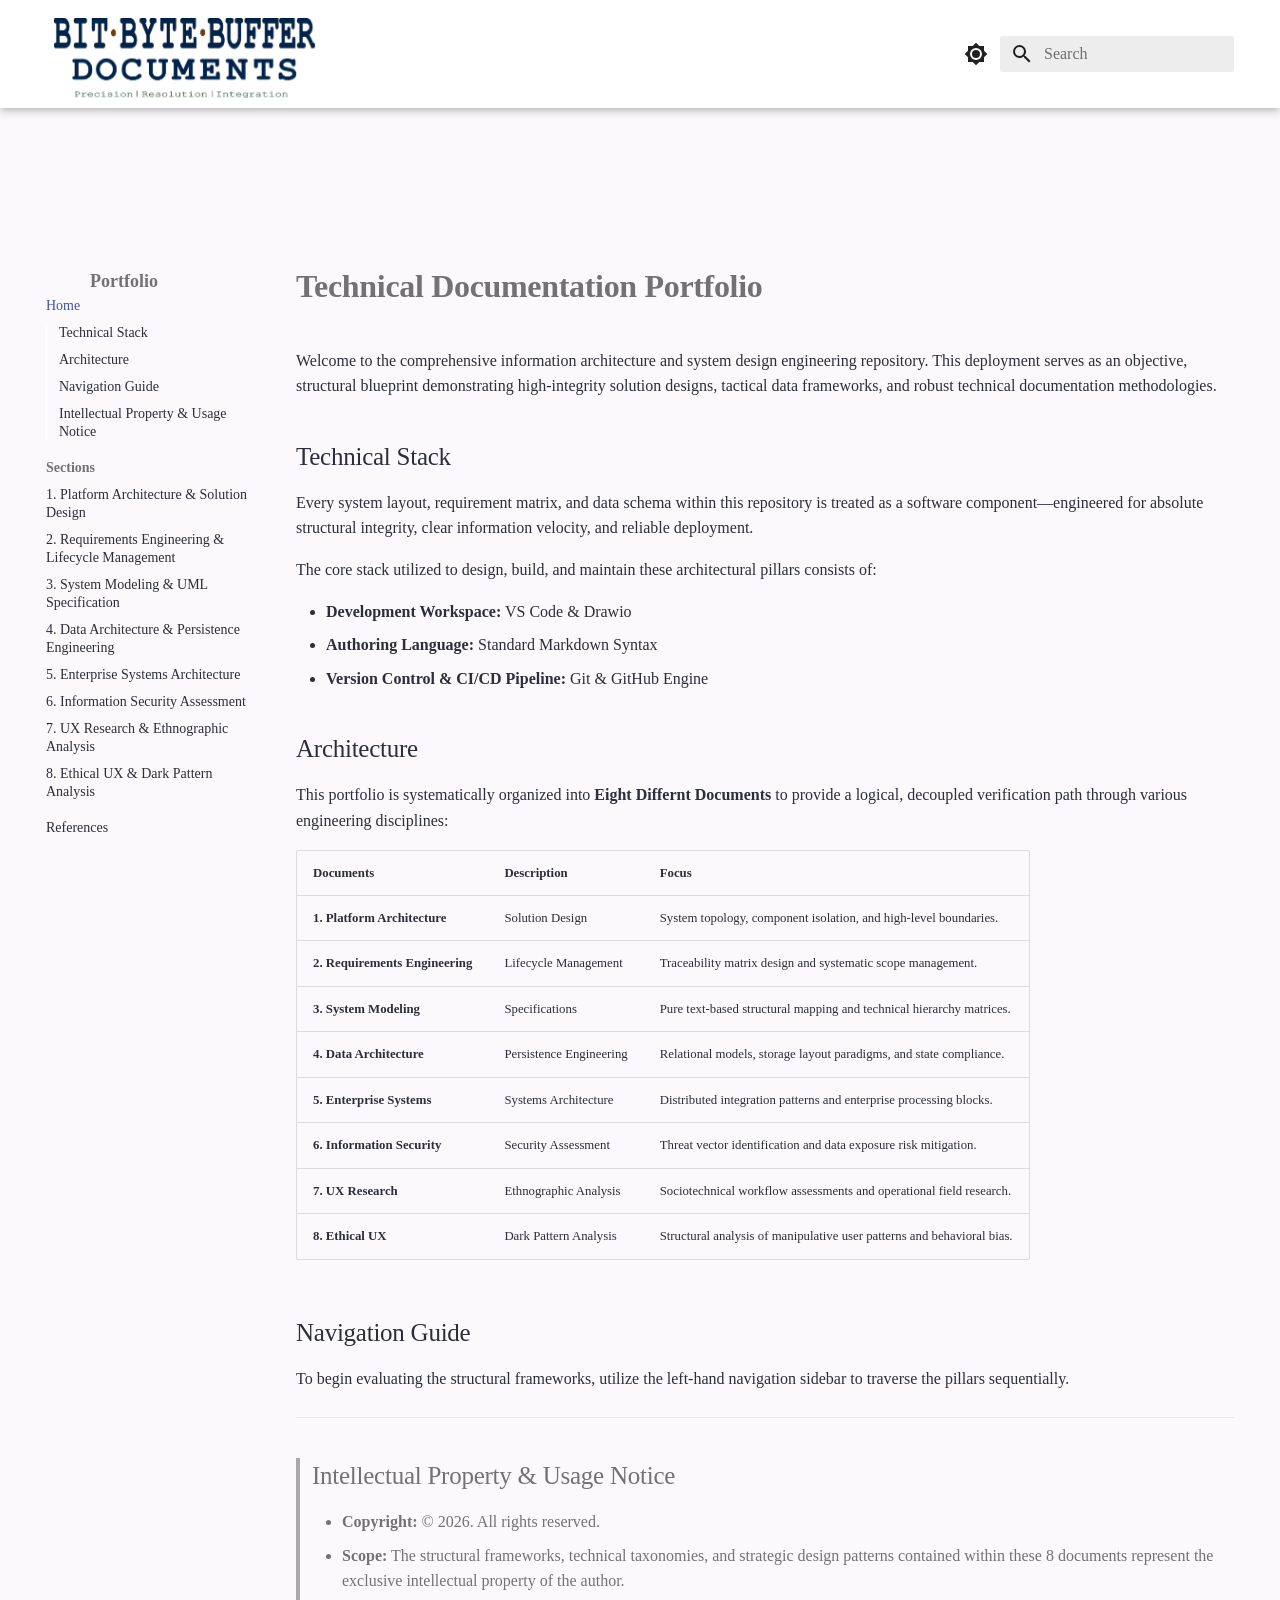
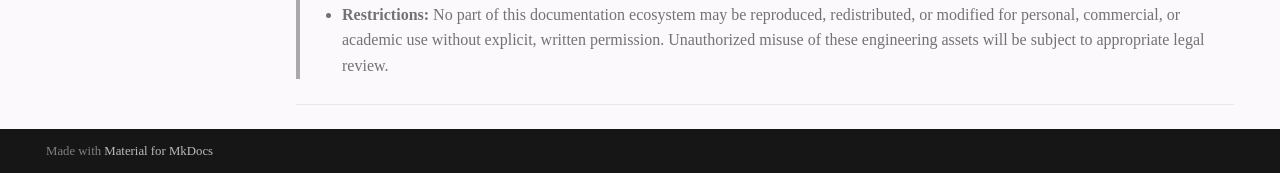
==== index.html @ bb896319 "Deployed 6a07d01 with MkDocs version: 1.6.1" ====
<!doctype html>
<html lang="en" class="no-js">
  <head>
    
      <meta charset="utf-8">
      <meta name="viewport" content="width=device-width,initial-scale=1">
      
        <meta name="description" content="BIT.BYTE.BUFFER DOCUMENTS Portfolio">
      
      
      
        <link rel="canonical" href="https://Ub-2406.github.io/Portfolio2026/">
      
      
      
        <link rel="next" href="Platform-Architecture-%26-Solution-Design/">
      
      
        
      
      
      <link rel="icon" href="assets/images/favicon.png">
      <meta name="generator" content="mkdocs-1.6.1, mkdocs-material-9.7.6">
    
    
      
        <title>Portfolio</title>
      
    
    
      <link rel="stylesheet" href="assets/stylesheets/main.484c7ddc.min.css">
      
        
        <link rel="stylesheet" href="assets/stylesheets/palette.ab4e12ef.min.css">
      
      


    
    
      
    
    
      
        
        
        <link rel="preconnect" href="https://fonts.gstatic.com" crossorigin>
        <link rel="stylesheet" href="https://fonts.googleapis.com/css?family=Times+New+Roman:300,300i,400,400i,700,700i%7CRoboto+Mono:400,400i,700,700i&display=fallback">
        <style>:root{--md-text-font:"Times New Roman";--md-code-font:"Roboto Mono"}</style>
      
    
    
      <link rel="stylesheet" href="stylesheets/extra.css">
    
    <script>__md_scope=new URL(".",location),__md_hash=e=>[...e].reduce(((e,_)=>(e<<5)-e+_.charCodeAt(0)),0),__md_get=(e,_=localStorage,t=__md_scope)=>JSON.parse(_.getItem(t.pathname+"."+e)),__md_set=(e,_,t=localStorage,a=__md_scope)=>{try{t.setItem(a.pathname+"."+e,JSON.stringify(_))}catch(e){}}</script>
    
      

    
    
  </head>
  
  
    
    
      
    
    
    
    
    <body dir="ltr" data-md-color-scheme="default" data-md-color-primary="white" data-md-color-accent="black">
  
    
    <input class="md-toggle" data-md-toggle="drawer" type="checkbox" id="__drawer" autocomplete="off">
    <input class="md-toggle" data-md-toggle="search" type="checkbox" id="__search" autocomplete="off">
    <label class="md-overlay" for="__drawer"></label>
    <div data-md-component="skip">
      
        
        <a href="#technical-documentation-portfolio" class="md-skip">
          Skip to content
        </a>
      
    </div>
    <div data-md-component="announce">
      
    </div>
    
    
      

  

<header class="md-header md-header--shadow" data-md-component="header">
  <nav class="md-header__inner md-grid" aria-label="Header">
    <a href="." title="Portfolio" class="md-header__button md-logo" aria-label="Portfolio" data-md-component="logo">
      
  
  <svg xmlns="http://www.w3.org/2000/svg" viewBox="0 0 24 24"><path d="M12 8a3 3 0 0 0 3-3 3 3 0 0 0-3-3 3 3 0 0 0-3 3 3 3 0 0 0 3 3m0 3.54C9.64 9.35 6.5 8 3 8v11c3.5 0 6.64 1.35 9 3.54 2.36-2.19 5.5-3.54 9-3.54V8c-3.5 0-6.64 1.35-9 3.54"/></svg>

    </a>
    <label class="md-header__button md-icon" for="__drawer">
      
      <svg xmlns="http://www.w3.org/2000/svg" viewBox="0 0 24 24"><path d="M3 6h18v2H3zm0 5h18v2H3zm0 5h18v2H3z"/></svg>
    </label>
    <div class="md-header__title" data-md-component="header-title">
      <div class="md-header__ellipsis">
        <div class="md-header__topic">
          <span class="md-ellipsis">
            Portfolio
          </span>
        </div>
        <div class="md-header__topic" data-md-component="header-topic">
          <span class="md-ellipsis">
            
              Home
            
          </span>
        </div>
      </div>
    </div>
    
      
        <form class="md-header__option" data-md-component="palette">
  
    
    
    
    <input class="md-option" data-md-color-media="" data-md-color-scheme="default" data-md-color-primary="white" data-md-color-accent="black"  aria-label="Switch to dark mode"  type="radio" name="__palette" id="__palette_0">
    
      <label class="md-header__button md-icon" title="Switch to dark mode" for="__palette_1" hidden>
        <svg xmlns="http://www.w3.org/2000/svg" viewBox="0 0 24 24"><path d="M12 8a4 4 0 0 0-4 4 4 4 0 0 0 4 4 4 4 0 0 0 4-4 4 4 0 0 0-4-4m0 10a6 6 0 0 1-6-6 6 6 0 0 1 6-6 6 6 0 0 1 6 6 6 6 0 0 1-6 6m8-9.31V4h-4.69L12 .69 8.69 4H4v4.69L.69 12 4 15.31V20h4.69L12 23.31 15.31 20H20v-4.69L23.31 12z"/></svg>
      </label>
    
  
    
    
    
    <input class="md-option" data-md-color-media="" data-md-color-scheme="slate" data-md-color-primary="black" data-md-color-accent="white"  aria-label="Switch to light mode"  type="radio" name="__palette" id="__palette_1">
    
      <label class="md-header__button md-icon" title="Switch to light mode" for="__palette_0" hidden>
        <svg xmlns="http://www.w3.org/2000/svg" viewBox="0 0 24 24"><path d="M12 18c-.89 0-1.74-.2-2.5-.55C11.56 16.5 13 14.42 13 12s-1.44-4.5-3.5-5.45C10.26 6.2 11.11 6 12 6a6 6 0 0 1 6 6 6 6 0 0 1-6 6m8-9.31V4h-4.69L12 .69 8.69 4H4v4.69L.69 12 4 15.31V20h4.69L12 23.31 15.31 20H20v-4.69L23.31 12z"/></svg>
      </label>
    
  
</form>
      
    
    
      <script>var palette=__md_get("__palette");if(palette&&palette.color){if("(prefers-color-scheme)"===palette.color.media){var media=matchMedia("(prefers-color-scheme: light)"),input=document.querySelector(media.matches?"[data-md-color-media='(prefers-color-scheme: light)']":"[data-md-color-media='(prefers-color-scheme: dark)']");palette.color.media=input.getAttribute("data-md-color-media"),palette.color.scheme=input.getAttribute("data-md-color-scheme"),palette.color.primary=input.getAttribute("data-md-color-primary"),palette.color.accent=input.getAttribute("data-md-color-accent")}for(var[key,value]of Object.entries(palette.color))document.body.setAttribute("data-md-color-"+key,value)}</script>
    
    
    
      
      
        <label class="md-header__button md-icon" for="__search">
          
          <svg xmlns="http://www.w3.org/2000/svg" viewBox="0 0 24 24"><path d="M9.5 3A6.5 6.5 0 0 1 16 9.5c0 1.61-.59 3.09-1.56 4.23l.27.27h.79l5 5-1.5 1.5-5-5v-.79l-.27-.27A6.52 6.52 0 0 1 9.5 16 6.5 6.5 0 0 1 3 9.5 6.5 6.5 0 0 1 9.5 3m0 2C7 5 5 7 5 9.5S7 14 9.5 14 14 12 14 9.5 12 5 9.5 5"/></svg>
        </label>
        <div class="md-search" data-md-component="search" role="dialog">
  <label class="md-search__overlay" for="__search"></label>
  <div class="md-search__inner" role="search">
    <form class="md-search__form" name="search">
      <input type="text" class="md-search__input" name="query" aria-label="Search" placeholder="Search" autocapitalize="off" autocorrect="off" autocomplete="off" spellcheck="false" data-md-component="search-query" required>
      <label class="md-search__icon md-icon" for="__search">
        
        <svg xmlns="http://www.w3.org/2000/svg" viewBox="0 0 24 24"><path d="M9.5 3A6.5 6.5 0 0 1 16 9.5c0 1.61-.59 3.09-1.56 4.23l.27.27h.79l5 5-1.5 1.5-5-5v-.79l-.27-.27A6.52 6.52 0 0 1 9.5 16 6.5 6.5 0 0 1 3 9.5 6.5 6.5 0 0 1 9.5 3m0 2C7 5 5 7 5 9.5S7 14 9.5 14 14 12 14 9.5 12 5 9.5 5"/></svg>
        
        <svg xmlns="http://www.w3.org/2000/svg" viewBox="0 0 24 24"><path d="M20 11v2H8l5.5 5.5-1.42 1.42L4.16 12l7.92-7.92L13.5 5.5 8 11z"/></svg>
      </label>
      <nav class="md-search__options" aria-label="Search">
        
        <button type="reset" class="md-search__icon md-icon" title="Clear" aria-label="Clear" tabindex="-1">
          
          <svg xmlns="http://www.w3.org/2000/svg" viewBox="0 0 24 24"><path d="M19 6.41 17.59 5 12 10.59 6.41 5 5 6.41 10.59 12 5 17.59 6.41 19 12 13.41 17.59 19 19 17.59 13.41 12z"/></svg>
        </button>
      </nav>
      
    </form>
    <div class="md-search__output">
      <div class="md-search__scrollwrap" tabindex="0" data-md-scrollfix>
        <div class="md-search-result" data-md-component="search-result">
          <div class="md-search-result__meta">
            Initializing search
          </div>
          <ol class="md-search-result__list" role="presentation"></ol>
        </div>
      </div>
    </div>
  </div>
</div>
      
    
    
  </nav>
  
</header>
    
    <div class="md-container" data-md-component="container">
      
      
        
          
        
      
      <main class="md-main" data-md-component="main">
        <div class="md-main__inner md-grid">
          
            
              
              <div class="md-sidebar md-sidebar--primary" data-md-component="sidebar" data-md-type="navigation" >
                <div class="md-sidebar__scrollwrap">
                  <div class="md-sidebar__inner">
                    



  

<nav class="md-nav md-nav--primary md-nav--integrated" aria-label="Navigation" data-md-level="0">
  <label class="md-nav__title" for="__drawer">
    <a href="." title="Portfolio" class="md-nav__button md-logo" aria-label="Portfolio" data-md-component="logo">
      
  
  <svg xmlns="http://www.w3.org/2000/svg" viewBox="0 0 24 24"><path d="M12 8a3 3 0 0 0 3-3 3 3 0 0 0-3-3 3 3 0 0 0-3 3 3 3 0 0 0 3 3m0 3.54C9.64 9.35 6.5 8 3 8v11c3.5 0 6.64 1.35 9 3.54 2.36-2.19 5.5-3.54 9-3.54V8c-3.5 0-6.64 1.35-9 3.54"/></svg>

    </a>
    Portfolio
  </label>
  
  <ul class="md-nav__list" data-md-scrollfix>
    
      
      
  
  
    
  
  
  
    <li class="md-nav__item md-nav__item--active">
      
      <input class="md-nav__toggle md-toggle" type="checkbox" id="__toc">
      
      
        
      
      
        <label class="md-nav__link md-nav__link--active" for="__toc">
          
  
  
  <span class="md-ellipsis">
    
  
    Home
  

    
  </span>
  
  

          <span class="md-nav__icon md-icon"></span>
        </label>
      
      <a href="." class="md-nav__link md-nav__link--active">
        
  
  
  <span class="md-ellipsis">
    
  
    Home
  

    
  </span>
  
  

      </a>
      
        

<nav class="md-nav md-nav--secondary" aria-label="Table of contents">
  
  
  
    
  
  
    <label class="md-nav__title" for="__toc">
      <span class="md-nav__icon md-icon"></span>
      Table of contents
    </label>
    <ul class="md-nav__list" data-md-component="toc" data-md-scrollfix>
      
        <li class="md-nav__item">
  <a href="#technical-stack" class="md-nav__link">
    <span class="md-ellipsis">
      
        Technical Stack
      
    </span>
  </a>
  
</li>
      
        <li class="md-nav__item">
  <a href="#architecture" class="md-nav__link">
    <span class="md-ellipsis">
      
        Architecture
      
    </span>
  </a>
  
</li>
      
        <li class="md-nav__item">
  <a href="#navigation-guide" class="md-nav__link">
    <span class="md-ellipsis">
      
        Navigation Guide
      
    </span>
  </a>
  
</li>
      
        <li class="md-nav__item">
  <a href="#intellectual-property-usage-notice" class="md-nav__link">
    <span class="md-ellipsis">
      
        Intellectual Property &amp; Usage Notice
      
    </span>
  </a>
  
</li>
      
    </ul>
  
</nav>
      
    </li>
  

    
      
      
  
  
  
  
    
    
    
    
      
        
        
      
    
    
    <li class="md-nav__item md-nav__item--section md-nav__item--nested">
      
        
        
        <input class="md-nav__toggle md-toggle " type="checkbox" id="__nav_2" >
        
          
          <label class="md-nav__link" for="__nav_2" id="__nav_2_label" tabindex="">
            
  
  
  <span class="md-ellipsis">
    
  
    Sections
  

    
  </span>
  
  

            <span class="md-nav__icon md-icon"></span>
          </label>
        
        <nav class="md-nav" data-md-level="1" aria-labelledby="__nav_2_label" aria-expanded="false">
          <label class="md-nav__title" for="__nav_2">
            <span class="md-nav__icon md-icon"></span>
            
  
    Sections
  

          </label>
          <ul class="md-nav__list" data-md-scrollfix>
            
              
                
  
  
  
  
    <li class="md-nav__item">
      <a href="Platform-Architecture-%26-Solution-Design/" class="md-nav__link">
        
  
  
  <span class="md-ellipsis">
    
  
    1. Platform Architecture & Solution Design
  

    
  </span>
  
  

      </a>
    </li>
  

              
            
              
                
  
  
  
  
    <li class="md-nav__item">
      <a href="Requirements-Engineering-%26-Lifecycle-Management/" class="md-nav__link">
        
  
  
  <span class="md-ellipsis">
    
  
    2. Requirements Engineering & Lifecycle Management
  

    
  </span>
  
  

      </a>
    </li>
  

              
            
              
                
  
  
  
  
    <li class="md-nav__item">
      <a href="System-Modeling-%26-UML-Specification/" class="md-nav__link">
        
  
  
  <span class="md-ellipsis">
    
  
    3. System Modeling & UML Specification
  

    
  </span>
  
  

      </a>
    </li>
  

              
            
              
                
  
  
  
  
    <li class="md-nav__item">
      <a href="Data-Architecture-%26-Persistence-Engineering/" class="md-nav__link">
        
  
  
  <span class="md-ellipsis">
    
  
    4. Data Architecture & Persistence Engineering
  

    
  </span>
  
  

      </a>
    </li>
  

              
            
              
                
  
  
  
  
    <li class="md-nav__item">
      <a href="Enterprise-Systems-Architecture/" class="md-nav__link">
        
  
  
  <span class="md-ellipsis">
    
  
    5. Enterprise Systems Architecture
  

    
  </span>
  
  

      </a>
    </li>
  

              
            
              
                
  
  
  
  
    <li class="md-nav__item">
      <a href="Information-Security-Assessment/" class="md-nav__link">
        
  
  
  <span class="md-ellipsis">
    
  
    6. Information Security Assessment
  

    
  </span>
  
  

      </a>
    </li>
  

              
            
              
                
  
  
  
  
    <li class="md-nav__item">
      <a href="UX-Research-%26-Ethnographic-Analysis/" class="md-nav__link">
        
  
  
  <span class="md-ellipsis">
    
  
    7. UX Research & Ethnographic Analysis
  

    
  </span>
  
  

      </a>
    </li>
  

              
            
              
                
  
  
  
  
    <li class="md-nav__item">
      <a href="Ethical-UX-%26-Dark-Pattern-Analysis/" class="md-nav__link">
        
  
  
  <span class="md-ellipsis">
    
  
    8. Ethical UX & Dark Pattern Analysis
  

    
  </span>
  
  

      </a>
    </li>
  

              
            
          </ul>
        </nav>
      
    </li>
  

    
      
      
  
  
  
  
    <li class="md-nav__item">
      <a href="References/" class="md-nav__link">
        
  
  
  <span class="md-ellipsis">
    
  
    References
  

    
  </span>
  
  

      </a>
    </li>
  

    
  </ul>
</nav>
                  </div>
                </div>
              </div>
            
            
          
          
            <div class="md-content" data-md-component="content">
              
              <article class="md-content__inner md-typeset">
                
                  



<h1 id="technical-documentation-portfolio"><strong>Technical Documentation Portfolio</strong></h1>
<p>Welcome to the comprehensive information architecture and system design engineering repository. This deployment serves as an objective, structural blueprint demonstrating high-integrity solution designs, tactical data frameworks, and robust technical documentation methodologies.</p>
<h2 id="technical-stack">Technical Stack</h2>
<p>Every system layout, requirement matrix, and data schema within this repository is treated as a software component—engineered for absolute structural integrity, clear information velocity, and reliable deployment.</p>
<p>The core stack utilized to design, build, and maintain these architectural pillars consists of:</p>
<ul>
<li><strong>Development Workspace:</strong> VS Code &amp; Drawio</li>
<li><strong>Authoring Language:</strong> Standard Markdown Syntax</li>
<li><strong>Version Control &amp; CI/CD Pipeline:</strong> Git &amp; GitHub Engine</li>
</ul>
<h2 id="architecture">Architecture</h2>
<p>This portfolio is systematically organized into <strong>Eight Differnt Documents</strong> to provide a logical, decoupled verification path through various engineering disciplines:</p>
<table>
<thead>
<tr>
<th style="text-align: left;">Documents</th>
<th style="text-align: left;">Description</th>
<th style="text-align: left;">Focus</th>
</tr>
</thead>
<tbody>
<tr>
<td style="text-align: left;"><strong>1. Platform Architecture</strong></td>
<td style="text-align: left;">Solution Design</td>
<td style="text-align: left;">System topology, component isolation, and high-level boundaries.</td>
</tr>
<tr>
<td style="text-align: left;"><strong>2. Requirements Engineering</strong></td>
<td style="text-align: left;">Lifecycle Management</td>
<td style="text-align: left;">Traceability matrix design and systematic scope management.</td>
</tr>
<tr>
<td style="text-align: left;"><strong>3. System Modeling</strong></td>
<td style="text-align: left;">Specifications</td>
<td style="text-align: left;">Pure text-based structural mapping and technical hierarchy matrices.</td>
</tr>
<tr>
<td style="text-align: left;"><strong>4. Data Architecture</strong></td>
<td style="text-align: left;">Persistence Engineering</td>
<td style="text-align: left;">Relational models, storage layout paradigms, and state compliance.</td>
</tr>
<tr>
<td style="text-align: left;"><strong>5. Enterprise Systems</strong></td>
<td style="text-align: left;">Systems Architecture</td>
<td style="text-align: left;">Distributed integration patterns and enterprise processing blocks.</td>
</tr>
<tr>
<td style="text-align: left;"><strong>6. Information Security</strong></td>
<td style="text-align: left;">Security Assessment</td>
<td style="text-align: left;">Threat vector identification and data exposure risk mitigation.</td>
</tr>
<tr>
<td style="text-align: left;"><strong>7. UX Research</strong></td>
<td style="text-align: left;">Ethnographic Analysis</td>
<td style="text-align: left;">Sociotechnical workflow assessments and operational field research.</td>
</tr>
<tr>
<td style="text-align: left;"><strong>8. Ethical UX</strong></td>
<td style="text-align: left;">Dark Pattern Analysis</td>
<td style="text-align: left;">Structural analysis of manipulative user patterns and behavioral bias.</td>
</tr>
</tbody>
</table>
<h2 id="navigation-guide">Navigation Guide</h2>
<p>To begin evaluating the structural frameworks, utilize the left-hand navigation sidebar to traverse the pillars sequentially.</p>
<hr />
<blockquote>
<h2 id="intellectual-property-usage-notice">Intellectual Property &amp; Usage Notice</h2>
<ul>
<li><strong>Copyright:</strong> © 2026. All rights reserved.</li>
<li><strong>Scope:</strong> The structural frameworks, technical taxonomies, and strategic design patterns contained within these 8 documents represent
the exclusive intellectual property of the author.</li>
<li><strong>Restrictions:</strong> No part of this documentation ecosystem may be reproduced, redistributed, or modified for personal, commercial, or
academic use without explicit, written permission. Unauthorized misuse of these engineering assets will be subject to appropriate legal review.</li>
</ul>
</blockquote>
<hr />












                
              </article>
            </div>
          
          
<script>var target=document.getElementById(location.hash.slice(1));target&&target.name&&(target.checked=target.name.startsWith("__tabbed_"))</script>
        </div>
        
          <button type="button" class="md-top md-icon" data-md-component="top" hidden>
  
  <svg xmlns="http://www.w3.org/2000/svg" viewBox="0 0 24 24"><path d="M13 20h-2V8l-5.5 5.5-1.42-1.42L12 4.16l7.92 7.92-1.42 1.42L13 8z"/></svg>
  Back to top
</button>
        
      </main>
      
        <footer class="md-footer">
  
  <div class="md-footer-meta md-typeset">
    <div class="md-footer-meta__inner md-grid">
      <div class="md-copyright">
  
  
    Made with
    <a href="https://squidfunk.github.io/mkdocs-material/" target="_blank" rel="noopener">
      Material for MkDocs
    </a>
  
</div>
      
    </div>
  </div>
</footer>
      
    </div>
    <div class="md-dialog" data-md-component="dialog">
      <div class="md-dialog__inner md-typeset"></div>
    </div>
    
    
    
      
      
      <script id="__config" type="application/json">{"annotate": null, "base": ".", "features": ["navigation.sections", "navigation.top", "toc.integrate", "content.code.copy"], "search": "assets/javascripts/workers/search.2c215733.min.js", "tags": null, "translations": {"clipboard.copied": "Copied to clipboard", "clipboard.copy": "Copy to clipboard", "search.result.more.one": "1 more on this page", "search.result.more.other": "# more on this page", "search.result.none": "No matching documents", "search.result.one": "1 matching document", "search.result.other": "# matching documents", "search.result.placeholder": "Type to start searching", "search.result.term.missing": "Missing", "select.version": "Select version"}, "version": null}</script>
    
    
      <script src="assets/javascripts/bundle.79ae519e.min.js"></script>
      
    
  </body>
</html>
---- assets/stylesheets/main.484c7ddc.min.css ----
@charset "UTF-8";html{-webkit-text-size-adjust:none;-moz-text-size-adjust:none;text-size-adjust:none;box-sizing:border-box}*,:after,:before{box-sizing:inherit}@media (prefers-reduced-motion){*,:after,:before{transition:none!important}}body{margin:0}a,button,input,label{-webkit-tap-highlight-color:transparent}a{color:inherit;text-decoration:none}hr{border:0;box-sizing:initial;display:block;height:.05rem;overflow:visible;padding:0}small{font-size:80%}sub,sup{line-height:1em}img{border-style:none}table{border-collapse:initial;border-spacing:0}td,th{font-weight:400;vertical-align:top}button{background:#0000;border:0;font-family:inherit;font-size:inherit;margin:0;padding:0}input{border:0;outline:none}:root{--md-primary-fg-color:#4051b5;--md-primary-fg-color--light:#5d6cc0;--md-primary-fg-color--dark:#303fa1;--md-primary-bg-color:#fff;--md-primary-bg-color--light:#ffffffb3;--md-accent-fg-color:#526cfe;--md-accent-fg-color--transparent:#526cfe1a;--md-accent-bg-color:#fff;--md-accent-bg-color--light:#ffffffb3}[data-md-color-scheme=default]{color-scheme:light}[data-md-color-scheme=default] img[src$="#gh-dark-mode-only"],[data-md-color-scheme=default] img[src$="#only-dark"]{display:none}:root,[data-md-color-scheme=default]{--md-hue:225deg;--md-default-fg-color:#000000de;--md-default-fg-color--light:#0000008a;--md-default-fg-color--lighter:#00000052;--md-default-fg-color--lightest:#00000012;--md-default-bg-color:#fff;--md-default-bg-color--light:#ffffffb3;--md-default-bg-color--lighter:#ffffff4d;--md-default-bg-color--lightest:#ffffff1f;--md-code-fg-color:#36464e;--md-code-bg-color:#f5f5f5;--md-code-bg-color--light:#f5f5f5b3;--md-code-bg-color--lighter:#f5f5f54d;--md-code-hl-color:#4287ff;--md-code-hl-color--light:#4287ff1a;--md-code-hl-number-color:#d52a2a;--md-code-hl-special-color:#db1457;--md-code-hl-function-color:#a846b9;--md-code-hl-constant-color:#6e59d9;--md-code-hl-keyword-color:#3f6ec6;--md-code-hl-string-color:#1c7d4d;--md-code-hl-name-color:var(--md-code-fg-color);--md-code-hl-operator-color:var(--md-default-fg-color--light);--md-code-hl-punctuation-color:var(--md-default-fg-color--light);--md-code-hl-comment-color:var(--md-default-fg-color--light);--md-code-hl-generic-color:var(--md-default-fg-color--light);--md-code-hl-variable-color:var(--md-default-fg-color--light);--md-typeset-color:var(--md-default-fg-color);--md-typeset-a-color:var(--md-primary-fg-color);--md-typeset-del-color:#f5503d26;--md-typeset-ins-color:#0bd57026;--md-typeset-kbd-color:#fafafa;--md-typeset-kbd-accent-color:#fff;--md-typeset-kbd-border-color:#b8b8b8;--md-typeset-mark-color:#ffff0080;--md-typeset-table-color:#0000001f;--md-typeset-table-color--light:rgba(0,0,0,.035);--md-admonition-fg-color:var(--md-default-fg-color);--md-admonition-bg-color:var(--md-default-bg-color);--md-warning-fg-color:#000000de;--md-warning-bg-color:#ff9;--md-footer-fg-color:#fff;--md-footer-fg-color--light:#ffffffb3;--md-footer-fg-color--lighter:#ffffff73;--md-footer-bg-color:#000000de;--md-footer-bg-color--dark:#00000052;--md-shadow-z1:0 0.2rem 0.5rem #0000000d,0 0 0.05rem #0000001a;--md-shadow-z2:0 0.2rem 0.5rem #0000001a,0 0 0.05rem #00000040;--md-shadow-z3:0 0.2rem 0.5rem #0003,0 0 0.05rem #00000059}.md-icon svg{fill:currentcolor;display:block;height:1.2rem;width:1.2rem}body{-webkit-font-smoothing:antialiased;-moz-osx-font-smoothing:grayscale;--md-text-font-family:var(--md-text-font,_),-apple-system,BlinkMacSystemFont,Helvetica,Arial,sans-serif;--md-code-font-family:var(--md-code-font,_),SFMono-Regular,Consolas,Menlo,monospace}aside,body,input{font-feature-settings:"kern","liga";color:var(--md-typeset-color);font-family:var(--md-text-font-family)}code,kbd,pre{font-feature-settings:"kern";font-family:var(--md-code-font-family)}:root{--md-typeset-table-sort-icon:url('data:image/svg+xml;charset=utf-8,<svg xmlns="http://www.w3.org/2000/svg" viewBox="0 0 24 24"><path d="m18 21-4-4h3V7h-3l4-4 4 4h-3v10h3M2 19v-2h10v2M2 13v-2h7v2M2 7V5h4v2z"/></svg>');--md-typeset-table-sort-icon--asc:url('data:image/svg+xml;charset=utf-8,<svg xmlns="http://www.w3.org/2000/svg" viewBox="0 0 24 24"><path d="M19 17h3l-4 4-4-4h3V3h2M2 17h10v2H2M6 5v2H2V5m0 6h7v2H2z"/></svg>');--md-typeset-table-sort-icon--desc:url('data:image/svg+xml;charset=utf-8,<svg xmlns="http://www.w3.org/2000/svg" viewBox="0 0 24 24"><path d="M19 7h3l-4-4-4 4h3v14h2M2 17h10v2H2M6 5v2H2V5m0 6h7v2H2z"/></svg>')}.md-typeset{-webkit-print-color-adjust:exact;color-adjust:exact;font-size:.8rem;line-height:1.6;overflow-wrap:break-word}@media print{.md-typeset{font-size:.68rem}}.md-typeset blockquote,.md-typeset dl,.md-typeset figure,.md-typeset ol,.md-typeset pre,.md-typeset ul{margin-bottom:1em;margin-top:1em}.md-typeset h1{color:var(--md-default-fg-color--light);font-size:2em;line-height:1.3;margin:0 0 1.25em}.md-typeset h1,.md-typeset h2{font-weight:300;letter-spacing:-.01em}.md-typeset h2{font-size:1.5625em;line-height:1.4;margin:1.6em 0 .64em}.md-typeset h3{font-size:1.25em;font-weight:400;letter-spacing:-.01em;line-height:1.5;margin:1.6em 0 .8em}.md-typeset h2+h3{margin-top:.8em}.md-typeset h4{font-weight:700;letter-spacing:-.01em;margin:1em 0}.md-typeset h5,.md-typeset h6{color:var(--md-default-fg-color--light);font-size:.8em;font-weight:700;letter-spacing:-.01em;margin:1.25em 0}.md-typeset h5{text-transform:uppercase}.md-typeset h5 code{text-transform:none}.md-typeset hr{border-bottom:.05rem solid var(--md-default-fg-color--lightest);display:flow-root;margin:1.5em 0}.md-typeset a{color:var(--md-typeset-a-color);word-break:break-word}.md-typeset a,.md-typeset a:before{transition:color 125ms}.md-typeset a:focus,.md-typeset a:hover{color:var(--md-accent-fg-color)}.md-typeset a:focus code,.md-typeset a:hover code{background-color:var(--md-accent-fg-color--transparent);color:var(--md-accent-fg-color)}.md-typeset a code{color:var(--md-typeset-a-color)}.md-typeset a.focus-visible{outline-color:var(--md-accent-fg-color);outline-offset:.2rem}.md-typeset code,.md-typeset kbd,.md-typeset pre{color:var(--md-code-fg-color);direction:ltr;font-variant-ligatures:none;transition:background-color 125ms}@media print{.md-typeset code,.md-typeset kbd,.md-typeset pre{white-space:pre-wrap}}.md-typeset code{background-color:var(--md-code-bg-color);border-radius:.1rem;-webkit-box-decoration-break:clone;box-decoration-break:clone;font-size:.85em;padding:0 .2941176471em;transition:color 125ms,background-color 125ms;word-break:break-word}.md-typeset code:not(.focus-visible){-webkit-tap-highlight-color:transparent;outline:none}.md-typeset pre{display:flow-root;line-height:1.4;position:relative}.md-typeset pre>code{-webkit-box-decoration-break:slice;box-decoration-break:slice;box-shadow:none;display:block;margin:0;outline-color:var(--md-accent-fg-color);overflow:auto;padding:.7720588235em 1.1764705882em;scrollbar-color:var(--md-default-fg-color--lighter) #0000;scrollbar-width:thin;touch-action:auto;word-break:normal}.md-typeset pre>code:hover{scrollbar-color:var(--md-accent-fg-color) #0000}.md-typeset pre>code::-webkit-scrollbar{height:.2rem;width:.2rem}.md-typeset pre>code::-webkit-scrollbar-thumb{background-color:var(--md-default-fg-color--lighter)}.md-typeset pre>code::-webkit-scrollbar-thumb:hover{background-color:var(--md-accent-fg-color)}.md-typeset kbd{background-color:var(--md-typeset-kbd-color);border-radius:.1rem;box-shadow:0 .1rem 0 .05rem var(--md-typeset-kbd-border-color),0 .1rem 0 var(--md-typeset-kbd-border-color),0 -.1rem .2rem var(--md-typeset-kbd-accent-color) inset;color:var(--md-default-fg-color);display:inline-block;font-size:.75em;padding:0 .6666666667em;vertical-align:text-top;word-break:break-word}.md-typeset mark{background-color:var(--md-typeset-mark-color);-webkit-box-decoration-break:clone;box-decoration-break:clone;color:inherit;word-break:break-word}.md-typeset abbr{cursor:help;text-decoration:none}.md-typeset [data-preview],.md-typeset abbr{border-bottom:.05rem dotted var(--md-default-fg-color--light)}.md-typeset small{opacity:.75}[dir=ltr] .md-typeset sub,[dir=ltr] .md-typeset sup{margin-left:.078125em}[dir=rtl] .md-typeset sub,[dir=rtl] .md-typeset sup{margin-right:.078125em}[dir=ltr] .md-typeset blockquote{padding-left:.6rem}[dir=rtl] .md-typeset blockquote{padding-right:.6rem}[dir=ltr] .md-typeset blockquote{border-left:.2rem solid var(--md-default-fg-color--lighter)}[dir=rtl] .md-typeset blockquote{border-right:.2rem solid var(--md-default-fg-color--lighter)}.md-typeset blockquote{color:var(--md-default-fg-color--light);margin-left:0;margin-right:0}.md-typeset ul{list-style-type:disc}.md-typeset ul[type]{list-style-type:revert-layer}[dir=ltr] .md-typeset ol,[dir=ltr] .md-typeset ul{margin-left:.625em}[dir=rtl] .md-typeset ol,[dir=rtl] .md-typeset ul{margin-right:.625em}.md-typeset ol,.md-typeset ul{padding:0}.md-typeset ol:not([hidden]),.md-typeset ul:not([hidden]){display:flow-root}.md-typeset ol ol,.md-typeset ul ol{list-style-type:lower-alpha}.md-typeset ol ol ol,.md-typeset ul ol ol{list-style-type:lower-roman}.md-typeset ol ol ol ol,.md-typeset ul ol ol ol{list-style-type:upper-alpha}.md-typeset ol ol ol ol ol,.md-typeset ul ol ol ol ol{list-style-type:upper-roman}.md-typeset ol[type],.md-typeset ul[type]{list-style-type:revert-layer}[dir=ltr] .md-typeset ol li,[dir=ltr] .md-typeset ul li{margin-left:1.25em}[dir=rtl] .md-typeset ol li,[dir=rtl] .md-typeset ul li{margin-right:1.25em}.md-typeset ol li,.md-typeset ul li{margin-bottom:.5em}.md-typeset ol li blockquote,.md-typeset ol li p,.md-typeset ul li blockquote,.md-typeset ul li p{margin:.5em 0}.md-typeset ol li:last-child,.md-typeset ul li:last-child{margin-bottom:0}[dir=ltr] .md-typeset ol li ol,[dir=ltr] .md-typeset ol li ul,[dir=ltr] .md-typeset ul li ol,[dir=ltr] .md-typeset ul li ul{margin-left:.625em}[dir=rtl] .md-typeset ol li ol,[dir=rtl] .md-typeset ol li ul,[dir=rtl] .md-typeset ul li ol,[dir=rtl] .md-typeset ul li ul{margin-right:.625em}.md-typeset ol li ol,.md-typeset ol li ul,.md-typeset ul li ol,.md-typeset ul li ul{margin-bottom:.5em;margin-top:.5em}[dir=ltr] .md-typeset dd{margin-left:1.875em}[dir=rtl] .md-typeset dd{margin-right:1.875em}.md-typeset dd{margin-bottom:1.5em;margin-top:1em}.md-typeset img,.md-typeset svg,.md-typeset video{height:auto;max-width:100%}.md-typeset img[align=left]{margin:1em 1em 1em 0}.md-typeset img[align=right]{margin:1em 0 1em 1em}.md-typeset img[align]:only-child{margin-top:0}.md-typeset figure{display:flow-root;margin:1em auto;max-width:100%;text-align:center;width:fit-content}.md-typeset figure img{display:block;margin:0 auto}.md-typeset figcaption{font-style:italic;margin:1em auto;max-width:24rem}.md-typeset iframe{max-width:100%}.md-typeset table:not([class]){background-color:var(--md-default-bg-color);border:.05rem solid var(--md-typeset-table-color);border-radius:.1rem;display:inline-block;font-size:.64rem;max-width:100%;overflow:auto;touch-action:auto}@media print{.md-typeset table:not([class]){display:table}}.md-typeset table:not([class])+*{margin-top:1.5em}.md-typeset table:not([class]) td>:first-child,.md-typeset table:not([class]) th>:first-child{margin-top:0}.md-typeset table:not([class]) td>:last-child,.md-typeset table:not([class]) th>:last-child{margin-bottom:0}.md-typeset table:not([class]) td:not([align]),.md-typeset table:not([class]) th:not([align]){text-align:left}[dir=rtl] .md-typeset table:not([class]) td:not([align]),[dir=rtl] .md-typeset table:not([class]) th:not([align]){text-align:right}.md-typeset table:not([class]) th{font-weight:700;min-width:5rem;padding:.9375em 1.25em;vertical-align:top}.md-typeset table:not([class]) td{border-top:.05rem solid var(--md-typeset-table-color);padding:.9375em 1.25em;vertical-align:top}.md-typeset table:not([class]) tbody tr{transition:background-color 125ms}.md-typeset table:not([class]) tbody tr:hover{background-color:var(--md-typeset-table-color--light);box-shadow:0 .05rem 0 var(--md-default-bg-color) inset}.md-typeset table:not([class]) a{word-break:normal}.md-typeset table th[role=columnheader]{cursor:pointer}[dir=ltr] .md-typeset table th[role=columnheader]:after{margin-left:.5em}[dir=rtl] .md-typeset table th[role=columnheader]:after{margin-right:.5em}.md-typeset table th[role=columnheader]:after{content:"";display:inline-block;height:1.2em;-webkit-mask-image:var(--md-typeset-table-sort-icon);mask-image:var(--md-typeset-table-sort-icon);-webkit-mask-repeat:no-repeat;mask-repeat:no-repeat;-webkit-mask-size:contain;mask-size:contain;transition:background-color 125ms;vertical-align:text-bottom;width:1.2em}.md-typeset table th[role=columnheader]:hover:after{background-color:var(--md-default-fg-color--lighter)}.md-typeset table th[role=columnheader][aria-sort=ascending]:after{background-color:var(--md-default-fg-color--light);-webkit-mask-image:var(--md-typeset-table-sort-icon--asc);mask-image:var(--md-typeset-table-sort-icon--asc)}.md-typeset table th[role=columnheader][aria-sort=descending]:after{background-color:var(--md-default-fg-color--light);-webkit-mask-image:var(--md-typeset-table-sort-icon--desc);mask-image:var(--md-typeset-table-sort-icon--desc)}.md-typeset__scrollwrap{margin:1em -.8rem;overflow-x:auto;touch-action:auto}.md-typeset__table{display:inline-block;margin-bottom:.5em;padding:0 .8rem}@media print{.md-typeset__table{display:block}}html .md-typeset__table table{display:table;margin:0;overflow:hidden;width:100%}@media screen and (max-width:44.984375em){.md-content__inner>pre{margin:1em -.8rem}.md-content__inner>pre code{border-radius:0}}.md-typeset .md-author{border-radius:100%;display:block;flex-shrink:0;height:1.6rem;overflow:hidden;position:relative;transition:color 125ms,transform 125ms;width:1.6rem}.md-typeset .md-author img{display:block}.md-typeset .md-author--more{background:var(--md-default-fg-color--lightest);color:var(--md-default-fg-color--lighter);font-size:.6rem;font-weight:700;line-height:1.6rem;text-align:center}.md-typeset .md-author--long{height:2.4rem;width:2.4rem}.md-typeset a.md-author{transform:scale(1)}.md-typeset a.md-author img{border-radius:100%;filter:grayscale(100%) opacity(75%);transition:filter 125ms}.md-typeset a.md-author:focus,.md-typeset a.md-author:hover{transform:scale(1.1);z-index:1}.md-typeset a.md-author:focus img,.md-typeset a.md-author:hover img{filter:grayscale(0)}.md-banner{background-color:var(--md-footer-bg-color);color:var(--md-footer-fg-color);overflow:auto}@media print{.md-banner{display:none}}.md-banner--warning{background-color:var(--md-warning-bg-color);color:var(--md-warning-fg-color)}.md-banner__inner{font-size:.7rem;margin:.6rem auto;padding:0 .8rem}[dir=ltr] .md-banner__button{float:right}[dir=rtl] .md-banner__button{float:left}.md-banner__button{color:inherit;cursor:pointer;transition:opacity .25s}.no-js .md-banner__button{display:none}.md-banner__button:hover{opacity:.7}html{font-size:125%;height:100%;overflow-x:hidden}@media screen and (min-width:100em){html{font-size:137.5%}}@media screen and (min-width:125em){html{font-size:150%}}body{background-color:var(--md-default-bg-color);display:flex;flex-direction:column;font-size:.5rem;min-height:100%;position:relative;width:100%}@media print{body{display:block}}@media screen and (max-width:59.984375em){body[data-md-scrolllock]{position:fixed}}.md-grid{margin-left:auto;margin-right:auto;max-width:61rem}.md-container{display:flex;flex-direction:column;flex-grow:1}@media print{.md-container{display:block}}.md-main{flex-grow:1}.md-main__inner{display:flex;height:100%;margin-top:1.5rem}.md-ellipsis{overflow:hidden;text-overflow:ellipsis}.md-toggle{display:none}.md-option{height:0;opacity:0;position:absolute;width:0}.md-option:checked+label:not([hidden]){display:block}.md-option.focus-visible+label{outline-color:var(--md-accent-fg-color);outline-style:auto}.md-skip{background-color:var(--md-default-fg-color);border-radius:.1rem;color:var(--md-default-bg-color);font-size:.64rem;margin:.5rem;opacity:0;outline-color:var(--md-accent-fg-color);padding:.3rem .5rem;position:fixed;transform:translateY(.4rem);z-index:-1}.md-skip:focus{opacity:1;transform:translateY(0);transition:transform .25s cubic-bezier(.4,0,.2,1),opacity 175ms 75ms;z-index:10}@page{margin:25mm}:root{--md-clipboard-icon:url('data:image/svg+xml;charset=utf-8,<svg xmlns="http://www.w3.org/2000/svg" viewBox="0 0 24 24"><path d="M19 21H8V7h11m0-2H8a2 2 0 0 0-2 2v14a2 2 0 0 0 2 2h11a2 2 0 0 0 2-2V7a2 2 0 0 0-2-2m-3-4H4a2 2 0 0 0-2 2v14h2V3h12z"/></svg>')}.md-clipboard{border-radius:.1rem;color:var(--md-default-fg-color--lightest);cursor:pointer;height:1.5em;outline-color:var(--md-accent-fg-color);outline-offset:.1rem;transition:color .25s;width:1.5em;z-index:1}@media print{.md-clipboard{display:none}}.md-clipboard:not(.focus-visible){-webkit-tap-highlight-color:transparent;outline:none}:hover>.md-clipboard{color:var(--md-default-fg-color--light)}.md-clipboard:focus,.md-clipboard:hover{color:var(--md-accent-fg-color)}.md-clipboard:after{background-color:currentcolor;content:"";display:block;height:1.125em;margin:0 auto;-webkit-mask-image:var(--md-clipboard-icon);mask-image:var(--md-clipboard-icon);-webkit-mask-position:center;mask-position:center;-webkit-mask-repeat:no-repeat;mask-repeat:no-repeat;-webkit-mask-size:contain;mask-size:contain;width:1.125em}.md-clipboard--inline{cursor:pointer}.md-clipboard--inline code{transition:color .25s,background-color .25s}.md-clipboard--inline:focus code,.md-clipboard--inline:hover code{background-color:var(--md-accent-fg-color--transparent);color:var(--md-accent-fg-color)}:root{--md-code-select-icon:url('data:image/svg+xml;charset=utf-8,<svg xmlns="http://www.w3.org/2000/svg" viewBox="0 0 24 24"><path d="M19 19h-4v2h4c1.1 0 2-.9 2-2v-4h-2m0-12h-4v2h4v4h2V5c0-1.1-.9-2-2-2M5 5h4V3H5c-1.1 0-2 .9-2 2v4h2m0 6H3v4c0 1.1.9 2 2 2h4v-2H5zm2-4h2v2H7zm4 0h2v2h-2zm4 0h2v2h-2zM7 7h2v2H7zm4 0h2v2h-2zm4 0h2v2h-2zm-8 8h2v2H7zm4 0h2v2h-2zm4 0h2v2h-2z"/></svg>');--md-code-copy-icon:url('data:image/svg+xml;charset=utf-8,<svg xmlns="http://www.w3.org/2000/svg" viewBox="0 0 24 24"><path d="M19 21H8V7h11m0-2H8a2 2 0 0 0-2 2v14a2 2 0 0 0 2 2h11a2 2 0 0 0 2-2V7a2 2 0 0 0-2-2m-3-4H4a2 2 0 0 0-2 2v14h2V3h12z"/></svg>')}.md-typeset .md-code__content{display:grid}.md-code__nav{background-color:var(--md-code-bg-color--lighter);border-radius:.1rem;display:flex;gap:.2rem;padding:.2rem;position:absolute;right:.25em;top:.25em;transition:background-color .25s;z-index:1}:hover>.md-code__nav{background-color:var(--md-code-bg-color--light)}.md-code__button{color:var(--md-default-fg-color--lightest);cursor:pointer;display:block;height:1.5em;outline-color:var(--md-accent-fg-color);outline-offset:.1rem;transition:color .25s;width:1.5em}:hover>*>.md-code__button{color:var(--md-default-fg-color--light)}.md-code__button.focus-visible,.md-code__button:hover{color:var(--md-accent-fg-color)}.md-code__button--active{color:var(--md-default-fg-color)!important}.md-code__button:after{background-color:currentcolor;content:"";display:block;height:1.125em;margin:0 auto;-webkit-mask-position:center;mask-position:center;-webkit-mask-repeat:no-repeat;mask-repeat:no-repeat;-webkit-mask-size:contain;mask-size:contain;width:1.125em}.md-code__button[data-md-type=select]:after{-webkit-mask-image:var(--md-code-select-icon);mask-image:var(--md-code-select-icon)}.md-code__button[data-md-type=copy]:after{-webkit-mask-image:var(--md-code-copy-icon);mask-image:var(--md-code-copy-icon)}@keyframes consent{0%{opacity:0;transform:translateY(100%)}to{opacity:1;transform:translateY(0)}}@keyframes overlay{0%{opacity:0}to{opacity:1}}.md-consent__overlay{animation:overlay .25s both;-webkit-backdrop-filter:blur(.1rem);backdrop-filter:blur(.1rem);background-color:#0000008a;height:100%;opacity:1;position:fixed;top:0;width:100%;z-index:5}.md-consent__inner{animation:consent .5s cubic-bezier(.1,.7,.1,1) both;background-color:var(--md-default-bg-color);border:0;border-radius:.1rem;bottom:0;box-shadow:0 0 .2rem #0000001a,0 .2rem .4rem #0003;max-height:100%;overflow:auto;padding:0;position:fixed;width:100%;z-index:5}.md-consent__form{padding:.8rem}.md-consent__settings{display:none;margin:1em 0}input:checked+.md-consent__settings{display:block}.md-consent__controls{margin-bottom:.8rem}.md-typeset .md-consent__controls .md-button{display:inline}@media screen and (max-width:44.984375em){.md-typeset .md-consent__controls .md-button{display:block;margin-top:.4rem;text-align:center;width:100%}}.md-consent label{cursor:pointer}.md-content{flex-grow:1;min-width:0}.md-content__inner{margin:0 .8rem 1.2rem;padding-top:.6rem}@media screen and (min-width:76.25em){[dir=ltr] .md-sidebar--primary:not([hidden])~.md-content>.md-content__inner{margin-left:1.2rem}[dir=ltr] .md-sidebar--secondary:not([hidden])~.md-content>.md-content__inner,[dir=rtl] .md-sidebar--primary:not([hidden])~.md-content>.md-content__inner{margin-right:1.2rem}[dir=rtl] .md-sidebar--secondary:not([hidden])~.md-content>.md-content__inner{margin-left:1.2rem}}.md-content__inner:before{content:"";display:block;height:.4rem}.md-content__inner>:last-child{margin-bottom:0}[dir=ltr] .md-content__button{float:right}[dir=rtl] .md-content__button{float:left}[dir=ltr] .md-content__button{margin-left:.4rem}[dir=rtl] .md-content__button{margin-right:.4rem}.md-content__button{margin:.4rem 0;padding:0}@media print{.md-content__button{display:none}}.md-typeset .md-content__button{color:var(--md-default-fg-color--lighter)}.md-content__button svg{display:inline;vertical-align:top}[dir=rtl] .md-content__button svg{transform:scaleX(-1)}[dir=ltr] .md-dialog{right:.8rem}[dir=rtl] .md-dialog{left:.8rem}.md-dialog{background-color:var(--md-default-fg-color);border-radius:.1rem;bottom:.8rem;box-shadow:var(--md-shadow-z3);min-width:11.1rem;opacity:0;padding:.4rem .6rem;pointer-events:none;position:fixed;transform:translateY(100%);transition:transform 0ms .4s,opacity .4s;z-index:4}@media print{.md-dialog{display:none}}.md-dialog--active{opacity:1;pointer-events:auto;transform:translateY(0);transition:transform .4s cubic-bezier(.075,.85,.175,1),opacity .4s}.md-dialog__inner{color:var(--md-default-bg-color);font-size:.7rem}.md-feedback{margin:2em 0 1em;text-align:center}.md-feedback fieldset{border:none;margin:0;padding:0}.md-feedback__title{font-weight:700;margin:1em auto}.md-feedback__inner{position:relative}.md-feedback__list{display:flex;flex-wrap:wrap;place-content:baseline center;position:relative}.md-feedback__list:hover .md-icon:not(:disabled){color:var(--md-default-fg-color--lighter)}:disabled .md-feedback__list{min-height:1.8rem}.md-feedback__icon{color:var(--md-default-fg-color--light);cursor:pointer;flex-shrink:0;margin:0 .1rem;transition:color 125ms}.md-feedback__icon:not(:disabled).md-icon:hover{color:var(--md-accent-fg-color)}.md-feedback__icon:disabled{color:var(--md-default-fg-color--lightest);pointer-events:none}.md-feedback__note{opacity:0;position:relative;transform:translateY(.4rem);transition:transform .4s cubic-bezier(.1,.7,.1,1),opacity .15s}.md-feedback__note>*{margin:0 auto;max-width:16rem}:disabled .md-feedback__note{opacity:1;transform:translateY(0)}@media print{.md-feedback{display:none}}.md-footer{background-color:var(--md-footer-bg-color);color:var(--md-footer-fg-color)}@media print{.md-footer{display:none}}.md-footer__inner{justify-content:space-between;overflow:auto;padding:.2rem}.md-footer__inner:not([hidden]){display:flex}.md-footer__link{align-items:end;display:flex;flex-grow:0.01;margin-bottom:.4rem;margin-top:1rem;max-width:100%;outline-color:var(--md-accent-fg-color);overflow:hidden;transition:opacity .25s}.md-footer__link:focus,.md-footer__link:hover{opacity:.7}[dir=rtl] .md-footer__link svg{transform:scaleX(-1)}@media screen and (max-width:44.984375em){.md-footer__link--prev{flex-shrink:0}.md-footer__link--prev .md-footer__title{display:none}}[dir=ltr] .md-footer__link--next{margin-left:auto}[dir=rtl] .md-footer__link--next{margin-right:auto}.md-footer__link--next{text-align:right}[dir=rtl] .md-footer__link--next{text-align:left}.md-footer__title{flex-grow:1;font-size:.9rem;margin-bottom:.7rem;max-width:calc(100% - 2.4rem);padding:0 1rem;white-space:nowrap}.md-footer__button{margin:.2rem;padding:.4rem}.md-footer__direction{font-size:.64rem;opacity:.7}.md-footer-meta{background-color:var(--md-footer-bg-color--dark)}.md-footer-meta__inner{display:flex;flex-wrap:wrap;justify-content:space-between;padding:.2rem}html .md-footer-meta.md-typeset a{color:var(--md-footer-fg-color--light)}html .md-footer-meta.md-typeset a:focus,html .md-footer-meta.md-typeset a:hover{color:var(--md-footer-fg-color)}.md-copyright{color:var(--md-footer-fg-color--lighter);font-size:.64rem;margin:auto .6rem;padding:.4rem 0;width:100%}@media screen and (min-width:45em){.md-copyright{width:auto}}.md-copyright__highlight{color:var(--md-footer-fg-color--light)}.md-social{display:inline-flex;gap:.2rem;margin:0 .4rem;padding:.2rem 0 .6rem}@media screen and (min-width:45em){.md-social{padding:.6rem 0}}.md-social__link{display:inline-block;height:1.6rem;text-align:center;width:1.6rem}.md-social__link:before{line-height:1.9}.md-social__link svg{fill:currentcolor;max-height:.8rem;vertical-align:-25%}.md-typeset .md-button{border:.1rem solid;border-radius:.1rem;color:var(--md-primary-fg-color);cursor:pointer;display:inline-block;font-weight:700;padding:.625em 2em;transition:color 125ms,background-color 125ms,border-color 125ms}.md-typeset .md-button--primary{background-color:var(--md-primary-fg-color);border-color:var(--md-primary-fg-color);color:var(--md-primary-bg-color)}.md-typeset .md-button:focus,.md-typeset .md-button:hover{background-color:var(--md-accent-fg-color);border-color:var(--md-accent-fg-color);color:var(--md-accent-bg-color)}[dir=ltr] .md-typeset .md-input{border-top-left-radius:.1rem}[dir=ltr] .md-typeset .md-input,[dir=rtl] .md-typeset .md-input{border-top-right-radius:.1rem}[dir=rtl] .md-typeset .md-input{border-top-left-radius:.1rem}.md-typeset .md-input{border-bottom:.1rem solid var(--md-default-fg-color--lighter);box-shadow:var(--md-shadow-z1);font-size:.8rem;height:1.8rem;padding:0 .6rem;transition:border .25s,box-shadow .25s}.md-typeset .md-input:focus,.md-typeset .md-input:hover{border-bottom-color:var(--md-accent-fg-color);box-shadow:var(--md-shadow-z2)}.md-typeset .md-input--stretch{width:100%}.md-header{background-color:var(--md-primary-fg-color);box-shadow:0 0 .2rem #0000,0 .2rem .4rem #0000;color:var(--md-primary-bg-color);display:block;left:0;position:sticky;right:0;top:0;z-index:4}@media print{.md-header{display:none}}.md-header[hidden]{transform:translateY(-100%);transition:transform .25s cubic-bezier(.8,0,.6,1),box-shadow .25s}.md-header--shadow{box-shadow:0 0 .2rem #0000001a,0 .2rem .4rem #0003;transition:transform .25s cubic-bezier(.1,.7,.1,1),box-shadow .25s}.md-header__inner{align-items:center;display:flex;padding:0 .2rem}.md-header__button{color:currentcolor;cursor:pointer;margin:.2rem;outline-color:var(--md-accent-fg-color);padding:.4rem;position:relative;transition:opacity .25s;vertical-align:middle;z-index:1}.md-header__button:hover{opacity:.7}.md-header__button:not([hidden]){display:inline-block}.md-header__button:not(.focus-visible){-webkit-tap-highlight-color:transparent;outline:none}.md-header__button.md-logo{margin:.2rem;padding:.4rem}@media screen and (max-width:76.234375em){.md-header__button.md-logo{display:none}}.md-header__button.md-logo img,.md-header__button.md-logo svg{fill:currentcolor;display:block;height:1.2rem;width:auto}@media screen and (min-width:60em){.md-header__button[for=__search]{display:none}}.no-js .md-header__button[for=__search]{display:none}[dir=rtl] .md-header__button[for=__search] svg{transform:scaleX(-1)}@media screen and (min-width:76.25em){.md-header__button[for=__drawer]{display:none}}.md-header__topic{display:flex;max-width:100%;position:absolute;transition:transform .4s cubic-bezier(.1,.7,.1,1),opacity .15s;white-space:nowrap}.md-header__topic+.md-header__topic{opacity:0;pointer-events:none;transform:translateX(1.25rem);transition:transform .4s cubic-bezier(1,.7,.1,.1),opacity .15s;z-index:-1}[dir=rtl] .md-header__topic+.md-header__topic{transform:translateX(-1.25rem)}.md-header__topic:first-child{font-weight:700}[dir=ltr] .md-header__title{margin-left:1rem;margin-right:.4rem}[dir=rtl] .md-header__title{margin-left:.4rem;margin-right:1rem}.md-header__title{flex-grow:1;font-size:.9rem;height:2.4rem;line-height:2.4rem}.md-header__title--active .md-header__topic{opacity:0;pointer-events:none;transform:translateX(-1.25rem);transition:transform .4s cubic-bezier(1,.7,.1,.1),opacity .15s;z-index:-1}[dir=rtl] .md-header__title--active .md-header__topic{transform:translateX(1.25rem)}.md-header__title--active .md-header__topic+.md-header__topic{opacity:1;pointer-events:auto;transform:translateX(0);transition:transform .4s cubic-bezier(.1,.7,.1,1),opacity .15s;z-index:0}.md-header__title>.md-header__ellipsis{height:100%;position:relative;width:100%}.md-header__option{display:flex;flex-shrink:0;max-width:100%;transition:max-width 0ms .25s,opacity .25s .25s;white-space:nowrap}[data-md-toggle=search]:checked~.md-header .md-header__option{max-width:0;opacity:0;transition:max-width 0ms,opacity 0ms}.md-header__option>input{bottom:0}.md-header__source{display:none}@media screen and (min-width:60em){[dir=ltr] .md-header__source{margin-left:1rem}[dir=rtl] .md-header__source{margin-right:1rem}.md-header__source{display:block;max-width:11.7rem;width:11.7rem}}@media screen and (min-width:76.25em){[dir=ltr] .md-header__source{margin-left:1.4rem}[dir=rtl] .md-header__source{margin-right:1.4rem}}.md-meta{color:var(--md-default-fg-color--light);font-size:.7rem;line-height:1.3}.md-meta__list{display:inline-flex;flex-wrap:wrap;list-style:none;margin:0;padding:0}.md-meta__item:not(:last-child):after{content:"·";margin-left:.2rem;margin-right:.2rem}.md-meta__link{color:var(--md-typeset-a-color)}.md-meta__link:focus,.md-meta__link:hover{color:var(--md-accent-fg-color)}.md-draft{background-color:#ff1744;border-radius:.125em;color:#fff;display:inline-block;font-weight:700;padding-left:.5714285714em;padding-right:.5714285714em}:root{--md-nav-icon--prev:url('data:image/svg+xml;charset=utf-8,<svg xmlns="http://www.w3.org/2000/svg" viewBox="0 0 24 24"><path d="M20 11v2H8l5.5 5.5-1.42 1.42L4.16 12l7.92-7.92L13.5 5.5 8 11z"/></svg>');--md-nav-icon--next:url('data:image/svg+xml;charset=utf-8,<svg xmlns="http://www.w3.org/2000/svg" viewBox="0 0 24 24"><path d="M8.59 16.58 13.17 12 8.59 7.41 10 6l6 6-6 6z"/></svg>');--md-toc-icon:url('data:image/svg+xml;charset=utf-8,<svg xmlns="http://www.w3.org/2000/svg" viewBox="0 0 24 24"><path d="M3 9h14V7H3zm0 4h14v-2H3zm0 4h14v-2H3zm16 0h2v-2h-2zm0-10v2h2V7zm0 6h2v-2h-2z"/></svg>')}.md-nav{font-size:.7rem;line-height:1.3}.md-nav__title{color:var(--md-default-fg-color--light);display:block;font-weight:700;overflow:hidden;padding:0 .6rem;text-overflow:ellipsis}.md-nav__title .md-nav__button{display:none}.md-nav__title .md-nav__button img{height:100%;width:auto}.md-nav__title .md-nav__button.md-logo img,.md-nav__title .md-nav__button.md-logo svg{fill:currentcolor;display:block;height:2.4rem;max-width:100%;object-fit:contain;width:auto}.md-nav__list{list-style:none;margin:0;padding:0}.md-nav__link{align-items:flex-start;display:flex;gap:.4rem;margin-top:.625em;scroll-snap-align:start;transition:color 125ms}.md-nav__link--passed,.md-nav__link--passed code{color:var(--md-default-fg-color--light)}.md-nav__item .md-nav__link--active,.md-nav__item .md-nav__link--active code{color:var(--md-typeset-a-color)}.md-nav__link .md-ellipsis{position:relative}.md-nav__link .md-ellipsis code{word-break:normal}[dir=ltr] .md-nav__link .md-icon:last-child{margin-left:auto}[dir=rtl] .md-nav__link .md-icon:last-child{margin-right:auto}.md-nav__link .md-typeset{font-size:.7rem;line-height:1.3}.md-nav__link svg{fill:currentcolor;flex-shrink:0;height:1.3em;position:relative}.md-nav__link[for]:focus,.md-nav__link[for]:hover,.md-nav__link[href]:focus,.md-nav__link[href]:hover{color:var(--md-accent-fg-color);cursor:pointer}.md-nav__link[for]:focus code,.md-nav__link[for]:hover code,.md-nav__link[href]:focus code,.md-nav__link[href]:hover code{background-color:var(--md-accent-fg-color--transparent);color:var(--md-accent-fg-color)}.md-nav__link.focus-visible{outline-color:var(--md-accent-fg-color);outline-offset:.2rem}.md-nav--primary .md-nav__link[for=__toc]{display:none}.md-nav--primary .md-nav__link[for=__toc] .md-icon:after{background-color:currentcolor;display:block;height:100%;-webkit-mask-image:var(--md-toc-icon);mask-image:var(--md-toc-icon);width:100%}.md-nav--primary .md-nav__link[for=__toc]~.md-nav{display:none}.md-nav__container>.md-nav__link{margin-top:0}.md-nav__container>.md-nav__link:first-child{flex-grow:1;min-width:0}.md-nav__icon{flex-shrink:0}.md-nav__source{display:none}@media screen and (max-width:76.234375em){.md-nav--primary,.md-nav--primary .md-nav{background-color:var(--md-default-bg-color);display:flex;flex-direction:column;height:100%;left:0;position:absolute;right:0;top:0;z-index:1}.md-nav--primary .md-nav__item,.md-nav--primary .md-nav__title{font-size:.8rem;line-height:1.5}.md-nav--primary .md-nav__title{background-color:var(--md-default-fg-color--lightest);color:var(--md-default-fg-color--light);cursor:pointer;height:5.6rem;line-height:2.4rem;padding:3rem .8rem .2rem;position:relative;white-space:nowrap}[dir=ltr] .md-nav--primary .md-nav__title .md-nav__icon{left:.4rem}[dir=rtl] .md-nav--primary .md-nav__title .md-nav__icon{right:.4rem}.md-nav--primary .md-nav__title .md-nav__icon{display:block;height:1.2rem;margin:.2rem;position:absolute;top:.4rem;width:1.2rem}.md-nav--primary .md-nav__title .md-nav__icon:after{background-color:currentcolor;content:"";display:block;height:100%;-webkit-mask-image:var(--md-nav-icon--prev);mask-image:var(--md-nav-icon--prev);-webkit-mask-position:center;mask-position:center;-webkit-mask-repeat:no-repeat;mask-repeat:no-repeat;-webkit-mask-size:contain;mask-size:contain;width:100%}.md-nav--primary .md-nav__title~.md-nav__list{background-color:var(--md-default-bg-color);box-shadow:0 .05rem 0 var(--md-default-fg-color--lightest) inset;overflow-y:auto;scroll-snap-type:y mandatory;touch-action:pan-y}.md-nav--primary .md-nav__title~.md-nav__list>:first-child{border-top:0}.md-nav--primary .md-nav__title[for=__drawer]{background-color:var(--md-primary-fg-color);color:var(--md-primary-bg-color);font-weight:700}.md-nav--primary .md-nav__title .md-logo{display:block;left:.2rem;margin:.2rem;padding:.4rem;position:absolute;right:.2rem;top:.2rem}.md-nav--primary .md-nav__list{flex:1}.md-nav--primary .md-nav__item{border-top:.05rem solid var(--md-default-fg-color--lightest)}.md-nav--primary .md-nav__item--active>.md-nav__link{color:var(--md-typeset-a-color)}.md-nav--primary .md-nav__item--active>.md-nav__link:focus,.md-nav--primary .md-nav__item--active>.md-nav__link:hover{color:var(--md-accent-fg-color)}.md-nav--primary .md-nav__link{margin-top:0;padding:.6rem .8rem}.md-nav--primary .md-nav__link svg{margin-top:.1em}.md-nav--primary .md-nav__link>.md-nav__link{padding:0}[dir=ltr] .md-nav--primary .md-nav__link .md-nav__icon{margin-right:-.2rem}[dir=rtl] .md-nav--primary .md-nav__link .md-nav__icon{margin-left:-.2rem}.md-nav--primary .md-nav__link .md-nav__icon{font-size:1.2rem;height:1.2rem;width:1.2rem}.md-nav--primary .md-nav__link .md-nav__icon:after{background-color:currentcolor;content:"";display:block;height:100%;-webkit-mask-image:var(--md-nav-icon--next);mask-image:var(--md-nav-icon--next);-webkit-mask-position:center;mask-position:center;-webkit-mask-repeat:no-repeat;mask-repeat:no-repeat;-webkit-mask-size:contain;mask-size:contain;width:100%}[dir=rtl] .md-nav--primary .md-nav__icon:after{transform:scale(-1)}.md-nav--primary .md-nav--secondary .md-nav{background-color:initial;position:static}[dir=ltr] .md-nav--primary .md-nav--secondary .md-nav .md-nav__link{padding-left:1.4rem}[dir=rtl] .md-nav--primary .md-nav--secondary .md-nav .md-nav__link{padding-right:1.4rem}[dir=ltr] .md-nav--primary .md-nav--secondary .md-nav .md-nav .md-nav__link{padding-left:2rem}[dir=rtl] .md-nav--primary .md-nav--secondary .md-nav .md-nav .md-nav__link{padding-right:2rem}[dir=ltr] .md-nav--primary .md-nav--secondary .md-nav .md-nav .md-nav .md-nav__link{padding-left:2.6rem}[dir=rtl] .md-nav--primary .md-nav--secondary .md-nav .md-nav .md-nav .md-nav__link{padding-right:2.6rem}[dir=ltr] .md-nav--primary .md-nav--secondary .md-nav .md-nav .md-nav .md-nav .md-nav__link{padding-left:3.2rem}[dir=rtl] .md-nav--primary .md-nav--secondary .md-nav .md-nav .md-nav .md-nav .md-nav__link{padding-right:3.2rem}.md-nav--secondary{background-color:initial}.md-nav__toggle~.md-nav{display:flex;opacity:0;transform:translateX(100%);transition:transform .25s cubic-bezier(.8,0,.6,1),opacity 125ms 50ms}[dir=rtl] .md-nav__toggle~.md-nav{transform:translateX(-100%)}.md-nav__toggle:checked~.md-nav{opacity:1;transform:translateX(0);transition:transform .25s cubic-bezier(.4,0,.2,1),opacity 125ms 125ms}.md-nav__toggle:checked~.md-nav>.md-nav__list{backface-visibility:hidden}}@media screen and (max-width:59.984375em){.md-nav--primary .md-nav__link[for=__toc]{display:flex}.md-nav--primary .md-nav__link[for=__toc] .md-icon:after{content:""}.md-nav--primary .md-nav__link[for=__toc]+.md-nav__link{display:none}.md-nav--primary .md-nav__link[for=__toc]~.md-nav{display:flex}.md-nav__source{background-color:var(--md-primary-fg-color--dark);color:var(--md-primary-bg-color);display:block;padding:0 .2rem}}@media screen and (min-width:60em) and (max-width:76.234375em){.md-nav--integrated .md-nav__link[for=__toc]{display:flex}.md-nav--integrated .md-nav__link[for=__toc] .md-icon:after{content:""}.md-nav--integrated .md-nav__link[for=__toc]+.md-nav__link{display:none}.md-nav--integrated .md-nav__link[for=__toc]~.md-nav{display:flex}}@media screen and (min-width:60em){.md-nav{margin-bottom:-.4rem}.md-nav--secondary .md-nav__title{background:var(--md-default-bg-color);box-shadow:0 0 .4rem .4rem var(--md-default-bg-color);position:sticky;top:0;z-index:1}.md-nav--secondary .md-nav__title[for=__toc]{scroll-snap-align:start}.md-nav--secondary .md-nav__title .md-nav__icon{display:none}[dir=ltr] .md-nav--secondary .md-nav__list{padding-left:.6rem}[dir=rtl] .md-nav--secondary .md-nav__list{padding-right:.6rem}.md-nav--secondary .md-nav__list{padding-bottom:.4rem}[dir=ltr] .md-nav--secondary .md-nav__item>.md-nav__link{margin-right:.4rem}[dir=rtl] .md-nav--secondary .md-nav__item>.md-nav__link{margin-left:.4rem}}@media screen and (min-width:76.25em){.md-nav{margin-bottom:-.4rem;transition:max-height .25s cubic-bezier(.86,0,.07,1)}.md-nav--primary .md-nav__title{background:var(--md-default-bg-color);box-shadow:0 0 .4rem .4rem var(--md-default-bg-color);position:sticky;top:0;z-index:1}.md-nav--primary .md-nav__title[for=__drawer]{scroll-snap-align:start}.md-nav--primary .md-nav__title .md-nav__icon{display:none}[dir=ltr] .md-nav--primary .md-nav__list{padding-left:.6rem}[dir=rtl] .md-nav--primary .md-nav__list{padding-right:.6rem}.md-nav--primary .md-nav__list{padding-bottom:.4rem}[dir=ltr] .md-nav--primary .md-nav__item>.md-nav__link{margin-right:.4rem}[dir=rtl] .md-nav--primary .md-nav__item>.md-nav__link{margin-left:.4rem}.md-nav__toggle~.md-nav{display:grid;grid-template-rows:minmax(.4rem,0fr);opacity:0;transition:grid-template-rows .25s cubic-bezier(.86,0,.07,1),opacity .25s,visibility 0ms .25s;visibility:collapse}.md-nav__toggle~.md-nav>.md-nav__list{overflow:hidden}.md-nav__toggle.md-toggle--indeterminate~.md-nav,.md-nav__toggle:checked~.md-nav{grid-template-rows:minmax(.4rem,1fr);opacity:1;transition:grid-template-rows .25s cubic-bezier(.86,0,.07,1),opacity .15s .1s,visibility 0ms;visibility:visible}.md-nav__toggle.md-toggle--indeterminate~.md-nav{transition:none}.md-nav__item--nested>.md-nav>.md-nav__title{display:none}.md-nav__item--section{display:block;margin:1.25em 0}.md-nav__item--section:last-child{margin-bottom:0}.md-nav__item--section>.md-nav__link{font-weight:700}.md-nav__item--section>.md-nav__link[for]{color:var(--md-default-fg-color--light)}.md-nav__item--section>.md-nav__link:not(.md-nav__container){pointer-events:none}.md-nav__item--section>.md-nav__link .md-icon,.md-nav__item--section>.md-nav__link>[for]{display:none}[dir=ltr] .md-nav__item--section>.md-nav{margin-left:-.6rem}[dir=rtl] .md-nav__item--section>.md-nav{margin-right:-.6rem}.md-nav__item--section>.md-nav{display:block;opacity:1;visibility:visible}.md-nav__item--section>.md-nav>.md-nav__list>.md-nav__item{padding:0}.md-nav__icon{border-radius:100%;height:.9rem;transition:background-color .25s;width:.9rem}.md-nav__icon:hover{background-color:var(--md-accent-fg-color--transparent)}.md-nav__icon:after{background-color:currentcolor;border-radius:100%;content:"";display:inline-block;height:100%;-webkit-mask-image:var(--md-nav-icon--next);mask-image:var(--md-nav-icon--next);-webkit-mask-position:center;mask-position:center;-webkit-mask-repeat:no-repeat;mask-repeat:no-repeat;-webkit-mask-size:contain;mask-size:contain;transition:transform .25s;vertical-align:-.1rem;width:100%}[dir=rtl] .md-nav__icon:after{transform:rotate(180deg)}.md-nav__item--nested .md-nav__toggle:checked~.md-nav__link .md-nav__icon:after,.md-nav__item--nested .md-toggle--indeterminate~.md-nav__link .md-nav__icon:after{transform:rotate(90deg)}.md-nav--lifted>.md-nav__list>.md-nav__item,.md-nav--lifted>.md-nav__title{display:none}.md-nav--lifted>.md-nav__list>.md-nav__item--active{display:block}.md-nav--lifted>.md-nav__list>.md-nav__item--active>.md-nav__link{background:var(--md-default-bg-color);box-shadow:0 0 .4rem .4rem var(--md-default-bg-color);margin-top:0;position:sticky;top:0;z-index:1}.md-nav--lifted>.md-nav__list>.md-nav__item--active>.md-nav__link:not(.md-nav__container){pointer-events:none}.md-nav--lifted>.md-nav__list>.md-nav__item--active.md-nav__item--section{margin:0}[dir=ltr] .md-nav--lifted>.md-nav__list>.md-nav__item>.md-nav:not(.md-nav--secondary){margin-left:-.6rem}[dir=rtl] .md-nav--lifted>.md-nav__list>.md-nav__item>.md-nav:not(.md-nav--secondary){margin-right:-.6rem}.md-nav--lifted>.md-nav__list>.md-nav__item>[for]{color:var(--md-default-fg-color--light)}.md-nav--lifted .md-nav[data-md-level="1"]{grid-template-rows:minmax(.4rem,1fr);opacity:1;visibility:visible}[dir=ltr] .md-nav--integrated>.md-nav__list>.md-nav__item--active .md-nav--secondary{border-left:.05rem solid var(--md-primary-fg-color)}[dir=rtl] .md-nav--integrated>.md-nav__list>.md-nav__item--active .md-nav--secondary{border-right:.05rem solid var(--md-primary-fg-color)}.md-nav--integrated>.md-nav__list>.md-nav__item--active .md-nav--secondary{display:block;margin-bottom:1.25em;opacity:1;visibility:visible}.md-nav--integrated>.md-nav__list>.md-nav__item--active .md-nav--secondary>.md-nav__list{overflow:visible;padding-bottom:0}.md-nav--integrated>.md-nav__list>.md-nav__item--active .md-nav--secondary>.md-nav__title{display:none}}.md-pagination{font-size:.8rem;font-weight:700;gap:.4rem}.md-pagination,.md-pagination>*{align-items:center;display:flex;justify-content:center}.md-pagination>*{border-radius:.2rem;height:1.8rem;min-width:1.8rem;text-align:center}.md-pagination__current{background-color:var(--md-default-fg-color--lightest);color:var(--md-default-fg-color--light)}.md-pagination__link{transition:color 125ms,background-color 125ms}.md-pagination__link:focus,.md-pagination__link:hover{background-color:var(--md-accent-fg-color--transparent);color:var(--md-accent-fg-color)}.md-pagination__link:focus svg,.md-pagination__link:hover svg{color:var(--md-accent-fg-color)}.md-pagination__link.focus-visible{outline-color:var(--md-accent-fg-color);outline-offset:.2rem}.md-pagination__link svg{fill:currentcolor;color:var(--md-default-fg-color--lighter);display:block;max-height:100%;width:1.2rem}:root{--md-path-icon:url('data:image/svg+xml;charset=utf-8,<svg xmlns="http://www.w3.org/2000/svg" viewBox="0 0 24 24"><path d="M8.59 16.58 13.17 12 8.59 7.41 10 6l6 6-6 6z"/></svg>')}.md-path{font-size:.7rem;margin:0 .8rem;overflow:auto;padding-top:1.2rem}.md-path:not([hidden]){display:block}@media screen and (min-width:76.25em){.md-path{margin:0 1.2rem}}.md-path__list{align-items:center;display:flex;gap:.2rem;list-style:none;margin:0;padding:0}.md-path__item:not(:first-child){display:inline-flex;gap:.2rem;white-space:nowrap}.md-path__item:not(:first-child):before{background-color:var(--md-default-fg-color--lighter);content:"";display:inline;height:.8rem;-webkit-mask-image:var(--md-path-icon);mask-image:var(--md-path-icon);width:.8rem}.md-path__link{align-items:center;color:var(--md-default-fg-color--light);display:flex}.md-path__link:focus,.md-path__link:hover{color:var(--md-accent-fg-color)}:root{--md-post-pin-icon:url('data:image/svg+xml;charset=utf-8,<svg xmlns="http://www.w3.org/2000/svg" viewBox="0 0 24 24"><path d="M16 12V4h1V2H7v2h1v8l-2 2v2h5.2v6h1.6v-6H18v-2z"/></svg>')}.md-post__back{border-bottom:.05rem solid var(--md-default-fg-color--lightest);margin-bottom:1.2rem;padding-bottom:1.2rem}@media screen and (max-width:76.234375em){.md-post__back{display:none}}[dir=rtl] .md-post__back svg{transform:scaleX(-1)}.md-post__authors{display:flex;flex-direction:column;gap:.6rem;margin:0 .6rem 1.2rem}.md-post .md-post__meta a{transition:color 125ms}.md-post .md-post__meta a:focus,.md-post .md-post__meta a:hover{color:var(--md-accent-fg-color)}.md-post__title{color:var(--md-default-fg-color--light);font-weight:700}.md-post--excerpt{margin-bottom:3.2rem}.md-post--excerpt .md-post__header{align-items:center;display:flex;gap:.6rem;min-height:1.6rem}.md-post--excerpt .md-post__authors{align-items:center;display:inline-flex;flex-direction:row;gap:.2rem;margin:0;min-height:2.4rem}[dir=ltr] .md-post--excerpt .md-post__meta .md-meta__list{margin-right:.4rem}[dir=rtl] .md-post--excerpt .md-post__meta .md-meta__list{margin-left:.4rem}.md-post--excerpt .md-post__content>:first-child{--md-scroll-margin:6rem;margin-top:0}.md-post>.md-nav--secondary{margin:1em 0}.md-pin{background:var(--md-default-fg-color--lightest);border-radius:1rem;margin-top:-.05rem;padding:.2rem}.md-pin:after{background-color:currentcolor;content:"";display:block;height:.6rem;margin:0 auto;-webkit-mask-image:var(--md-post-pin-icon);mask-image:var(--md-post-pin-icon);-webkit-mask-position:center;mask-position:center;-webkit-mask-repeat:no-repeat;mask-repeat:no-repeat;-webkit-mask-size:contain;mask-size:contain;width:.6rem}.md-profile{align-items:center;display:flex;font-size:.7rem;gap:.6rem;line-height:1.4;width:100%}.md-profile__description{flex-grow:1}.md-content--post{display:flex}@media screen and (max-width:76.234375em){.md-content--post{flex-flow:column-reverse}}.md-content--post>.md-content__inner{flex-grow:1;min-width:0}@media screen and (min-width:76.25em){[dir=ltr] .md-content--post>.md-content__inner{margin-left:1.2rem}[dir=rtl] .md-content--post>.md-content__inner{margin-right:1.2rem}}@media screen and (max-width:76.234375em){.md-sidebar.md-sidebar--post{padding:0;position:static;width:100%}.md-sidebar.md-sidebar--post .md-sidebar__scrollwrap{overflow:visible}.md-sidebar.md-sidebar--post .md-sidebar__inner{padding:0}.md-sidebar.md-sidebar--post .md-post__meta{margin-left:.6rem;margin-right:.6rem}.md-sidebar.md-sidebar--post .md-nav__item{border:none;display:inline}.md-sidebar.md-sidebar--post .md-nav__list{display:inline-flex;flex-wrap:wrap;gap:.6rem;padding-bottom:.6rem;padding-top:.6rem}.md-sidebar.md-sidebar--post .md-nav__link{padding:0}.md-sidebar.md-sidebar--post .md-nav{height:auto;margin-bottom:0;position:static}}:root{--md-progress-value:0;--md-progress-delay:400ms}.md-progress{background:var(--md-primary-bg-color);height:.075rem;opacity:min(clamp(0,var(--md-progress-value),1),clamp(0,100 - var(--md-progress-value),1));position:fixed;top:0;transform:scaleX(calc(var(--md-progress-value)*1%));transform-origin:left;transition:transform .5s cubic-bezier(.19,1,.22,1),opacity .25s var(--md-progress-delay);width:100%;z-index:4}:root{--md-search-result-icon:url('data:image/svg+xml;charset=utf-8,<svg xmlns="http://www.w3.org/2000/svg" viewBox="0 0 24 24"><path d="M14 2H6a2 2 0 0 0-2 2v16a2 2 0 0 0 2 2h7c-.41-.25-.8-.56-1.14-.9-.33-.33-.61-.7-.86-1.1H6V4h7v5h5v1.18c.71.16 1.39.43 2 .82V8zm6.31 16.9c1.33-2.11.69-4.9-1.4-6.22-2.11-1.33-4.91-.68-6.22 1.4-1.34 2.11-.69 4.89 1.4 6.22 1.46.93 3.32.93 4.79.02L22 23.39 23.39 22zm-3.81.1a2.5 2.5 0 0 1-2.5-2.5 2.5 2.5 0 0 1 2.5-2.5 2.5 2.5 0 0 1 2.5 2.5 2.5 2.5 0 0 1-2.5 2.5"/></svg>')}.md-search{position:relative}@media screen and (min-width:60em){.md-search{padding:.2rem 0}}.no-js .md-search{display:none}.md-search__overlay{opacity:0;z-index:1}@media screen and (max-width:59.984375em){[dir=ltr] .md-search__overlay{left:-2.2rem}[dir=rtl] .md-search__overlay{right:-2.2rem}.md-search__overlay{background-color:var(--md-default-bg-color);border-radius:1rem;height:2rem;overflow:hidden;pointer-events:none;position:absolute;top:-1rem;transform-origin:center;transition:transform .3s .1s,opacity .2s .2s;width:2rem}[data-md-toggle=search]:checked~.md-header .md-search__overlay{opacity:1;transition:transform .4s,opacity .1s}}@media screen and (min-width:60em){[dir=ltr] .md-search__overlay{left:0}[dir=rtl] .md-search__overlay{right:0}.md-search__overlay{background-color:#0000008a;cursor:pointer;height:0;position:fixed;top:0;transition:width 0ms .25s,height 0ms .25s,opacity .25s;width:0}[data-md-toggle=search]:checked~.md-header .md-search__overlay{height:200vh;opacity:1;transition:width 0ms,height 0ms,opacity .25s;width:100%}}@media screen and (max-width:29.984375em){[data-md-toggle=search]:checked~.md-header .md-search__overlay{transform:scale(45)}}@media screen and (min-width:30em) and (max-width:44.984375em){[data-md-toggle=search]:checked~.md-header .md-search__overlay{transform:scale(60)}}@media screen and (min-width:45em) and (max-width:59.984375em){[data-md-toggle=search]:checked~.md-header .md-search__overlay{transform:scale(75)}}.md-search__inner{backface-visibility:hidden}@media screen and (max-width:59.984375em){[dir=ltr] .md-search__inner{left:0}[dir=rtl] .md-search__inner{right:0}.md-search__inner{height:0;opacity:0;overflow:hidden;position:fixed;top:0;transform:translateX(5%);transition:width 0ms .3s,height 0ms .3s,transform .15s cubic-bezier(.4,0,.2,1) .15s,opacity .15s .15s;width:0;z-index:2}[dir=rtl] .md-search__inner{transform:translateX(-5%)}[data-md-toggle=search]:checked~.md-header .md-search__inner{height:100%;opacity:1;transform:translateX(0);transition:width 0ms 0ms,height 0ms 0ms,transform .15s cubic-bezier(.1,.7,.1,1) .15s,opacity .15s .15s;width:100%}}@media screen and (min-width:60em){[dir=ltr] .md-search__inner{float:right}[dir=rtl] .md-search__inner{float:left}.md-search__inner{padding:.1rem 0;position:relative;transition:width .25s cubic-bezier(.1,.7,.1,1);width:11.7rem}}@media screen and (min-width:60em) and (max-width:76.234375em){[data-md-toggle=search]:checked~.md-header .md-search__inner{width:23.4rem}}@media screen and (min-width:76.25em){[data-md-toggle=search]:checked~.md-header .md-search__inner{width:34.4rem}}.md-search__form{background-color:var(--md-default-bg-color);box-shadow:0 0 .6rem #0000;height:2.4rem;position:relative;transition:color .25s,background-color .25s;z-index:2}@media screen and (min-width:60em){.md-search__form{background-color:#00000042;border-radius:.1rem;height:1.8rem}.md-search__form:hover{background-color:#ffffff1f}}[data-md-toggle=search]:checked~.md-header .md-search__form{background-color:var(--md-default-bg-color);border-radius:.1rem .1rem 0 0;box-shadow:0 0 .6rem #00000012;color:var(--md-default-fg-color)}[dir=ltr] .md-search__input{padding-left:3.6rem;padding-right:2.2rem}[dir=rtl] .md-search__input{padding-left:2.2rem;padding-right:3.6rem}.md-search__input{background:#0000;font-size:.9rem;height:100%;position:relative;text-overflow:ellipsis;width:100%;z-index:2}.md-search__input::placeholder{transition:color .25s}.md-search__input::placeholder,.md-search__input~.md-search__icon{color:var(--md-default-fg-color--light)}.md-search__input::-ms-clear{display:none}@media screen and (max-width:59.984375em){.md-search__input{font-size:.9rem;height:2.4rem;width:100%}}@media screen and (min-width:60em){[dir=ltr] .md-search__input{padding-left:2.2rem}[dir=rtl] .md-search__input{padding-right:2.2rem}.md-search__input{color:inherit;font-size:.8rem}.md-search__input::placeholder{color:var(--md-primary-bg-color--light)}.md-search__input+.md-search__icon{color:var(--md-primary-bg-color)}[data-md-toggle=search]:checked~.md-header .md-search__input{text-overflow:clip}[data-md-toggle=search]:checked~.md-header .md-search__input+.md-search__icon{color:var(--md-default-fg-color--light)}[data-md-toggle=search]:checked~.md-header .md-search__input::placeholder{color:#0000}}.md-search__icon{cursor:pointer;display:inline-block;height:1.2rem;transition:color .25s,opacity .25s;width:1.2rem}.md-search__icon:hover{opacity:.7}[dir=ltr] .md-search__icon[for=__search]{left:.5rem}[dir=rtl] .md-search__icon[for=__search]{right:.5rem}.md-search__icon[for=__search]{position:absolute;top:.3rem;z-index:2}[dir=rtl] .md-search__icon[for=__search] svg{transform:scaleX(-1)}@media screen and (max-width:59.984375em){[dir=ltr] .md-search__icon[for=__search]{left:.8rem}[dir=rtl] .md-search__icon[for=__search]{right:.8rem}.md-search__icon[for=__search]{top:.6rem}.md-search__icon[for=__search] svg:first-child{display:none}}@media screen and (min-width:60em){.md-search__icon[for=__search]{pointer-events:none}.md-search__icon[for=__search] svg:last-child{display:none}}[dir=ltr] .md-search__options{right:.5rem}[dir=rtl] .md-search__options{left:.5rem}.md-search__options{pointer-events:none;position:absolute;top:.3rem;z-index:2}@media screen and (max-width:59.984375em){[dir=ltr] .md-search__options{right:.8rem}[dir=rtl] .md-search__options{left:.8rem}.md-search__options{top:.6rem}}[dir=ltr] .md-search__options>.md-icon{margin-left:.2rem}[dir=rtl] .md-search__options>.md-icon{margin-right:.2rem}.md-search__options>.md-icon{color:var(--md-default-fg-color--light);opacity:0;transform:scale(.75);transition:transform .15s cubic-bezier(.1,.7,.1,1),opacity .15s}.md-search__options>.md-icon:not(.focus-visible){-webkit-tap-highlight-color:transparent;outline:none}[data-md-toggle=search]:checked~.md-header .md-search__input:valid~.md-search__options>.md-icon{opacity:1;pointer-events:auto;transform:scale(1)}[data-md-toggle=search]:checked~.md-header .md-search__input:valid~.md-search__options>.md-icon:hover{opacity:.7}[dir=ltr] .md-search__suggest{padding-left:3.6rem;padding-right:2.2rem}[dir=rtl] .md-search__suggest{padding-left:2.2rem;padding-right:3.6rem}.md-search__suggest{align-items:center;color:var(--md-default-fg-color--lighter);display:flex;font-size:.9rem;height:100%;opacity:0;position:absolute;top:0;transition:opacity 50ms;white-space:nowrap;width:100%}@media screen and (min-width:60em){[dir=ltr] .md-search__suggest{padding-left:2.2rem}[dir=rtl] .md-search__suggest{padding-right:2.2rem}.md-search__suggest{font-size:.8rem}}[data-md-toggle=search]:checked~.md-header .md-search__suggest{opacity:1;transition:opacity .3s .1s}[dir=ltr] .md-search__output{border-bottom-left-radius:.1rem}[dir=ltr] .md-search__output,[dir=rtl] .md-search__output{border-bottom-right-radius:.1rem}[dir=rtl] .md-search__output{border-bottom-left-radius:.1rem}.md-search__output{overflow:hidden;position:absolute;width:100%;z-index:1}@media screen and (max-width:59.984375em){.md-search__output{bottom:0;top:2.4rem}}@media screen and (min-width:60em){.md-search__output{opacity:0;top:1.9rem;transition:opacity .4s}[data-md-toggle=search]:checked~.md-header .md-search__output{box-shadow:var(--md-shadow-z3);opacity:1}}.md-search__scrollwrap{backface-visibility:hidden;background-color:var(--md-default-bg-color);height:100%;overflow-y:auto;touch-action:pan-y}@media (-webkit-max-device-pixel-ratio:1),(max-resolution:1dppx){.md-search__scrollwrap{transform:translateZ(0)}}@media screen and (min-width:60em) and (max-width:76.234375em){.md-search__scrollwrap{width:23.4rem}}@media screen and (min-width:76.25em){.md-search__scrollwrap{width:34.4rem}}@media screen and (min-width:60em){.md-search__scrollwrap{max-height:0;scrollbar-color:var(--md-default-fg-color--lighter) #0000;scrollbar-width:thin}[data-md-toggle=search]:checked~.md-header .md-search__scrollwrap{max-height:75vh}.md-search__scrollwrap:hover{scrollbar-color:var(--md-accent-fg-color) #0000}.md-search__scrollwrap::-webkit-scrollbar{height:.2rem;width:.2rem}.md-search__scrollwrap::-webkit-scrollbar-thumb{background-color:var(--md-default-fg-color--lighter)}.md-search__scrollwrap::-webkit-scrollbar-thumb:hover{background-color:var(--md-accent-fg-color)}}.md-search-result{color:var(--md-default-fg-color);word-break:break-word}.md-search-result__meta{background-color:var(--md-default-fg-color--lightest);color:var(--md-default-fg-color--light);font-size:.64rem;line-height:1.8rem;padding:0 .8rem;scroll-snap-align:start}@media screen and (min-width:60em){[dir=ltr] .md-search-result__meta{padding-left:2.2rem}[dir=rtl] .md-search-result__meta{padding-right:2.2rem}}.md-search-result__list{list-style:none;margin:0;padding:0;-webkit-user-select:none;user-select:none}.md-search-result__item{box-shadow:0 -.05rem var(--md-default-fg-color--lightest)}.md-search-result__item:first-child{box-shadow:none}.md-search-result__link{display:block;outline:none;scroll-snap-align:start;transition:background-color .25s}.md-search-result__link:focus,.md-search-result__link:hover{background-color:var(--md-accent-fg-color--transparent)}.md-search-result__link:last-child p:last-child{margin-bottom:.6rem}.md-search-result__more>summary{cursor:pointer;display:block;outline:none;position:sticky;scroll-snap-align:start;top:0;z-index:1}.md-search-result__more>summary::marker{display:none}.md-search-result__more>summary::-webkit-details-marker{display:none}.md-search-result__more>summary>div{color:var(--md-typeset-a-color);font-size:.64rem;padding:.75em .8rem;transition:color .25s,background-color .25s}@media screen and (min-width:60em){[dir=ltr] .md-search-result__more>summary>div{padding-left:2.2rem}[dir=rtl] .md-search-result__more>summary>div{padding-right:2.2rem}}.md-search-result__more>summary:focus>div,.md-search-result__more>summary:hover>div{background-color:var(--md-accent-fg-color--transparent);color:var(--md-accent-fg-color)}.md-search-result__more[open]>summary{background-color:var(--md-default-bg-color)}.md-search-result__article{overflow:hidden;padding:0 .8rem;position:relative}@media screen and (min-width:60em){[dir=ltr] .md-search-result__article{padding-left:2.2rem}[dir=rtl] .md-search-result__article{padding-right:2.2rem}}[dir=ltr] .md-search-result__icon{left:0}[dir=rtl] .md-search-result__icon{right:0}.md-search-result__icon{color:var(--md-default-fg-color--light);height:1.2rem;margin:.5rem;position:absolute;width:1.2rem}@media screen and (max-width:59.984375em){.md-search-result__icon{display:none}}.md-search-result__icon:after{background-color:currentcolor;content:"";display:inline-block;height:100%;-webkit-mask-image:var(--md-search-result-icon);mask-image:var(--md-search-result-icon);-webkit-mask-position:center;mask-position:center;-webkit-mask-repeat:no-repeat;mask-repeat:no-repeat;-webkit-mask-size:contain;mask-size:contain;width:100%}[dir=rtl] .md-search-result__icon:after{transform:scaleX(-1)}.md-search-result .md-typeset{color:var(--md-default-fg-color--light);font-size:.64rem;line-height:1.6}.md-search-result .md-typeset h1{color:var(--md-default-fg-color);font-size:.8rem;font-weight:400;line-height:1.4;margin:.55rem 0}.md-search-result .md-typeset h1 mark{text-decoration:none}.md-search-result .md-typeset h2{color:var(--md-default-fg-color);font-size:.64rem;font-weight:700;line-height:1.6;margin:.5em 0}.md-search-result .md-typeset h2 mark{text-decoration:none}.md-search-result__terms{color:var(--md-default-fg-color);display:block;font-size:.64rem;font-style:italic;margin:.5em 0}.md-search-result mark{background-color:initial;color:var(--md-accent-fg-color);text-decoration:underline}.md-select{position:relative;z-index:1}.md-select__inner{background-color:var(--md-default-bg-color);border-radius:.1rem;box-shadow:var(--md-shadow-z2);color:var(--md-default-fg-color);left:50%;margin-top:.2rem;max-height:0;opacity:0;position:absolute;top:calc(100% - .2rem);transform:translate3d(-50%,.3rem,0);transition:transform .25s 375ms,opacity .25s .25s,max-height 0ms .5s}.md-select:focus-within .md-select__inner,.md-select:hover .md-select__inner{max-height:10rem;opacity:1;transform:translate3d(-50%,0,0);transition:transform .25s cubic-bezier(.1,.7,.1,1),opacity .25s,max-height 0ms}.md-select__inner:after{border-bottom:.2rem solid #0000;border-bottom-color:var(--md-default-bg-color);border-left:.2rem solid #0000;border-right:.2rem solid #0000;border-top:0;content:"";height:0;left:50%;margin-left:-.2rem;margin-top:-.2rem;position:absolute;top:0;width:0}.md-select__list{border-radius:.1rem;font-size:.8rem;list-style-type:none;margin:0;max-height:inherit;overflow:auto;padding:0}.md-select__item{line-height:1.8rem}[dir=ltr] .md-select__link{padding-left:.6rem;padding-right:1.2rem}[dir=rtl] .md-select__link{padding-left:1.2rem;padding-right:.6rem}.md-select__link{cursor:pointer;display:block;outline:none;scroll-snap-align:start;transition:background-color .25s,color .25s;width:100%}.md-select__link:focus,.md-select__link:hover{color:var(--md-accent-fg-color)}.md-select__link:focus{background-color:var(--md-default-fg-color--lightest)}.md-sidebar{align-self:flex-start;flex-shrink:0;padding:1.2rem 0;position:sticky;top:2.4rem;width:12.1rem}@media print{.md-sidebar{display:none}}@media screen and (max-width:76.234375em){[dir=ltr] .md-sidebar--primary{left:-12.1rem}[dir=rtl] .md-sidebar--primary{right:-12.1rem}.md-sidebar--primary{background-color:var(--md-default-bg-color);display:block;height:100%;position:fixed;top:0;transform:translateX(0);transition:transform .25s cubic-bezier(.4,0,.2,1),box-shadow .25s;width:12.1rem;z-index:5}[data-md-toggle=drawer]:checked~.md-container .md-sidebar--primary{box-shadow:var(--md-shadow-z3);transform:translateX(12.1rem)}[dir=rtl] [data-md-toggle=drawer]:checked~.md-container .md-sidebar--primary{transform:translateX(-12.1rem)}.md-sidebar--primary .md-sidebar__scrollwrap{bottom:0;left:0;margin:0;overflow:hidden;position:absolute;right:0;scroll-snap-type:none;top:0}}@media screen and (min-width:76.25em){.md-sidebar{height:0}.no-js .md-sidebar{height:auto}.md-header--lifted~.md-container .md-sidebar{top:4.8rem}}.md-sidebar--secondary{display:none;order:2}@media screen and (min-width:60em){.md-sidebar--secondary{height:0}.no-js .md-sidebar--secondary{height:auto}.md-sidebar--secondary:not([hidden]){display:block}.md-sidebar--secondary .md-sidebar__scrollwrap{touch-action:pan-y}}.md-sidebar__scrollwrap{backface-visibility:hidden;margin:0 .2rem;overflow-y:auto;scrollbar-color:var(--md-default-fg-color--lighter) #0000}@media screen and (min-width:60em){.md-sidebar__scrollwrap{scrollbar-gutter:stable;scrollbar-width:thin}}.md-sidebar__scrollwrap::-webkit-scrollbar{height:.2rem;width:.2rem}.md-sidebar__scrollwrap:focus-within,.md-sidebar__scrollwrap:hover{scrollbar-color:var(--md-accent-fg-color) #0000}.md-sidebar__scrollwrap:focus-within::-webkit-scrollbar-thumb,.md-sidebar__scrollwrap:hover::-webkit-scrollbar-thumb{background-color:var(--md-default-fg-color--lighter)}.md-sidebar__scrollwrap:focus-within::-webkit-scrollbar-thumb:hover,.md-sidebar__scrollwrap:hover::-webkit-scrollbar-thumb:hover{background-color:var(--md-accent-fg-color)}@supports selector(::-webkit-scrollbar){.md-sidebar__scrollwrap{scrollbar-gutter:auto}[dir=ltr] .md-sidebar__inner{padding-right:calc(100% - 11.5rem)}[dir=rtl] .md-sidebar__inner{padding-left:calc(100% - 11.5rem)}}@media screen and (max-width:76.234375em){.md-overlay{background-color:#0000008a;height:0;opacity:0;position:fixed;top:0;transition:width 0ms .25s,height 0ms .25s,opacity .25s;width:0;z-index:5}[data-md-toggle=drawer]:checked~.md-overlay{height:100%;opacity:1;transition:width 0ms,height 0ms,opacity .25s;width:100%}}@keyframes facts{0%{height:0}to{height:.65rem}}@keyframes fact{0%{opacity:0;transform:translateY(100%)}50%{opacity:0}to{opacity:1;transform:translateY(0)}}:root{--md-source-forks-icon:url('data:image/svg+xml;charset=utf-8,<svg xmlns="http://www.w3.org/2000/svg" viewBox="0 0 16 16"><path d="M5 5.372v.878c0 .414.336.75.75.75h4.5a.75.75 0 0 0 .75-.75v-.878a2.25 2.25 0 1 1 1.5 0v.878a2.25 2.25 0 0 1-2.25 2.25h-1.5v2.128a2.251 2.251 0 1 1-1.5 0V8.5h-1.5A2.25 2.25 0 0 1 3.5 6.25v-.878a2.25 2.25 0 1 1 1.5 0M5 3.25a.75.75 0 1 0-1.5 0 .75.75 0 0 0 1.5 0m6.75.75a.75.75 0 1 0 0-1.5.75.75 0 0 0 0 1.5m-3 8.75a.75.75 0 1 0-1.5 0 .75.75 0 0 0 1.5 0"/></svg>');--md-source-repositories-icon:url('data:image/svg+xml;charset=utf-8,<svg xmlns="http://www.w3.org/2000/svg" viewBox="0 0 16 16"><path d="M2 2.5A2.5 2.5 0 0 1 4.5 0h8.75a.75.75 0 0 1 .75.75v12.5a.75.75 0 0 1-.75.75h-2.5a.75.75 0 0 1 0-1.5h1.75v-2h-8a1 1 0 0 0-.714 1.7.75.75 0 1 1-1.072 1.05A2.5 2.5 0 0 1 2 11.5Zm10.5-1h-8a1 1 0 0 0-1 1v6.708A2.5 2.5 0 0 1 4.5 9h8ZM5 12.25a.25.25 0 0 1 .25-.25h3.5a.25.25 0 0 1 .25.25v3.25a.25.25 0 0 1-.4.2l-1.45-1.087a.25.25 0 0 0-.3 0L5.4 15.7a.25.25 0 0 1-.4-.2Z"/></svg>');--md-source-stars-icon:url('data:image/svg+xml;charset=utf-8,<svg xmlns="http://www.w3.org/2000/svg" viewBox="0 0 16 16"><path d="M8 .25a.75.75 0 0 1 .673.418l1.882 3.815 4.21.612a.75.75 0 0 1 .416 1.279l-3.046 2.97.719 4.192a.751.751 0 0 1-1.088.791L8 12.347l-3.766 1.98a.75.75 0 0 1-1.088-.79l.72-4.194L.818 6.374a.75.75 0 0 1 .416-1.28l4.21-.611L7.327.668A.75.75 0 0 1 8 .25m0 2.445L6.615 5.5a.75.75 0 0 1-.564.41l-3.097.45 2.24 2.184a.75.75 0 0 1 .216.664l-.528 3.084 2.769-1.456a.75.75 0 0 1 .698 0l2.77 1.456-.53-3.084a.75.75 0 0 1 .216-.664l2.24-2.183-3.096-.45a.75.75 0 0 1-.564-.41z"/></svg>');--md-source-version-icon:url('data:image/svg+xml;charset=utf-8,<svg xmlns="http://www.w3.org/2000/svg" viewBox="0 0 16 16"><path d="M1 7.775V2.75C1 1.784 1.784 1 2.75 1h5.025c.464 0 .91.184 1.238.513l6.25 6.25a1.75 1.75 0 0 1 0 2.474l-5.026 5.026a1.75 1.75 0 0 1-2.474 0l-6.25-6.25A1.75 1.75 0 0 1 1 7.775m1.5 0c0 .066.026.13.073.177l6.25 6.25a.25.25 0 0 0 .354 0l5.025-5.025a.25.25 0 0 0 0-.354l-6.25-6.25a.25.25 0 0 0-.177-.073H2.75a.25.25 0 0 0-.25.25ZM6 5a1 1 0 1 1 0 2 1 1 0 0 1 0-2"/></svg>')}.md-source{backface-visibility:hidden;display:block;font-size:.65rem;line-height:1.2;outline-color:var(--md-accent-fg-color);transition:opacity .25s;white-space:nowrap}.md-source:hover{opacity:.7}.md-source__icon{display:inline-block;height:2.4rem;vertical-align:middle;width:2rem}[dir=ltr] .md-source__icon svg{margin-left:.6rem}[dir=rtl] .md-source__icon svg{margin-right:.6rem}.md-source__icon svg{margin-top:.6rem}[dir=ltr] .md-source__icon+.md-source__repository{padding-left:2rem}[dir=rtl] .md-source__icon+.md-source__repository{padding-right:2rem}[dir=ltr] .md-source__icon+.md-source__repository{margin-left:-2rem}[dir=rtl] .md-source__icon+.md-source__repository{margin-right:-2rem}[dir=ltr] .md-source__repository{margin-left:.6rem}[dir=rtl] .md-source__repository{margin-right:.6rem}.md-source__repository{display:inline-block;max-width:calc(100% - 1.2rem);overflow:hidden;text-overflow:ellipsis;vertical-align:middle}.md-source__facts{display:flex;font-size:.55rem;gap:.4rem;list-style-type:none;margin:.1rem 0 0;opacity:.75;overflow:hidden;padding:0;width:100%}.md-source__repository--active .md-source__facts{animation:facts .25s ease-in}.md-source__fact{overflow:hidden;text-overflow:ellipsis}.md-source__repository--active .md-source__fact{animation:fact .4s ease-out}[dir=ltr] .md-source__fact:before{margin-right:.1rem}[dir=rtl] .md-source__fact:before{margin-left:.1rem}.md-source__fact:before{background-color:currentcolor;content:"";display:inline-block;height:.6rem;-webkit-mask-position:center;mask-position:center;-webkit-mask-repeat:no-repeat;mask-repeat:no-repeat;-webkit-mask-size:contain;mask-size:contain;vertical-align:text-top;width:.6rem}.md-source__fact:nth-child(1n+2){flex-shrink:0}.md-source__fact--version:before{-webkit-mask-image:var(--md-source-version-icon);mask-image:var(--md-source-version-icon)}.md-source__fact--stars:before{-webkit-mask-image:var(--md-source-stars-icon);mask-image:var(--md-source-stars-icon)}.md-source__fact--forks:before{-webkit-mask-image:var(--md-source-forks-icon);mask-image:var(--md-source-forks-icon)}.md-source__fact--repositories:before{-webkit-mask-image:var(--md-source-repositories-icon);mask-image:var(--md-source-repositories-icon)}.md-source-file{margin:1em 0}[dir=ltr] .md-source-file__fact{margin-right:.6rem}[dir=rtl] .md-source-file__fact{margin-left:.6rem}.md-source-file__fact{align-items:center;color:var(--md-default-fg-color--light);display:inline-flex;font-size:.68rem;gap:.3rem}.md-source-file__fact .md-icon{flex-shrink:0;margin-bottom:.05rem}[dir=ltr] .md-source-file__fact .md-author{float:left}[dir=rtl] .md-source-file__fact .md-author{float:right}.md-source-file__fact .md-author{margin-right:.2rem}.md-source-file__fact svg{width:.9rem}:root{--md-status:url('data:image/svg+xml;charset=utf-8,<svg xmlns="http://www.w3.org/2000/svg" viewBox="0 0 24 24"><path d="M11 9h2V7h-2m1 13c-4.41 0-8-3.59-8-8s3.59-8 8-8 8 3.59 8 8-3.59 8-8 8m0-18A10 10 0 0 0 2 12a10 10 0 0 0 10 10 10 10 0 0 0 10-10A10 10 0 0 0 12 2m-1 15h2v-6h-2z"/></svg>');--md-status--new:url('data:image/svg+xml;charset=utf-8,<svg xmlns="http://www.w3.org/2000/svg" viewBox="0 0 24 24"><path d="m23 12-2.44-2.78.34-3.68-3.61-.82-1.89-3.18L12 3 8.6 1.54 6.71 4.72l-3.61.81.34 3.68L1 12l2.44 2.78-.34 3.69 3.61.82 1.89 3.18L12 21l3.4 1.46 1.89-3.18 3.61-.82-.34-3.68zm-10 5h-2v-2h2zm0-4h-2V7h2z"/></svg>');--md-status--deprecated:url('data:image/svg+xml;charset=utf-8,<svg xmlns="http://www.w3.org/2000/svg" viewBox="0 0 24 24"><path d="M9 3v1H4v2h1v13a2 2 0 0 0 2 2h10a2 2 0 0 0 2-2V6h1V4h-5V3zm0 5h2v9H9zm4 0h2v9h-2z"/></svg>');--md-status--encrypted:url('data:image/svg+xml;charset=utf-8,<svg xmlns="http://www.w3.org/2000/svg" viewBox="0 0 24 24"><path d="M12 1 3 5v6c0 5.55 3.84 10.74 9 12 5.16-1.26 9-6.45 9-12V5zm0 6c1.4 0 2.8 1.1 2.8 2.5V11c.6 0 1.2.6 1.2 1.3v3.5c0 .6-.6 1.2-1.3 1.2H9.2c-.6 0-1.2-.6-1.2-1.3v-3.5c0-.6.6-1.2 1.2-1.2V9.5C9.2 8.1 10.6 7 12 7m0 1.2c-.8 0-1.5.5-1.5 1.3V11h3V9.5c0-.8-.7-1.3-1.5-1.3"/></svg>')}.md-status:after{background-color:var(--md-default-fg-color--light);content:"";display:inline-block;height:1.125em;-webkit-mask-image:var(--md-status);mask-image:var(--md-status);-webkit-mask-position:center;mask-position:center;-webkit-mask-repeat:no-repeat;mask-repeat:no-repeat;-webkit-mask-size:contain;mask-size:contain;vertical-align:text-bottom;width:1.125em}.md-status:hover:after{background-color:currentcolor}.md-status--new:after{-webkit-mask-image:var(--md-status--new);mask-image:var(--md-status--new)}.md-status--deprecated:after{-webkit-mask-image:var(--md-status--deprecated);mask-image:var(--md-status--deprecated)}.md-status--encrypted:after{-webkit-mask-image:var(--md-status--encrypted);mask-image:var(--md-status--encrypted)}.md-tabs{background-color:var(--md-primary-fg-color);color:var(--md-primary-bg-color);display:block;line-height:1.3;overflow:auto;width:100%;z-index:3}@media print{.md-tabs{display:none}}@media screen and (max-width:76.234375em){.md-tabs{display:none}}.md-tabs[hidden]{pointer-events:none}[dir=ltr] .md-tabs__list{margin-left:.2rem}[dir=rtl] .md-tabs__list{margin-right:.2rem}.md-tabs__list{contain:content;display:flex;list-style:none;margin:0;overflow:auto;padding:0;scrollbar-width:none;white-space:nowrap}.md-tabs__list::-webkit-scrollbar{display:none}.md-tabs__item{height:2.4rem;padding-left:.6rem;padding-right:.6rem}.md-tabs__item--active .md-tabs__link{color:inherit;opacity:1}.md-tabs__link{backface-visibility:hidden;display:flex;font-size:.7rem;margin-top:.8rem;opacity:.7;outline-color:var(--md-accent-fg-color);outline-offset:.2rem;transition:transform .4s cubic-bezier(.1,.7,.1,1),opacity .25s}.md-tabs__link:focus,.md-tabs__link:hover{color:inherit;opacity:1}[dir=ltr] .md-tabs__link svg{margin-right:.4rem}[dir=rtl] .md-tabs__link svg{margin-left:.4rem}.md-tabs__link svg{fill:currentcolor;height:1.3em}.md-tabs__item:nth-child(2) .md-tabs__link{transition-delay:20ms}.md-tabs__item:nth-child(3) .md-tabs__link{transition-delay:40ms}.md-tabs__item:nth-child(4) .md-tabs__link{transition-delay:60ms}.md-tabs__item:nth-child(5) .md-tabs__link{transition-delay:80ms}.md-tabs__item:nth-child(6) .md-tabs__link{transition-delay:.1s}.md-tabs__item:nth-child(7) .md-tabs__link{transition-delay:.12s}.md-tabs__item:nth-child(8) .md-tabs__link{transition-delay:.14s}.md-tabs__item:nth-child(9) .md-tabs__link{transition-delay:.16s}.md-tabs__item:nth-child(10) .md-tabs__link{transition-delay:.18s}.md-tabs__item:nth-child(11) .md-tabs__link{transition-delay:.2s}.md-tabs__item:nth-child(12) .md-tabs__link{transition-delay:.22s}.md-tabs__item:nth-child(13) .md-tabs__link{transition-delay:.24s}.md-tabs__item:nth-child(14) .md-tabs__link{transition-delay:.26s}.md-tabs__item:nth-child(15) .md-tabs__link{transition-delay:.28s}.md-tabs__item:nth-child(16) .md-tabs__link{transition-delay:.3s}.md-tabs[hidden] .md-tabs__link{opacity:0;transform:translateY(50%);transition:transform 0ms .1s,opacity .1s}:root{--md-tag-icon:url('data:image/svg+xml;charset=utf-8,<svg xmlns="http://www.w3.org/2000/svg" viewBox="0 0 24 24"><path d="m5.41 21 .71-4h-4l.35-2h4l1.06-6h-4l.35-2h4l.71-4h2l-.71 4h6l.71-4h2l-.71 4h4l-.35 2h-4l-1.06 6h4l-.35 2h-4l-.71 4h-2l.71-4h-6l-.71 4zM9.53 9l-1.06 6h6l1.06-6z"/></svg>')}.md-typeset .md-tags:not([hidden]){display:inline-flex;flex-wrap:wrap;gap:.5em;margin-bottom:.75em;margin-top:-.125em}.md-typeset .md-tag{align-items:center;background:var(--md-default-fg-color--lightest);border-radius:2.4rem;display:inline-flex;font-size:.64rem;font-size:min(.8em,.64rem);font-weight:700;gap:.5em;letter-spacing:normal;line-height:1.6;padding:.3125em .78125em}.md-typeset .md-tag[href]{-webkit-tap-highlight-color:transparent;color:inherit;outline:none;transition:color 125ms,background-color 125ms}.md-typeset .md-tag[href]:focus,.md-typeset .md-tag[href]:hover{background-color:var(--md-accent-fg-color);color:var(--md-accent-bg-color)}[id]>.md-typeset .md-tag{vertical-align:text-top}.md-typeset .md-tag-shadow{opacity:.5}.md-typeset .md-tag-icon:before{background-color:var(--md-default-fg-color--lighter);content:"";display:inline-block;height:1.2em;-webkit-mask-image:var(--md-tag-icon);mask-image:var(--md-tag-icon);-webkit-mask-position:center;mask-position:center;-webkit-mask-repeat:no-repeat;mask-repeat:no-repeat;-webkit-mask-size:contain;mask-size:contain;transition:background-color 125ms;vertical-align:text-bottom;width:1.2em}.md-typeset .md-tag-icon[href]:focus:before,.md-typeset .md-tag-icon[href]:hover:before{background-color:var(--md-accent-bg-color)}@keyframes pulse{0%{transform:scale(.95)}75%{transform:scale(1)}to{transform:scale(.95)}}:root{--md-annotation-bg-icon:url('data:image/svg+xml;charset=utf-8,<svg xmlns="http://www.w3.org/2000/svg" viewBox="0 0 24 24"><path d="M12 2A10 10 0 0 0 2 12a10 10 0 0 0 10 10 10 10 0 0 0 10-10A10 10 0 0 0 12 2"/></svg>');--md-annotation-icon:url('data:image/svg+xml;charset=utf-8,<svg xmlns="http://www.w3.org/2000/svg" viewBox="0 0 24 24"><path d="M17 13h-4v4h-2v-4H7v-2h4V7h2v4h4m-5-9A10 10 0 0 0 2 12a10 10 0 0 0 10 10 10 10 0 0 0 10-10A10 10 0 0 0 12 2"/></svg>')}.md-tooltip{backface-visibility:hidden;background-color:var(--md-default-bg-color);border-radius:.1rem;box-shadow:var(--md-shadow-z2);color:var(--md-default-fg-color);font-family:var(--md-text-font-family);left:clamp(var(--md-tooltip-0,0rem) + .8rem,var(--md-tooltip-x),100vw + var(--md-tooltip-0,0rem) + .8rem - var(--md-tooltip-width) - 2 * .8rem);max-width:calc(100vw - 1.6rem);opacity:0;position:absolute;top:var(--md-tooltip-y);transform:translateY(-.4rem);transition:transform 0ms .25s,opacity .25s,z-index .25s;width:var(--md-tooltip-width);z-index:0}.md-tooltip--active{opacity:1;transform:translateY(0);transition:transform .25s cubic-bezier(.1,.7,.1,1),opacity .25s,z-index 0ms;z-index:2}.md-tooltip--inline{font-weight:700;-webkit-user-select:none;user-select:none;width:auto}.md-tooltip--inline:not(.md-tooltip--active){transform:translateY(.2rem) scale(.9)}.md-tooltip--inline .md-tooltip__inner{font-size:.5rem;padding:.2rem .4rem}[hidden]+.md-tooltip--inline{display:none}.focus-visible>.md-tooltip,.md-tooltip:target{outline:var(--md-accent-fg-color) auto}.md-tooltip__inner{font-size:.64rem;padding:.8rem}.md-tooltip__inner.md-typeset>:first-child{margin-top:0}.md-tooltip__inner.md-typeset>:last-child{margin-bottom:0}.md-annotation{font-style:normal;font-weight:400;outline:none;text-align:initial;vertical-align:text-bottom;white-space:normal}[dir=rtl] .md-annotation{direction:rtl}code .md-annotation{font-family:var(--md-code-font-family);font-size:inherit}.md-annotation:not([hidden]){display:inline-block;line-height:1.25}.md-annotation__index{border-radius:.01px;cursor:pointer;display:inline-block;margin-left:.4ch;margin-right:.4ch;outline:none;overflow:hidden;position:relative;-webkit-user-select:none;user-select:none;vertical-align:text-top;z-index:0}.md-annotation .md-annotation__index{transition:z-index .25s}@media screen{.md-annotation__index{width:2.2ch}[data-md-visible]>.md-annotation__index{animation:pulse 2s infinite}.md-annotation__index:before{background:var(--md-default-bg-color);-webkit-mask-image:var(--md-annotation-bg-icon);mask-image:var(--md-annotation-bg-icon)}.md-annotation__index:after,.md-annotation__index:before{content:"";height:2.2ch;-webkit-mask-position:center;mask-position:center;-webkit-mask-repeat:no-repeat;mask-repeat:no-repeat;-webkit-mask-size:contain;mask-size:contain;position:absolute;top:-.1ch;width:2.2ch;z-index:-1}.md-annotation__index:after{background-color:var(--md-default-fg-color--lighter);-webkit-mask-image:var(--md-annotation-icon);mask-image:var(--md-annotation-icon);transform:scale(1.0001);transition:background-color .25s,transform .25s}.md-tooltip--active+.md-annotation__index:after{transform:rotate(45deg)}.md-tooltip--active+.md-annotation__index:after,:hover>.md-annotation__index:after{background-color:var(--md-accent-fg-color)}}.md-tooltip--active+.md-annotation__index{animation-play-state:paused;transition-duration:0ms;z-index:2}.md-annotation__index [data-md-annotation-id]{display:inline-block}@media print{.md-annotation__index [data-md-annotation-id]{background:var(--md-default-fg-color--lighter);border-radius:2ch;color:var(--md-default-bg-color);font-weight:700;padding:0 .6ch;white-space:nowrap}.md-annotation__index [data-md-annotation-id]:after{content:attr(data-md-annotation-id)}}.md-typeset .md-annotation-list{counter-reset:annotation;list-style:none!important}.md-typeset .md-annotation-list li{position:relative}[dir=ltr] .md-typeset .md-annotation-list li:before{left:-2.125em}[dir=rtl] .md-typeset .md-annotation-list li:before{right:-2.125em}.md-typeset .md-annotation-list li:before{background:var(--md-default-fg-color--lighter);border-radius:2ch;color:var(--md-default-bg-color);content:counter(annotation);counter-increment:annotation;font-size:.8875em;font-weight:700;height:2ch;line-height:1.25;min-width:2ch;padding:0 .6ch;position:absolute;text-align:center;top:.25em}:root{--md-tooltip-width:20rem;--md-tooltip-tail:0.3rem}.md-tooltip2{backface-visibility:hidden;color:var(--md-default-fg-color);font-family:var(--md-text-font-family);opacity:0;pointer-events:none;position:absolute;top:calc(var(--md-tooltip-host-y) + var(--md-tooltip-y));transform:translateY(-.4rem);transform-origin:calc(var(--md-tooltip-host-x) + var(--md-tooltip-x)) 0;transition:transform 0ms .25s,opacity .25s,z-index .25s;width:100%;z-index:0}.md-tooltip2:before{border-left:var(--md-tooltip-tail) solid #0000;border-right:var(--md-tooltip-tail) solid #0000;content:"";display:block;left:clamp(1.5 * .8rem,var(--md-tooltip-host-x) + var(--md-tooltip-x) - var(--md-tooltip-tail),100vw - 2 * var(--md-tooltip-tail) - 1.5 * .8rem);position:absolute;z-index:1}.md-tooltip2--top:before{border-top:var(--md-tooltip-tail) solid var(--md-default-bg-color);bottom:calc(var(--md-tooltip-tail)*-1 + .025rem);filter:drop-shadow(0 1px 0 hsla(0,0%,0%,.05))}.md-tooltip2--bottom:before{border-bottom:var(--md-tooltip-tail) solid var(--md-default-bg-color);filter:drop-shadow(0 -1px 0 hsla(0,0%,0%,.05));top:calc(var(--md-tooltip-tail)*-1 + .025rem)}.md-tooltip2--active{opacity:1;transform:translateY(0);transition:transform .4s cubic-bezier(0,1,.5,1),opacity .25s,z-index 0ms;z-index:2}.md-tooltip2__inner{scrollbar-gutter:stable;background-color:var(--md-default-bg-color);border-radius:.1rem;box-shadow:var(--md-shadow-z2);left:clamp(.8rem,var(--md-tooltip-host-x) - .8rem,100vw - var(--md-tooltip-width) - .8rem);max-height:40vh;max-width:calc(100vw - 1.6rem);position:relative;scrollbar-width:thin}.md-tooltip2__inner::-webkit-scrollbar{height:.2rem;width:.2rem}.md-tooltip2__inner::-webkit-scrollbar-thumb{background-color:var(--md-default-fg-color--lighter)}.md-tooltip2__inner::-webkit-scrollbar-thumb:hover{background-color:var(--md-accent-fg-color)}[role=dialog]>.md-tooltip2__inner{font-size:.64rem;overflow:auto;padding:0 .8rem;pointer-events:auto;width:var(--md-tooltip-width)}[role=dialog]>.md-tooltip2__inner:after,[role=dialog]>.md-tooltip2__inner:before{content:"";display:block;height:.8rem;position:sticky;width:100%;z-index:10}[role=dialog]>.md-tooltip2__inner:before{background:linear-gradient(var(--md-default-bg-color),#0000 75%);top:0}[role=dialog]>.md-tooltip2__inner:after{background:linear-gradient(#0000,var(--md-default-bg-color) 75%);bottom:0}[role=tooltip]>.md-tooltip2__inner{font-size:.5rem;font-weight:700;left:clamp(.8rem,var(--md-tooltip-host-x) + var(--md-tooltip-x) - var(--md-tooltip-width)/2,100vw - var(--md-tooltip-width) - .8rem);max-width:min(100vw - 2 * .8rem,400px);padding:.2rem .4rem;-webkit-user-select:none;user-select:none;width:fit-content}.md-tooltip2__inner.md-typeset>:first-child{margin-top:0}.md-tooltip2__inner.md-typeset>:last-child{margin-bottom:0}[dir=ltr] .md-top{margin-left:50%}[dir=rtl] .md-top{margin-right:50%}.md-top{background-color:var(--md-default-bg-color);border-radius:1.6rem;box-shadow:var(--md-shadow-z2);color:var(--md-default-fg-color--light);cursor:pointer;display:block;font-size:.7rem;outline:none;padding:.4rem .8rem;position:fixed;top:3.2rem;transform:translate(-50%);transition:color 125ms,background-color 125ms,transform 125ms cubic-bezier(.4,0,.2,1),opacity 125ms;z-index:2}@media print{.md-top{display:none}}[dir=rtl] .md-top{transform:translate(50%)}.md-top[hidden]{opacity:0;pointer-events:none;transform:translate(-50%,.2rem);transition-duration:0ms}[dir=rtl] .md-top[hidden]{transform:translate(50%,.2rem)}.md-top:focus,.md-top:hover{background-color:var(--md-accent-fg-color);color:var(--md-accent-bg-color)}.md-top svg{display:inline-block;vertical-align:-.5em}@keyframes hoverfix{0%{pointer-events:none}}:root{--md-version-icon:url('data:image/svg+xml;charset=utf-8,<svg xmlns="http://www.w3.org/2000/svg" viewBox="0 0 320 512"><!--! Font Awesome Free 7.1.0 by @fontawesome - https://fontawesome.com License - https://fontawesome.com/license/free (Icons: CC BY 4.0, Fonts: SIL OFL 1.1, Code: MIT License) Copyright 2025 Fonticons, Inc.--><path d="M140.3 376.8c12.6 10.2 31.1 9.5 42.8-2.2l128-128c9.2-9.2 11.9-22.9 6.9-34.9S301.4 192 288.5 192h-256c-12.9 0-24.6 7.8-29.6 19.8s-2.2 25.7 7 34.8l128 128z"/></svg>')}.md-version{flex-shrink:0;font-size:.8rem;height:2.4rem}[dir=ltr] .md-version__current{margin-left:1.4rem;margin-right:.4rem}[dir=rtl] .md-version__current{margin-left:.4rem;margin-right:1.4rem}.md-version__current{color:inherit;cursor:pointer;outline:none;position:relative;top:.05rem}[dir=ltr] .md-version__current:after{margin-left:.4rem}[dir=rtl] .md-version__current:after{margin-right:.4rem}.md-version__current:after{background-color:currentcolor;content:"";display:inline-block;height:.6rem;-webkit-mask-image:var(--md-version-icon);mask-image:var(--md-version-icon);-webkit-mask-position:center;mask-position:center;-webkit-mask-repeat:no-repeat;mask-repeat:no-repeat;-webkit-mask-size:contain;mask-size:contain;width:.4rem}.md-version__alias{margin-left:.3rem;opacity:.7}.md-version__list{background-color:var(--md-default-bg-color);border-radius:.1rem;box-shadow:var(--md-shadow-z2);color:var(--md-default-fg-color);list-style-type:none;margin:.2rem .8rem;max-height:0;opacity:0;overflow:auto;padding:0;position:absolute;scroll-snap-type:y mandatory;top:.15rem;transition:max-height 0ms .5s,opacity .25s .25s;z-index:3}.md-version:focus-within .md-version__list,.md-version:hover .md-version__list{max-height:10rem;opacity:1;transition:max-height 0ms,opacity .25s}@media (hover:none),(pointer:coarse){.md-version:hover .md-version__list{animation:hoverfix .25s forwards}.md-version:focus-within .md-version__list{animation:none}}.md-version__item{line-height:1.8rem}[dir=ltr] .md-version__link{padding-left:.6rem;padding-right:1.2rem}[dir=rtl] .md-version__link{padding-left:1.2rem;padding-right:.6rem}.md-version__link{cursor:pointer;display:block;outline:none;scroll-snap-align:start;transition:color .25s,background-color .25s;white-space:nowrap;width:100%}.md-version__link:focus,.md-version__link:hover{color:var(--md-accent-fg-color)}.md-version__link:focus{background-color:var(--md-default-fg-color--lightest)}:root{--md-admonition-icon--note:url('data:image/svg+xml;charset=utf-8,<svg xmlns="http://www.w3.org/2000/svg" viewBox="0 0 24 24"><path d="M12 2C6.47 2 2 6.47 2 12s4.47 10 10 10 10-4.47 10-10S17.53 2 12 2m3.1 5.07c.14 0 .28.05.4.16l1.27 1.27c.23.22.23.57 0 .78l-1 1-2.05-2.05 1-1c.1-.11.24-.16.38-.16m-1.97 1.74 2.06 2.06-6.06 6.06H7.07v-2.06z"/></svg>');--md-admonition-icon--abstract:url('data:image/svg+xml;charset=utf-8,<svg xmlns="http://www.w3.org/2000/svg" viewBox="0 0 24 24"><path d="M17 9H7V7h10m0 6H7v-2h10m-3 6H7v-2h7M12 3a1 1 0 0 1 1 1 1 1 0 0 1-1 1 1 1 0 0 1-1-1 1 1 0 0 1 1-1m7 0h-4.18C14.4 1.84 13.3 1 12 1s-2.4.84-2.82 2H5a2 2 0 0 0-2 2v14a2 2 0 0 0 2 2h14a2 2 0 0 0 2-2V5a2 2 0 0 0-2-2"/></svg>');--md-admonition-icon--info:url('data:image/svg+xml;charset=utf-8,<svg xmlns="http://www.w3.org/2000/svg" viewBox="0 0 24 24"><path d="M13 9h-2V7h2m0 10h-2v-6h2m-1-9A10 10 0 0 0 2 12a10 10 0 0 0 10 10 10 10 0 0 0 10-10A10 10 0 0 0 12 2"/></svg>');--md-admonition-icon--tip:url('data:image/svg+xml;charset=utf-8,<svg xmlns="http://www.w3.org/2000/svg" viewBox="0 0 24 24"><path d="M17.66 11.2c-.23-.3-.51-.56-.77-.82-.67-.6-1.43-1.03-2.07-1.66C13.33 7.26 13 4.85 13.95 3c-.95.23-1.78.75-2.49 1.32-2.59 2.08-3.61 5.75-2.39 8.9.04.1.08.2.08.33 0 .22-.15.42-.35.5-.23.1-.47.04-.66-.12a.6.6 0 0 1-.14-.17c-1.13-1.43-1.31-3.48-.55-5.12C5.78 10 4.87 12.3 5 14.47c.06.5.12 1 .29 1.5.14.6.41 1.2.71 1.73 1.08 1.73 2.95 2.97 4.96 3.22 2.14.27 4.43-.12 6.07-1.6 1.83-1.66 2.47-4.32 1.53-6.6l-.13-.26c-.21-.46-.77-1.26-.77-1.26m-3.16 6.3c-.28.24-.74.5-1.1.6-1.12.4-2.24-.16-2.9-.82 1.19-.28 1.9-1.16 2.11-2.05.17-.8-.15-1.46-.28-2.23-.12-.74-.1-1.37.17-2.06.19.38.39.76.63 1.06.77 1 1.98 1.44 2.24 2.8.04.14.06.28.06.43.03.82-.33 1.72-.93 2.27"/></svg>');--md-admonition-icon--success:url('data:image/svg+xml;charset=utf-8,<svg xmlns="http://www.w3.org/2000/svg" viewBox="0 0 24 24"><path d="M21 7 9 19l-5.5-5.5 1.41-1.41L9 16.17 19.59 5.59z"/></svg>');--md-admonition-icon--question:url('data:image/svg+xml;charset=utf-8,<svg xmlns="http://www.w3.org/2000/svg" viewBox="0 0 24 24"><path d="m15.07 11.25-.9.92C13.45 12.89 13 13.5 13 15h-2v-.5c0-1.11.45-2.11 1.17-2.83l1.24-1.26c.37-.36.59-.86.59-1.41a2 2 0 0 0-2-2 2 2 0 0 0-2 2H8a4 4 0 0 1 4-4 4 4 0 0 1 4 4 3.2 3.2 0 0 1-.93 2.25M13 19h-2v-2h2M12 2A10 10 0 0 0 2 12a10 10 0 0 0 10 10 10 10 0 0 0 10-10c0-5.53-4.5-10-10-10"/></svg>');--md-admonition-icon--warning:url('data:image/svg+xml;charset=utf-8,<svg xmlns="http://www.w3.org/2000/svg" viewBox="0 0 24 24"><path d="M13 14h-2V9h2m0 9h-2v-2h2M1 21h22L12 2z"/></svg>');--md-admonition-icon--failure:url('data:image/svg+xml;charset=utf-8,<svg xmlns="http://www.w3.org/2000/svg" viewBox="0 0 24 24"><path d="M19 6.41 17.59 5 12 10.59 6.41 5 5 6.41 10.59 12 5 17.59 6.41 19 12 13.41 17.59 19 19 17.59 13.41 12z"/></svg>');--md-admonition-icon--danger:url('data:image/svg+xml;charset=utf-8,<svg xmlns="http://www.w3.org/2000/svg" viewBox="0 0 24 24"><path d="m11.5 20 4.86-9.73H13V4l-5 9.73h3.5zM12 2c2.75 0 5.1 1 7.05 2.95S22 9.25 22 12s-1 5.1-2.95 7.05S14.75 22 12 22s-5.1-1-7.05-2.95S2 14.75 2 12s1-5.1 2.95-7.05S9.25 2 12 2"/></svg>');--md-admonition-icon--bug:url('data:image/svg+xml;charset=utf-8,<svg xmlns="http://www.w3.org/2000/svg" viewBox="0 0 24 24"><path d="M11 13h2v1h-2zm10-8v6c0 5.5-3.8 10.7-9 12-5.2-1.3-9-6.5-9-12V5l9-4zm-4 5h-2.2c-.2-.6-.6-1.1-1.1-1.5l1.2-1.2-.7-.7L12.8 8H12c-.2 0-.5 0-.7.1L9.9 6.6l-.8.8 1.2 1.2c-.5.3-.9.8-1.1 1.4H7v1h2v1H7v1h2v1H7v1h2.2c.4 1.2 1.5 2 2.8 2s2.4-.8 2.8-2H17v-1h-2v-1h2v-1h-2v-1h2zm-6 2h2v-1h-2z"/></svg>');--md-admonition-icon--example:url('data:image/svg+xml;charset=utf-8,<svg xmlns="http://www.w3.org/2000/svg" viewBox="0 0 24 24"><path d="M7 2v2h1v14a4 4 0 0 0 4 4 4 4 0 0 0 4-4V4h1V2zm4 14c-.6 0-1-.4-1-1s.4-1 1-1 1 .4 1 1-.4 1-1 1m2-4c-.6 0-1-.4-1-1s.4-1 1-1 1 .4 1 1-.4 1-1 1m1-5h-4V4h4z"/></svg>');--md-admonition-icon--quote:url('data:image/svg+xml;charset=utf-8,<svg xmlns="http://www.w3.org/2000/svg" viewBox="0 0 24 24"><path d="M14 17h3l2-4V7h-6v6h3M6 17h3l2-4V7H5v6h3z"/></svg>')}.md-typeset .admonition,.md-typeset details{background-color:var(--md-admonition-bg-color);border:.075rem solid #448aff;border-radius:.2rem;box-shadow:var(--md-shadow-z1);color:var(--md-admonition-fg-color);display:flow-root;font-size:.64rem;margin:1.5625em 0;padding:0 .6rem;page-break-inside:avoid;transition:box-shadow 125ms}@media print{.md-typeset .admonition,.md-typeset details{box-shadow:none}}.md-typeset .admonition:focus-within,.md-typeset details:focus-within{box-shadow:0 0 0 .2rem #448aff1a}.md-typeset .admonition>*,.md-typeset details>*{box-sizing:border-box}.md-typeset .admonition .admonition,.md-typeset .admonition details,.md-typeset details .admonition,.md-typeset details details{margin-bottom:1em;margin-top:1em}.md-typeset .admonition .md-typeset__scrollwrap,.md-typeset details .md-typeset__scrollwrap{margin:1em -.6rem}.md-typeset .admonition .md-typeset__table,.md-typeset details .md-typeset__table{padding:0 .6rem}.md-typeset .admonition>.tabbed-set:only-child,.md-typeset details>.tabbed-set:only-child{margin-top:0}html .md-typeset .admonition>:last-child,html .md-typeset details>:last-child{margin-bottom:.6rem}[dir=ltr] .md-typeset .admonition-title,[dir=ltr] .md-typeset summary{padding-left:2rem;padding-right:.6rem}[dir=rtl] .md-typeset .admonition-title,[dir=rtl] .md-typeset summary{padding-left:.6rem;padding-right:2rem}[dir=ltr] .md-typeset .admonition-title,[dir=ltr] .md-typeset summary{border-left-width:.2rem}[dir=rtl] .md-typeset .admonition-title,[dir=rtl] .md-typeset summary{border-right-width:.2rem}[dir=ltr] .md-typeset .admonition-title,[dir=ltr] .md-typeset summary{border-top-left-radius:.1rem}[dir=ltr] .md-typeset .admonition-title,[dir=ltr] .md-typeset summary,[dir=rtl] .md-typeset .admonition-title,[dir=rtl] .md-typeset summary{border-top-right-radius:.1rem}[dir=rtl] .md-typeset .admonition-title,[dir=rtl] .md-typeset summary{border-top-left-radius:.1rem}.md-typeset .admonition-title,.md-typeset summary{background-color:#448aff1a;border:none;font-weight:700;margin:0 -.6rem;padding-bottom:.4rem;padding-top:.4rem;position:relative}html .md-typeset .admonition-title:last-child,html .md-typeset summary:last-child{margin-bottom:0}[dir=ltr] .md-typeset .admonition-title:before,[dir=ltr] .md-typeset summary:before{left:.6rem}[dir=rtl] .md-typeset .admonition-title:before,[dir=rtl] .md-typeset summary:before{right:.6rem}.md-typeset .admonition-title:before,.md-typeset summary:before{background-color:#448aff;content:"";height:1rem;-webkit-mask-image:var(--md-admonition-icon--note);mask-image:var(--md-admonition-icon--note);-webkit-mask-position:center;mask-position:center;-webkit-mask-repeat:no-repeat;mask-repeat:no-repeat;-webkit-mask-size:contain;mask-size:contain;position:absolute;top:.625em;width:1rem}.md-typeset .admonition-title code,.md-typeset summary code{box-shadow:0 0 0 .05rem var(--md-default-fg-color--lightest)}.md-typeset .admonition.note,.md-typeset details.note{border-color:#448aff}.md-typeset .admonition.note:focus-within,.md-typeset details.note:focus-within{box-shadow:0 0 0 .2rem #448aff1a}.md-typeset .note>.admonition-title,.md-typeset .note>summary{background-color:#448aff1a}.md-typeset .note>.admonition-title:before,.md-typeset .note>summary:before{background-color:#448aff;-webkit-mask-image:var(--md-admonition-icon--note);mask-image:var(--md-admonition-icon--note)}.md-typeset .note>.admonition-title:after,.md-typeset .note>summary:after{color:#448aff}.md-typeset .admonition.abstract,.md-typeset details.abstract{border-color:#00b0ff}.md-typeset .admonition.abstract:focus-within,.md-typeset details.abstract:focus-within{box-shadow:0 0 0 .2rem #00b0ff1a}.md-typeset .abstract>.admonition-title,.md-typeset .abstract>summary{background-color:#00b0ff1a}.md-typeset .abstract>.admonition-title:before,.md-typeset .abstract>summary:before{background-color:#00b0ff;-webkit-mask-image:var(--md-admonition-icon--abstract);mask-image:var(--md-admonition-icon--abstract)}.md-typeset .abstract>.admonition-title:after,.md-typeset .abstract>summary:after{color:#00b0ff}.md-typeset .admonition.info,.md-typeset details.info{border-color:#00b8d4}.md-typeset .admonition.info:focus-within,.md-typeset details.info:focus-within{box-shadow:0 0 0 .2rem #00b8d41a}.md-typeset .info>.admonition-title,.md-typeset .info>summary{background-color:#00b8d41a}.md-typeset .info>.admonition-title:before,.md-typeset .info>summary:before{background-color:#00b8d4;-webkit-mask-image:var(--md-admonition-icon--info);mask-image:var(--md-admonition-icon--info)}.md-typeset .info>.admonition-title:after,.md-typeset .info>summary:after{color:#00b8d4}.md-typeset .admonition.tip,.md-typeset details.tip{border-color:#00bfa5}.md-typeset .admonition.tip:focus-within,.md-typeset details.tip:focus-within{box-shadow:0 0 0 .2rem #00bfa51a}.md-typeset .tip>.admonition-title,.md-typeset .tip>summary{background-color:#00bfa51a}.md-typeset .tip>.admonition-title:before,.md-typeset .tip>summary:before{background-color:#00bfa5;-webkit-mask-image:var(--md-admonition-icon--tip);mask-image:var(--md-admonition-icon--tip)}.md-typeset .tip>.admonition-title:after,.md-typeset .tip>summary:after{color:#00bfa5}.md-typeset .admonition.success,.md-typeset details.success{border-color:#00c853}.md-typeset .admonition.success:focus-within,.md-typeset details.success:focus-within{box-shadow:0 0 0 .2rem #00c8531a}.md-typeset .success>.admonition-title,.md-typeset .success>summary{background-color:#00c8531a}.md-typeset .success>.admonition-title:before,.md-typeset .success>summary:before{background-color:#00c853;-webkit-mask-image:var(--md-admonition-icon--success);mask-image:var(--md-admonition-icon--success)}.md-typeset .success>.admonition-title:after,.md-typeset .success>summary:after{color:#00c853}.md-typeset .admonition.question,.md-typeset details.question{border-color:#64dd17}.md-typeset .admonition.question:focus-within,.md-typeset details.question:focus-within{box-shadow:0 0 0 .2rem #64dd171a}.md-typeset .question>.admonition-title,.md-typeset .question>summary{background-color:#64dd171a}.md-typeset .question>.admonition-title:before,.md-typeset .question>summary:before{background-color:#64dd17;-webkit-mask-image:var(--md-admonition-icon--question);mask-image:var(--md-admonition-icon--question)}.md-typeset .question>.admonition-title:after,.md-typeset .question>summary:after{color:#64dd17}.md-typeset .admonition.warning,.md-typeset details.warning{border-color:#ff9100}.md-typeset .admonition.warning:focus-within,.md-typeset details.warning:focus-within{box-shadow:0 0 0 .2rem #ff91001a}.md-typeset .warning>.admonition-title,.md-typeset .warning>summary{background-color:#ff91001a}.md-typeset .warning>.admonition-title:before,.md-typeset .warning>summary:before{background-color:#ff9100;-webkit-mask-image:var(--md-admonition-icon--warning);mask-image:var(--md-admonition-icon--warning)}.md-typeset .warning>.admonition-title:after,.md-typeset .warning>summary:after{color:#ff9100}.md-typeset .admonition.failure,.md-typeset details.failure{border-color:#ff5252}.md-typeset .admonition.failure:focus-within,.md-typeset details.failure:focus-within{box-shadow:0 0 0 .2rem #ff52521a}.md-typeset .failure>.admonition-title,.md-typeset .failure>summary{background-color:#ff52521a}.md-typeset .failure>.admonition-title:before,.md-typeset .failure>summary:before{background-color:#ff5252;-webkit-mask-image:var(--md-admonition-icon--failure);mask-image:var(--md-admonition-icon--failure)}.md-typeset .failure>.admonition-title:after,.md-typeset .failure>summary:after{color:#ff5252}.md-typeset .admonition.danger,.md-typeset details.danger{border-color:#ff1744}.md-typeset .admonition.danger:focus-within,.md-typeset details.danger:focus-within{box-shadow:0 0 0 .2rem #ff17441a}.md-typeset .danger>.admonition-title,.md-typeset .danger>summary{background-color:#ff17441a}.md-typeset .danger>.admonition-title:before,.md-typeset .danger>summary:before{background-color:#ff1744;-webkit-mask-image:var(--md-admonition-icon--danger);mask-image:var(--md-admonition-icon--danger)}.md-typeset .danger>.admonition-title:after,.md-typeset .danger>summary:after{color:#ff1744}.md-typeset .admonition.bug,.md-typeset details.bug{border-color:#f50057}.md-typeset .admonition.bug:focus-within,.md-typeset details.bug:focus-within{box-shadow:0 0 0 .2rem #f500571a}.md-typeset .bug>.admonition-title,.md-typeset .bug>summary{background-color:#f500571a}.md-typeset .bug>.admonition-title:before,.md-typeset .bug>summary:before{background-color:#f50057;-webkit-mask-image:var(--md-admonition-icon--bug);mask-image:var(--md-admonition-icon--bug)}.md-typeset .bug>.admonition-title:after,.md-typeset .bug>summary:after{color:#f50057}.md-typeset .admonition.example,.md-typeset details.example{border-color:#7c4dff}.md-typeset .admonition.example:focus-within,.md-typeset details.example:focus-within{box-shadow:0 0 0 .2rem #7c4dff1a}.md-typeset .example>.admonition-title,.md-typeset .example>summary{background-color:#7c4dff1a}.md-typeset .example>.admonition-title:before,.md-typeset .example>summary:before{background-color:#7c4dff;-webkit-mask-image:var(--md-admonition-icon--example);mask-image:var(--md-admonition-icon--example)}.md-typeset .example>.admonition-title:after,.md-typeset .example>summary:after{color:#7c4dff}.md-typeset .admonition.quote,.md-typeset details.quote{border-color:#9e9e9e}.md-typeset .admonition.quote:focus-within,.md-typeset details.quote:focus-within{box-shadow:0 0 0 .2rem #9e9e9e1a}.md-typeset .quote>.admonition-title,.md-typeset .quote>summary{background-color:#9e9e9e1a}.md-typeset .quote>.admonition-title:before,.md-typeset .quote>summary:before{background-color:#9e9e9e;-webkit-mask-image:var(--md-admonition-icon--quote);mask-image:var(--md-admonition-icon--quote)}.md-typeset .quote>.admonition-title:after,.md-typeset .quote>summary:after{color:#9e9e9e}:root{--md-footnotes-icon:url('data:image/svg+xml;charset=utf-8,<svg xmlns="http://www.w3.org/2000/svg" viewBox="0 0 24 24"><path d="M19 7v4H5.83l3.58-3.59L8 6l-6 6 6 6 1.41-1.42L5.83 13H21V7z"/></svg>')}.md-typeset .footnote{color:var(--md-default-fg-color--light);font-size:.64rem}[dir=ltr] .md-typeset .footnote>ol{margin-left:0}[dir=rtl] .md-typeset .footnote>ol{margin-right:0}.md-typeset .footnote>ol>li{transition:color 125ms}.md-typeset .footnote>ol>li:target{color:var(--md-default-fg-color)}.md-typeset .footnote>ol>li:focus-within .footnote-backref{opacity:1;transform:translateX(0);transition:none}.md-typeset .footnote>ol>li:hover .footnote-backref,.md-typeset .footnote>ol>li:target .footnote-backref{opacity:1;transform:translateX(0)}.md-typeset .footnote>ol>li>:first-child{margin-top:0}.md-typeset .footnote-ref{font-size:.75em;font-weight:700}html .md-typeset .footnote-ref{outline-offset:.1rem}.md-typeset [id^="fnref:"]:target>.footnote-ref{outline:auto}.md-typeset .footnote-backref{color:var(--md-typeset-a-color);display:inline-block;font-size:0;opacity:0;transform:translateX(.25rem);transition:color .25s,transform .25s .25s,opacity 125ms .25s;vertical-align:text-bottom}@media print{.md-typeset .footnote-backref{color:var(--md-typeset-a-color);opacity:1;transform:translateX(0)}}[dir=rtl] .md-typeset .footnote-backref{transform:translateX(-.25rem)}.md-typeset .footnote-backref:hover{color:var(--md-accent-fg-color)}.md-typeset .footnote-backref:before{background-color:currentcolor;content:"";display:inline-block;height:.8rem;-webkit-mask-image:var(--md-footnotes-icon);mask-image:var(--md-footnotes-icon);-webkit-mask-position:center;mask-position:center;-webkit-mask-repeat:no-repeat;mask-repeat:no-repeat;-webkit-mask-size:contain;mask-size:contain;width:.8rem}[dir=rtl] .md-typeset .footnote-backref:before{transform:scaleX(-1)}[dir=ltr] .md-typeset .headerlink{margin-left:.5rem}[dir=rtl] .md-typeset .headerlink{margin-right:.5rem}.md-typeset .headerlink{color:var(--md-default-fg-color--lighter);display:inline-block;opacity:0;transition:color .25s,opacity 125ms}@media print{.md-typeset .headerlink{display:none}}.md-typeset .headerlink:focus,.md-typeset :hover>.headerlink,.md-typeset :target>.headerlink{opacity:1;transition:color .25s,opacity 125ms}.md-typeset .headerlink:focus,.md-typeset .headerlink:hover,.md-typeset :target>.headerlink{color:var(--md-accent-fg-color)}.md-typeset :target{--md-scroll-margin:3.6rem;--md-scroll-offset:0rem;scroll-margin-top:calc(var(--md-scroll-margin) - var(--md-scroll-offset))}@media screen and (min-width:76.25em){.md-header--lifted~.md-container .md-typeset :target{--md-scroll-margin:6rem}}.md-typeset h1:target,.md-typeset h2:target,.md-typeset h3:target{--md-scroll-offset:0.2rem}.md-typeset h4:target{--md-scroll-offset:0.15rem}.md-typeset div.arithmatex{overflow:auto}@media screen and (max-width:44.984375em){.md-typeset div.arithmatex{margin:0 -.8rem}.md-typeset div.arithmatex>*{width:min-content}}.md-typeset div.arithmatex>*{margin-left:auto!important;margin-right:auto!important;padding:0 .8rem;touch-action:auto}.md-typeset div.arithmatex>* mjx-container{margin:0!important}.md-typeset div.arithmatex mjx-assistive-mml{height:0}.md-typeset .katex-html svg{max-width:revert}.md-typeset del.critic{background-color:var(--md-typeset-del-color)}.md-typeset del.critic,.md-typeset ins.critic{-webkit-box-decoration-break:clone;box-decoration-break:clone}.md-typeset ins.critic{background-color:var(--md-typeset-ins-color)}.md-typeset .critic.comment{-webkit-box-decoration-break:clone;box-decoration-break:clone;color:var(--md-code-hl-comment-color)}.md-typeset .critic.comment:before{content:"/* "}.md-typeset .critic.comment:after{content:" */"}.md-typeset .critic.block{box-shadow:none;display:block;margin:1em 0;overflow:auto;padding-left:.8rem;padding-right:.8rem}.md-typeset .critic.block>:first-child{margin-top:.5em}.md-typeset .critic.block>:last-child{margin-bottom:.5em}:root{--md-details-icon:url('data:image/svg+xml;charset=utf-8,<svg xmlns="http://www.w3.org/2000/svg" viewBox="0 0 24 24"><path d="M8.59 16.58 13.17 12 8.59 7.41 10 6l6 6-6 6z"/></svg>')}.md-typeset details{display:flow-root;overflow:visible;padding-top:0}.md-typeset details[open]>summary:after{transform:rotate(90deg)}.md-typeset details:not([open]){box-shadow:none;padding-bottom:0}.md-typeset details:not([open])>summary{border-radius:.1rem}[dir=ltr] .md-typeset summary{padding-right:1.8rem}[dir=rtl] .md-typeset summary{padding-left:1.8rem}[dir=ltr] .md-typeset summary{border-top-left-radius:.1rem}[dir=ltr] .md-typeset summary,[dir=rtl] .md-typeset summary{border-top-right-radius:.1rem}[dir=rtl] .md-typeset summary{border-top-left-radius:.1rem}.md-typeset summary{cursor:pointer;display:block;min-height:1rem;overflow:hidden}.md-typeset summary.focus-visible{outline-color:var(--md-accent-fg-color);outline-offset:.2rem}.md-typeset summary:not(.focus-visible){-webkit-tap-highlight-color:transparent;outline:none}[dir=ltr] .md-typeset summary:after{right:.4rem}[dir=rtl] .md-typeset summary:after{left:.4rem}.md-typeset summary:after{background-color:currentcolor;content:"";height:1rem;-webkit-mask-image:var(--md-details-icon);mask-image:var(--md-details-icon);-webkit-mask-position:center;mask-position:center;-webkit-mask-repeat:no-repeat;mask-repeat:no-repeat;-webkit-mask-size:contain;mask-size:contain;position:absolute;top:.625em;transform:rotate(0deg);transition:transform .25s;width:1rem}[dir=rtl] .md-typeset summary:after{transform:rotate(180deg)}.md-typeset summary::marker{display:none}.md-typeset summary::-webkit-details-marker{display:none}.md-typeset .emojione,.md-typeset .gemoji,.md-typeset .twemoji{--md-icon-size:1.125em;display:inline-flex;height:var(--md-icon-size);vertical-align:text-top}.md-typeset .emojione svg,.md-typeset .gemoji svg,.md-typeset .twemoji svg{fill:currentcolor;max-height:100%;width:var(--md-icon-size)}.md-typeset .lg,.md-typeset .xl,.md-typeset .xxl,.md-typeset .xxxl{vertical-align:text-bottom}.md-typeset .middle{vertical-align:middle}.md-typeset .lg{--md-icon-size:1.5em}.md-typeset .xl{--md-icon-size:2.25em}.md-typeset .xxl{--md-icon-size:3em}.md-typeset .xxxl{--md-icon-size:4em}.highlight .o,.highlight .ow{color:var(--md-code-hl-operator-color)}.highlight .p{color:var(--md-code-hl-punctuation-color)}.highlight .cpf,.highlight .l,.highlight .s,.highlight .s1,.highlight .s2,.highlight .sb,.highlight .sc,.highlight .si,.highlight .ss{color:var(--md-code-hl-string-color)}.highlight .cp,.highlight .se,.highlight .sh,.highlight .sr,.highlight .sx{color:var(--md-code-hl-special-color)}.highlight .il,.highlight .m,.highlight .mb,.highlight .mf,.highlight .mh,.highlight .mi,.highlight .mo{color:var(--md-code-hl-number-color)}.highlight .k,.highlight .kd,.highlight .kn,.highlight .kp,.highlight .kr,.highlight .kt{color:var(--md-code-hl-keyword-color)}.highlight .kc,.highlight .n{color:var(--md-code-hl-name-color)}.highlight .bp,.highlight .nb,.highlight .no{color:var(--md-code-hl-constant-color)}.highlight .nc,.highlight .ne,.highlight .nf,.highlight .nn{color:var(--md-code-hl-function-color)}.highlight .nd,.highlight .ni,.highlight .nl,.highlight .nt{color:var(--md-code-hl-keyword-color)}.highlight .c,.highlight .c1,.highlight .ch,.highlight .cm,.highlight .cs,.highlight .sd{color:var(--md-code-hl-comment-color)}.highlight .na,.highlight .nv,.highlight .vc,.highlight .vg,.highlight .vi{color:var(--md-code-hl-variable-color)}.highlight .ge,.highlight .gh,.highlight .go,.highlight .gp,.highlight .gr,.highlight .gs,.highlight .gt,.highlight .gu{color:var(--md-code-hl-generic-color)}.highlight .gd,.highlight .gi{border-radius:.1rem;margin:0 -.125em;padding:0 .125em}.highlight .gd{background-color:var(--md-typeset-del-color)}.highlight .gi{background-color:var(--md-typeset-ins-color)}.highlight .hll{background-color:var(--md-code-hl-color--light);box-shadow:2px 0 0 0 var(--md-code-hl-color) inset;display:block;margin:0 -1.1764705882em;padding:0 1.1764705882em}.highlight span.filename{background-color:var(--md-code-bg-color);border-bottom:.05rem solid var(--md-default-fg-color--lightest);border-top-left-radius:.1rem;border-top-right-radius:.1rem;display:flow-root;font-size:.85em;font-weight:700;margin-top:1em;padding:.6617647059em 1.1764705882em;position:relative}.highlight span.filename+pre{margin-top:0}.highlight span.filename+pre>code{border-top-left-radius:0;border-top-right-radius:0}.highlight [data-linenos]:before{background-color:var(--md-code-bg-color);box-shadow:-.05rem 0 var(--md-default-fg-color--lightest) inset;color:var(--md-default-fg-color--light);content:attr(data-linenos);float:left;left:-1.1764705882em;margin-left:-1.1764705882em;margin-right:1.1764705882em;padding-left:1.1764705882em;position:sticky;-webkit-user-select:none;user-select:none;z-index:3}.highlight code a[id]{position:absolute;visibility:hidden}.highlight code[data-md-copying]{display:initial}.highlight code[data-md-copying] .hll{display:contents}.highlight code[data-md-copying] .md-annotation{display:none}.highlighttable{display:flow-root}.highlighttable tbody,.highlighttable td{display:block;padding:0}.highlighttable tr{display:flex}.highlighttable pre{margin:0}.highlighttable th.filename{flex-grow:1;padding:0;text-align:left}.highlighttable th.filename span.filename{margin-top:0}.highlighttable .linenos{background-color:var(--md-code-bg-color);border-bottom-left-radius:.1rem;border-top-left-radius:.1rem;font-size:.85em;padding:.7720588235em 0 .7720588235em 1.1764705882em;-webkit-user-select:none;user-select:none}.highlighttable .linenodiv{box-shadow:-.05rem 0 var(--md-default-fg-color--lightest) inset}.highlighttable .linenodiv pre{color:var(--md-default-fg-color--light);text-align:right}.highlighttable .linenodiv span[class]{padding-right:.5882352941em}.highlighttable .code{flex:1;min-width:0}.linenodiv a{color:inherit}.md-typeset .highlighttable{direction:ltr;margin:1em 0}.md-typeset .highlighttable>tbody>tr>.code>div>pre>code{border-bottom-left-radius:0;border-top-left-radius:0}.md-typeset .highlight+.result{border:.05rem solid var(--md-code-bg-color);border-bottom-left-radius:.1rem;border-bottom-right-radius:.1rem;border-top-width:.1rem;margin-top:-1.125em;overflow:visible;padding:0 1em}.md-typeset .highlight+.result:after{clear:both;content:"";display:block}@media screen and (max-width:44.984375em){.md-content__inner>.highlight{margin:1em -.8rem}.md-content__inner>.highlight>.filename,.md-content__inner>.highlight>.highlighttable>tbody>tr>.code>div>pre>code,.md-content__inner>.highlight>.highlighttable>tbody>tr>.filename span.filename,.md-content__inner>.highlight>.highlighttable>tbody>tr>.linenos,.md-content__inner>.highlight>pre>code{border-radius:0}.md-content__inner>.highlight+.result{border-left-width:0;border-radius:0;border-right-width:0;margin-left:-.8rem;margin-right:-.8rem}}.md-typeset .keys kbd:after,.md-typeset .keys kbd:before{-moz-osx-font-smoothing:initial;-webkit-font-smoothing:initial;color:inherit;margin:0;position:relative}.md-typeset .keys span{color:var(--md-default-fg-color--light);padding:0 .2em}.md-typeset .keys .key-alt:before,.md-typeset .keys .key-left-alt:before,.md-typeset .keys .key-right-alt:before{content:"⎇";padding-right:.4em}.md-typeset .keys .key-command:before,.md-typeset .keys .key-left-command:before,.md-typeset .keys .key-right-command:before{content:"⌘";padding-right:.4em}.md-typeset .keys .key-control:before,.md-typeset .keys .key-left-control:before,.md-typeset .keys .key-right-control:before{content:"⌃";padding-right:.4em}.md-typeset .keys .key-left-meta:before,.md-typeset .keys .key-meta:before,.md-typeset .keys .key-right-meta:before{content:"◆";padding-right:.4em}.md-typeset .keys .key-left-option:before,.md-typeset .keys .key-option:before,.md-typeset .keys .key-right-option:before{content:"⌥";padding-right:.4em}.md-typeset .keys .key-left-shift:before,.md-typeset .keys .key-right-shift:before,.md-typeset .keys .key-shift:before{content:"⇧";padding-right:.4em}.md-typeset .keys .key-left-super:before,.md-typeset .keys .key-right-super:before,.md-typeset .keys .key-super:before{content:"❖";padding-right:.4em}.md-typeset .keys .key-left-windows:before,.md-typeset .keys .key-right-windows:before,.md-typeset .keys .key-windows:before{content:"⊞";padding-right:.4em}.md-typeset .keys .key-arrow-down:before{content:"↓";padding-right:.4em}.md-typeset .keys .key-arrow-left:before{content:"←";padding-right:.4em}.md-typeset .keys .key-arrow-right:before{content:"→";padding-right:.4em}.md-typeset .keys .key-arrow-up:before{content:"↑";padding-right:.4em}.md-typeset .keys .key-backspace:before{content:"⌫";padding-right:.4em}.md-typeset .keys .key-backtab:before{content:"⇤";padding-right:.4em}.md-typeset .keys .key-caps-lock:before{content:"⇪";padding-right:.4em}.md-typeset .keys .key-clear:before{content:"⌧";padding-right:.4em}.md-typeset .keys .key-context-menu:before{content:"☰";padding-right:.4em}.md-typeset .keys .key-delete:before{content:"⌦";padding-right:.4em}.md-typeset .keys .key-eject:before{content:"⏏";padding-right:.4em}.md-typeset .keys .key-end:before{content:"⤓";padding-right:.4em}.md-typeset .keys .key-escape:before{content:"⎋";padding-right:.4em}.md-typeset .keys .key-home:before{content:"⤒";padding-right:.4em}.md-typeset .keys .key-insert:before{content:"⎀";padding-right:.4em}.md-typeset .keys .key-page-down:before{content:"⇟";padding-right:.4em}.md-typeset .keys .key-page-up:before{content:"⇞";padding-right:.4em}.md-typeset .keys .key-print-screen:before{content:"⎙";padding-right:.4em}.md-typeset .keys .key-tab:after{content:"⇥";padding-left:.4em}.md-typeset .keys .key-num-enter:after{content:"⌤";padding-left:.4em}.md-typeset .keys .key-enter:after{content:"⏎";padding-left:.4em}:root{--md-tabbed-icon--prev:url('data:image/svg+xml;charset=utf-8,<svg xmlns="http://www.w3.org/2000/svg" viewBox="0 0 24 24"><path d="M15.41 16.58 10.83 12l4.58-4.59L14 6l-6 6 6 6z"/></svg>');--md-tabbed-icon--next:url('data:image/svg+xml;charset=utf-8,<svg xmlns="http://www.w3.org/2000/svg" viewBox="0 0 24 24"><path d="M8.59 16.58 13.17 12 8.59 7.41 10 6l6 6-6 6z"/></svg>')}.md-typeset .tabbed-set{border-radius:.1rem;display:flex;flex-flow:column wrap;margin:1em 0;position:relative}.md-typeset .tabbed-set>input{height:0;opacity:0;position:absolute;width:0}.md-typeset .tabbed-set>input:target{--md-scroll-offset:0.625em}.md-typeset .tabbed-set>input.focus-visible~.tabbed-labels:before{background-color:var(--md-accent-fg-color)}.md-typeset .tabbed-labels{-ms-overflow-style:none;box-shadow:0 -.05rem var(--md-default-fg-color--lightest) inset;display:flex;max-width:100%;overflow:auto;scrollbar-width:none}@media print{.md-typeset .tabbed-labels{display:contents}}@media screen{.js .md-typeset .tabbed-labels{position:relative}.js .md-typeset .tabbed-labels:before{background:var(--md-default-fg-color);bottom:0;content:"";display:block;height:2px;left:0;position:absolute;transform:translateX(var(--md-indicator-x));transition:width 225ms,background-color .25s,transform .25s;transition-timing-function:cubic-bezier(.4,0,.2,1);width:var(--md-indicator-width)}}.md-typeset .tabbed-labels::-webkit-scrollbar{display:none}.md-typeset .tabbed-labels>label{border-bottom:.1rem solid #0000;border-radius:.1rem .1rem 0 0;color:var(--md-default-fg-color--light);cursor:pointer;flex-shrink:0;font-size:.64rem;font-weight:700;padding:.78125em 1.25em .625em;scroll-margin-inline-start:1rem;transition:background-color .25s,color .25s;white-space:nowrap;width:auto}@media print{.md-typeset .tabbed-labels>label:first-child{order:1}.md-typeset .tabbed-labels>label:nth-child(2){order:2}.md-typeset .tabbed-labels>label:nth-child(3){order:3}.md-typeset .tabbed-labels>label:nth-child(4){order:4}.md-typeset .tabbed-labels>label:nth-child(5){order:5}.md-typeset .tabbed-labels>label:nth-child(6){order:6}.md-typeset .tabbed-labels>label:nth-child(7){order:7}.md-typeset .tabbed-labels>label:nth-child(8){order:8}.md-typeset .tabbed-labels>label:nth-child(9){order:9}.md-typeset .tabbed-labels>label:nth-child(10){order:10}.md-typeset .tabbed-labels>label:nth-child(11){order:11}.md-typeset .tabbed-labels>label:nth-child(12){order:12}.md-typeset .tabbed-labels>label:nth-child(13){order:13}.md-typeset .tabbed-labels>label:nth-child(14){order:14}.md-typeset .tabbed-labels>label:nth-child(15){order:15}.md-typeset .tabbed-labels>label:nth-child(16){order:16}.md-typeset .tabbed-labels>label:nth-child(17){order:17}.md-typeset .tabbed-labels>label:nth-child(18){order:18}.md-typeset .tabbed-labels>label:nth-child(19){order:19}.md-typeset .tabbed-labels>label:nth-child(20){order:20}}.md-typeset .tabbed-labels>label:hover{color:var(--md-default-fg-color)}.md-typeset .tabbed-labels>label>[href]:first-child{color:inherit}.md-typeset .tabbed-labels--linked>label{padding:0}.md-typeset .tabbed-labels--linked>label>a{display:block;padding:.78125em 1.25em .625em}.md-typeset .tabbed-content{width:100%}@media print{.md-typeset .tabbed-content{display:contents}}.md-typeset .tabbed-block{display:none}@media print{.md-typeset .tabbed-block{display:block}.md-typeset .tabbed-block:first-child{order:1}.md-typeset .tabbed-block:nth-child(2){order:2}.md-typeset .tabbed-block:nth-child(3){order:3}.md-typeset .tabbed-block:nth-child(4){order:4}.md-typeset .tabbed-block:nth-child(5){order:5}.md-typeset .tabbed-block:nth-child(6){order:6}.md-typeset .tabbed-block:nth-child(7){order:7}.md-typeset .tabbed-block:nth-child(8){order:8}.md-typeset .tabbed-block:nth-child(9){order:9}.md-typeset .tabbed-block:nth-child(10){order:10}.md-typeset .tabbed-block:nth-child(11){order:11}.md-typeset .tabbed-block:nth-child(12){order:12}.md-typeset .tabbed-block:nth-child(13){order:13}.md-typeset .tabbed-block:nth-child(14){order:14}.md-typeset .tabbed-block:nth-child(15){order:15}.md-typeset .tabbed-block:nth-child(16){order:16}.md-typeset .tabbed-block:nth-child(17){order:17}.md-typeset .tabbed-block:nth-child(18){order:18}.md-typeset .tabbed-block:nth-child(19){order:19}.md-typeset .tabbed-block:nth-child(20){order:20}}.md-typeset .tabbed-block>.highlight:first-child>pre,.md-typeset .tabbed-block>pre:first-child{margin:0}.md-typeset .tabbed-block>.highlight:first-child>pre>code,.md-typeset .tabbed-block>pre:first-child>code{border-top-left-radius:0;border-top-right-radius:0}.md-typeset .tabbed-block>.highlight:first-child>.filename{border-top-left-radius:0;border-top-right-radius:0;margin:0}.md-typeset .tabbed-block>.highlight:first-child>.highlighttable{margin:0}.md-typeset .tabbed-block>.highlight:first-child>.highlighttable>tbody>tr>.filename span.filename,.md-typeset .tabbed-block>.highlight:first-child>.highlighttable>tbody>tr>.linenos{border-top-left-radius:0;border-top-right-radius:0;margin:0}.md-typeset .tabbed-block>.highlight:first-child>.highlighttable>tbody>tr>.code>div>pre>code{border-top-left-radius:0;border-top-right-radius:0}.md-typeset .tabbed-block>.highlight:first-child+.result{margin-top:-.125em}.md-typeset .tabbed-block>.tabbed-set{margin:0}.md-typeset .tabbed-button{align-self:center;border-radius:100%;color:var(--md-default-fg-color--light);cursor:pointer;display:block;height:.9rem;margin-top:.1rem;pointer-events:auto;transition:background-color .25s;width:.9rem}.md-typeset .tabbed-button:hover{background-color:var(--md-accent-fg-color--transparent);color:var(--md-accent-fg-color)}.md-typeset .tabbed-button:after{background-color:currentcolor;content:"";display:block;height:100%;-webkit-mask-image:var(--md-tabbed-icon--prev);mask-image:var(--md-tabbed-icon--prev);-webkit-mask-position:center;mask-position:center;-webkit-mask-repeat:no-repeat;mask-repeat:no-repeat;-webkit-mask-size:contain;mask-size:contain;transition:background-color .25s,transform .25s;width:100%}.md-typeset .tabbed-control{background:linear-gradient(to right,var(--md-default-bg-color) 60%,#0000);display:flex;height:1.9rem;justify-content:start;pointer-events:none;position:absolute;transition:opacity 125ms;width:1.2rem}[dir=rtl] .md-typeset .tabbed-control{transform:rotate(180deg)}.md-typeset .tabbed-control[hidden]{opacity:0}.md-typeset .tabbed-control--next{background:linear-gradient(to left,var(--md-default-bg-color) 60%,#0000);justify-content:end;right:0}.md-typeset .tabbed-control--next .tabbed-button:after{-webkit-mask-image:var(--md-tabbed-icon--next);mask-image:var(--md-tabbed-icon--next)}@media screen and (max-width:44.984375em){[dir=ltr] .md-content__inner>.tabbed-set .tabbed-labels{padding-left:.8rem}[dir=rtl] .md-content__inner>.tabbed-set .tabbed-labels{padding-right:.8rem}.md-content__inner>.tabbed-set .tabbed-labels{margin:0 -.8rem;max-width:100vw;scroll-padding-inline-start:.8rem}[dir=ltr] .md-content__inner>.tabbed-set .tabbed-labels:after{padding-right:.8rem}[dir=rtl] .md-content__inner>.tabbed-set .tabbed-labels:after{padding-left:.8rem}.md-content__inner>.tabbed-set .tabbed-labels:after{content:""}[dir=ltr] .md-content__inner>.tabbed-set .tabbed-labels~.tabbed-control--prev{padding-left:.8rem}[dir=rtl] .md-content__inner>.tabbed-set .tabbed-labels~.tabbed-control--prev{padding-right:.8rem}[dir=ltr] .md-content__inner>.tabbed-set .tabbed-labels~.tabbed-control--prev{margin-left:-.8rem}[dir=rtl] .md-content__inner>.tabbed-set .tabbed-labels~.tabbed-control--prev{margin-right:-.8rem}.md-content__inner>.tabbed-set .tabbed-labels~.tabbed-control--prev{width:2rem}[dir=ltr] .md-content__inner>.tabbed-set .tabbed-labels~.tabbed-control--next{padding-right:.8rem}[dir=rtl] .md-content__inner>.tabbed-set .tabbed-labels~.tabbed-control--next{padding-left:.8rem}[dir=ltr] .md-content__inner>.tabbed-set .tabbed-labels~.tabbed-control--next{margin-right:-.8rem}[dir=rtl] .md-content__inner>.tabbed-set .tabbed-labels~.tabbed-control--next{margin-left:-.8rem}.md-content__inner>.tabbed-set .tabbed-labels~.tabbed-control--next{width:2rem}}@media screen{.md-typeset .tabbed-set>input:first-child:checked~.tabbed-labels>:first-child,.md-typeset .tabbed-set>input:nth-child(10):checked~.tabbed-labels>:nth-child(10),.md-typeset .tabbed-set>input:nth-child(11):checked~.tabbed-labels>:nth-child(11),.md-typeset .tabbed-set>input:nth-child(12):checked~.tabbed-labels>:nth-child(12),.md-typeset .tabbed-set>input:nth-child(13):checked~.tabbed-labels>:nth-child(13),.md-typeset .tabbed-set>input:nth-child(14):checked~.tabbed-labels>:nth-child(14),.md-typeset .tabbed-set>input:nth-child(15):checked~.tabbed-labels>:nth-child(15),.md-typeset .tabbed-set>input:nth-child(16):checked~.tabbed-labels>:nth-child(16),.md-typeset .tabbed-set>input:nth-child(17):checked~.tabbed-labels>:nth-child(17),.md-typeset .tabbed-set>input:nth-child(18):checked~.tabbed-labels>:nth-child(18),.md-typeset .tabbed-set>input:nth-child(19):checked~.tabbed-labels>:nth-child(19),.md-typeset .tabbed-set>input:nth-child(2):checked~.tabbed-labels>:nth-child(2),.md-typeset .tabbed-set>input:nth-child(20):checked~.tabbed-labels>:nth-child(20),.md-typeset .tabbed-set>input:nth-child(3):checked~.tabbed-labels>:nth-child(3),.md-typeset .tabbed-set>input:nth-child(4):checked~.tabbed-labels>:nth-child(4),.md-typeset .tabbed-set>input:nth-child(5):checked~.tabbed-labels>:nth-child(5),.md-typeset .tabbed-set>input:nth-child(6):checked~.tabbed-labels>:nth-child(6),.md-typeset .tabbed-set>input:nth-child(7):checked~.tabbed-labels>:nth-child(7),.md-typeset .tabbed-set>input:nth-child(8):checked~.tabbed-labels>:nth-child(8),.md-typeset .tabbed-set>input:nth-child(9):checked~.tabbed-labels>:nth-child(9){color:var(--md-default-fg-color)}.md-typeset .no-js .tabbed-set>input:first-child:checked~.tabbed-labels>:first-child,.md-typeset .no-js .tabbed-set>input:nth-child(10):checked~.tabbed-labels>:nth-child(10),.md-typeset .no-js .tabbed-set>input:nth-child(11):checked~.tabbed-labels>:nth-child(11),.md-typeset .no-js .tabbed-set>input:nth-child(12):checked~.tabbed-labels>:nth-child(12),.md-typeset .no-js .tabbed-set>input:nth-child(13):checked~.tabbed-labels>:nth-child(13),.md-typeset .no-js .tabbed-set>input:nth-child(14):checked~.tabbed-labels>:nth-child(14),.md-typeset .no-js .tabbed-set>input:nth-child(15):checked~.tabbed-labels>:nth-child(15),.md-typeset .no-js .tabbed-set>input:nth-child(16):checked~.tabbed-labels>:nth-child(16),.md-typeset .no-js .tabbed-set>input:nth-child(17):checked~.tabbed-labels>:nth-child(17),.md-typeset .no-js .tabbed-set>input:nth-child(18):checked~.tabbed-labels>:nth-child(18),.md-typeset .no-js .tabbed-set>input:nth-child(19):checked~.tabbed-labels>:nth-child(19),.md-typeset .no-js .tabbed-set>input:nth-child(2):checked~.tabbed-labels>:nth-child(2),.md-typeset .no-js .tabbed-set>input:nth-child(20):checked~.tabbed-labels>:nth-child(20),.md-typeset .no-js .tabbed-set>input:nth-child(3):checked~.tabbed-labels>:nth-child(3),.md-typeset .no-js .tabbed-set>input:nth-child(4):checked~.tabbed-labels>:nth-child(4),.md-typeset .no-js .tabbed-set>input:nth-child(5):checked~.tabbed-labels>:nth-child(5),.md-typeset .no-js .tabbed-set>input:nth-child(6):checked~.tabbed-labels>:nth-child(6),.md-typeset .no-js .tabbed-set>input:nth-child(7):checked~.tabbed-labels>:nth-child(7),.md-typeset .no-js .tabbed-set>input:nth-child(8):checked~.tabbed-labels>:nth-child(8),.md-typeset .no-js .tabbed-set>input:nth-child(9):checked~.tabbed-labels>:nth-child(9),.md-typeset [role=dialog] .tabbed-set>input:first-child:checked~.tabbed-labels>:first-child,.md-typeset [role=dialog] .tabbed-set>input:nth-child(10):checked~.tabbed-labels>:nth-child(10),.md-typeset [role=dialog] .tabbed-set>input:nth-child(11):checked~.tabbed-labels>:nth-child(11),.md-typeset [role=dialog] .tabbed-set>input:nth-child(12):checked~.tabbed-labels>:nth-child(12),.md-typeset [role=dialog] .tabbed-set>input:nth-child(13):checked~.tabbed-labels>:nth-child(13),.md-typeset [role=dialog] .tabbed-set>input:nth-child(14):checked~.tabbed-labels>:nth-child(14),.md-typeset [role=dialog] .tabbed-set>input:nth-child(15):checked~.tabbed-labels>:nth-child(15),.md-typeset [role=dialog] .tabbed-set>input:nth-child(16):checked~.tabbed-labels>:nth-child(16),.md-typeset [role=dialog] .tabbed-set>input:nth-child(17):checked~.tabbed-labels>:nth-child(17),.md-typeset [role=dialog] .tabbed-set>input:nth-child(18):checked~.tabbed-labels>:nth-child(18),.md-typeset [role=dialog] .tabbed-set>input:nth-child(19):checked~.tabbed-labels>:nth-child(19),.md-typeset [role=dialog] .tabbed-set>input:nth-child(2):checked~.tabbed-labels>:nth-child(2),.md-typeset [role=dialog] .tabbed-set>input:nth-child(20):checked~.tabbed-labels>:nth-child(20),.md-typeset [role=dialog] .tabbed-set>input:nth-child(3):checked~.tabbed-labels>:nth-child(3),.md-typeset [role=dialog] .tabbed-set>input:nth-child(4):checked~.tabbed-labels>:nth-child(4),.md-typeset [role=dialog] .tabbed-set>input:nth-child(5):checked~.tabbed-labels>:nth-child(5),.md-typeset [role=dialog] .tabbed-set>input:nth-child(6):checked~.tabbed-labels>:nth-child(6),.md-typeset [role=dialog] .tabbed-set>input:nth-child(7):checked~.tabbed-labels>:nth-child(7),.md-typeset [role=dialog] .tabbed-set>input:nth-child(8):checked~.tabbed-labels>:nth-child(8),.md-typeset [role=dialog] .tabbed-set>input:nth-child(9):checked~.tabbed-labels>:nth-child(9),.no-js .md-typeset .tabbed-set>input:first-child:checked~.tabbed-labels>:first-child,.no-js .md-typeset .tabbed-set>input:nth-child(10):checked~.tabbed-labels>:nth-child(10),.no-js .md-typeset .tabbed-set>input:nth-child(11):checked~.tabbed-labels>:nth-child(11),.no-js .md-typeset .tabbed-set>input:nth-child(12):checked~.tabbed-labels>:nth-child(12),.no-js .md-typeset .tabbed-set>input:nth-child(13):checked~.tabbed-labels>:nth-child(13),.no-js .md-typeset .tabbed-set>input:nth-child(14):checked~.tabbed-labels>:nth-child(14),.no-js .md-typeset .tabbed-set>input:nth-child(15):checked~.tabbed-labels>:nth-child(15),.no-js .md-typeset .tabbed-set>input:nth-child(16):checked~.tabbed-labels>:nth-child(16),.no-js .md-typeset .tabbed-set>input:nth-child(17):checked~.tabbed-labels>:nth-child(17),.no-js .md-typeset .tabbed-set>input:nth-child(18):checked~.tabbed-labels>:nth-child(18),.no-js .md-typeset .tabbed-set>input:nth-child(19):checked~.tabbed-labels>:nth-child(19),.no-js .md-typeset .tabbed-set>input:nth-child(2):checked~.tabbed-labels>:nth-child(2),.no-js .md-typeset .tabbed-set>input:nth-child(20):checked~.tabbed-labels>:nth-child(20),.no-js .md-typeset .tabbed-set>input:nth-child(3):checked~.tabbed-labels>:nth-child(3),.no-js .md-typeset .tabbed-set>input:nth-child(4):checked~.tabbed-labels>:nth-child(4),.no-js .md-typeset .tabbed-set>input:nth-child(5):checked~.tabbed-labels>:nth-child(5),.no-js .md-typeset .tabbed-set>input:nth-child(6):checked~.tabbed-labels>:nth-child(6),.no-js .md-typeset .tabbed-set>input:nth-child(7):checked~.tabbed-labels>:nth-child(7),.no-js .md-typeset .tabbed-set>input:nth-child(8):checked~.tabbed-labels>:nth-child(8),.no-js .md-typeset .tabbed-set>input:nth-child(9):checked~.tabbed-labels>:nth-child(9),[role=dialog] .md-typeset .tabbed-set>input:first-child:checked~.tabbed-labels>:first-child,[role=dialog] .md-typeset .tabbed-set>input:nth-child(10):checked~.tabbed-labels>:nth-child(10),[role=dialog] .md-typeset .tabbed-set>input:nth-child(11):checked~.tabbed-labels>:nth-child(11),[role=dialog] .md-typeset .tabbed-set>input:nth-child(12):checked~.tabbed-labels>:nth-child(12),[role=dialog] .md-typeset .tabbed-set>input:nth-child(13):checked~.tabbed-labels>:nth-child(13),[role=dialog] .md-typeset .tabbed-set>input:nth-child(14):checked~.tabbed-labels>:nth-child(14),[role=dialog] .md-typeset .tabbed-set>input:nth-child(15):checked~.tabbed-labels>:nth-child(15),[role=dialog] .md-typeset .tabbed-set>input:nth-child(16):checked~.tabbed-labels>:nth-child(16),[role=dialog] .md-typeset .tabbed-set>input:nth-child(17):checked~.tabbed-labels>:nth-child(17),[role=dialog] .md-typeset .tabbed-set>input:nth-child(18):checked~.tabbed-labels>:nth-child(18),[role=dialog] .md-typeset .tabbed-set>input:nth-child(19):checked~.tabbed-labels>:nth-child(19),[role=dialog] .md-typeset .tabbed-set>input:nth-child(2):checked~.tabbed-labels>:nth-child(2),[role=dialog] .md-typeset .tabbed-set>input:nth-child(20):checked~.tabbed-labels>:nth-child(20),[role=dialog] .md-typeset .tabbed-set>input:nth-child(3):checked~.tabbed-labels>:nth-child(3),[role=dialog] .md-typeset .tabbed-set>input:nth-child(4):checked~.tabbed-labels>:nth-child(4),[role=dialog] .md-typeset .tabbed-set>input:nth-child(5):checked~.tabbed-labels>:nth-child(5),[role=dialog] .md-typeset .tabbed-set>input:nth-child(6):checked~.tabbed-labels>:nth-child(6),[role=dialog] .md-typeset .tabbed-set>input:nth-child(7):checked~.tabbed-labels>:nth-child(7),[role=dialog] .md-typeset .tabbed-set>input:nth-child(8):checked~.tabbed-labels>:nth-child(8),[role=dialog] .md-typeset .tabbed-set>input:nth-child(9):checked~.tabbed-labels>:nth-child(9){border-color:var(--md-default-fg-color)}}.md-typeset .tabbed-set>input:first-child.focus-visible~.tabbed-labels>:first-child,.md-typeset .tabbed-set>input:nth-child(10).focus-visible~.tabbed-labels>:nth-child(10),.md-typeset .tabbed-set>input:nth-child(11).focus-visible~.tabbed-labels>:nth-child(11),.md-typeset .tabbed-set>input:nth-child(12).focus-visible~.tabbed-labels>:nth-child(12),.md-typeset .tabbed-set>input:nth-child(13).focus-visible~.tabbed-labels>:nth-child(13),.md-typeset .tabbed-set>input:nth-child(14).focus-visible~.tabbed-labels>:nth-child(14),.md-typeset .tabbed-set>input:nth-child(15).focus-visible~.tabbed-labels>:nth-child(15),.md-typeset .tabbed-set>input:nth-child(16).focus-visible~.tabbed-labels>:nth-child(16),.md-typeset .tabbed-set>input:nth-child(17).focus-visible~.tabbed-labels>:nth-child(17),.md-typeset .tabbed-set>input:nth-child(18).focus-visible~.tabbed-labels>:nth-child(18),.md-typeset .tabbed-set>input:nth-child(19).focus-visible~.tabbed-labels>:nth-child(19),.md-typeset .tabbed-set>input:nth-child(2).focus-visible~.tabbed-labels>:nth-child(2),.md-typeset .tabbed-set>input:nth-child(20).focus-visible~.tabbed-labels>:nth-child(20),.md-typeset .tabbed-set>input:nth-child(3).focus-visible~.tabbed-labels>:nth-child(3),.md-typeset .tabbed-set>input:nth-child(4).focus-visible~.tabbed-labels>:nth-child(4),.md-typeset .tabbed-set>input:nth-child(5).focus-visible~.tabbed-labels>:nth-child(5),.md-typeset .tabbed-set>input:nth-child(6).focus-visible~.tabbed-labels>:nth-child(6),.md-typeset .tabbed-set>input:nth-child(7).focus-visible~.tabbed-labels>:nth-child(7),.md-typeset .tabbed-set>input:nth-child(8).focus-visible~.tabbed-labels>:nth-child(8),.md-typeset .tabbed-set>input:nth-child(9).focus-visible~.tabbed-labels>:nth-child(9){color:var(--md-accent-fg-color)}.md-typeset .tabbed-set>input:first-child:checked~.tabbed-content>:first-child,.md-typeset .tabbed-set>input:nth-child(10):checked~.tabbed-content>:nth-child(10),.md-typeset .tabbed-set>input:nth-child(11):checked~.tabbed-content>:nth-child(11),.md-typeset .tabbed-set>input:nth-child(12):checked~.tabbed-content>:nth-child(12),.md-typeset .tabbed-set>input:nth-child(13):checked~.tabbed-content>:nth-child(13),.md-typeset .tabbed-set>input:nth-child(14):checked~.tabbed-content>:nth-child(14),.md-typeset .tabbed-set>input:nth-child(15):checked~.tabbed-content>:nth-child(15),.md-typeset .tabbed-set>input:nth-child(16):checked~.tabbed-content>:nth-child(16),.md-typeset .tabbed-set>input:nth-child(17):checked~.tabbed-content>:nth-child(17),.md-typeset .tabbed-set>input:nth-child(18):checked~.tabbed-content>:nth-child(18),.md-typeset .tabbed-set>input:nth-child(19):checked~.tabbed-content>:nth-child(19),.md-typeset .tabbed-set>input:nth-child(2):checked~.tabbed-content>:nth-child(2),.md-typeset .tabbed-set>input:nth-child(20):checked~.tabbed-content>:nth-child(20),.md-typeset .tabbed-set>input:nth-child(3):checked~.tabbed-content>:nth-child(3),.md-typeset .tabbed-set>input:nth-child(4):checked~.tabbed-content>:nth-child(4),.md-typeset .tabbed-set>input:nth-child(5):checked~.tabbed-content>:nth-child(5),.md-typeset .tabbed-set>input:nth-child(6):checked~.tabbed-content>:nth-child(6),.md-typeset .tabbed-set>input:nth-child(7):checked~.tabbed-content>:nth-child(7),.md-typeset .tabbed-set>input:nth-child(8):checked~.tabbed-content>:nth-child(8),.md-typeset .tabbed-set>input:nth-child(9):checked~.tabbed-content>:nth-child(9){display:block}:root{--md-tasklist-icon:url('data:image/svg+xml;charset=utf-8,<svg xmlns="http://www.w3.org/2000/svg" viewBox="0 0 24 24"><path d="M1 12C1 5.925 5.925 1 12 1s11 4.925 11 11-4.925 11-11 11S1 18.075 1 12m16.28-2.72a.75.75 0 0 0-.018-1.042.75.75 0 0 0-1.042-.018l-5.97 5.97-2.47-2.47a.75.75 0 0 0-1.042.018.75.75 0 0 0-.018 1.042l3 3a.75.75 0 0 0 1.06 0Z"/></svg>');--md-tasklist-icon--checked:url('data:image/svg+xml;charset=utf-8,<svg xmlns="http://www.w3.org/2000/svg" viewBox="0 0 24 24"><path d="M1 12C1 5.925 5.925 1 12 1s11 4.925 11 11-4.925 11-11 11S1 18.075 1 12m16.28-2.72a.75.75 0 0 0-.018-1.042.75.75 0 0 0-1.042-.018l-5.97 5.97-2.47-2.47a.75.75 0 0 0-1.042.018.75.75 0 0 0-.018 1.042l3 3a.75.75 0 0 0 1.06 0Z"/></svg>')}.md-typeset .task-list-item{list-style-type:none;position:relative}[dir=ltr] .md-typeset .task-list-item [type=checkbox]{left:-2em}[dir=rtl] .md-typeset .task-list-item [type=checkbox]{right:-2em}.md-typeset .task-list-item [type=checkbox]{position:absolute;top:.45em}.md-typeset .task-list-control [type=checkbox]{opacity:0;z-index:-1}[dir=ltr] .md-typeset .task-list-indicator:before{left:-1.5em}[dir=rtl] .md-typeset .task-list-indicator:before{right:-1.5em}.md-typeset .task-list-indicator:before{background-color:var(--md-default-fg-color--lightest);content:"";height:1.25em;-webkit-mask-image:var(--md-tasklist-icon);mask-image:var(--md-tasklist-icon);-webkit-mask-position:center;mask-position:center;-webkit-mask-repeat:no-repeat;mask-repeat:no-repeat;-webkit-mask-size:contain;mask-size:contain;position:absolute;top:.15em;width:1.25em}.md-typeset [type=checkbox]:checked+.task-list-indicator:before{background-color:#00e676;-webkit-mask-image:var(--md-tasklist-icon--checked);mask-image:var(--md-tasklist-icon--checked)}@media print{.giscus,[id=__comments]{display:none}}:root>*{--md-mermaid-font-family:var(--md-text-font-family),sans-serif;--md-mermaid-edge-color:var(--md-code-fg-color);--md-mermaid-node-bg-color:var(--md-accent-fg-color--transparent);--md-mermaid-node-fg-color:var(--md-accent-fg-color);--md-mermaid-label-bg-color:var(--md-default-bg-color);--md-mermaid-label-fg-color:var(--md-code-fg-color);--md-mermaid-sequence-actor-bg-color:var(--md-mermaid-label-bg-color);--md-mermaid-sequence-actor-fg-color:var(--md-mermaid-label-fg-color);--md-mermaid-sequence-actor-border-color:var(--md-mermaid-node-fg-color);--md-mermaid-sequence-actor-line-color:var(--md-default-fg-color--lighter);--md-mermaid-sequence-actorman-bg-color:var(--md-mermaid-label-bg-color);--md-mermaid-sequence-actorman-line-color:var(--md-mermaid-node-fg-color);--md-mermaid-sequence-box-bg-color:var(--md-mermaid-node-bg-color);--md-mermaid-sequence-box-fg-color:var(--md-mermaid-edge-color);--md-mermaid-sequence-label-bg-color:var(--md-mermaid-node-bg-color);--md-mermaid-sequence-label-fg-color:var(--md-mermaid-node-fg-color);--md-mermaid-sequence-loop-bg-color:var(--md-mermaid-node-bg-color);--md-mermaid-sequence-loop-fg-color:var(--md-mermaid-edge-color);--md-mermaid-sequence-loop-border-color:var(--md-mermaid-node-fg-color);--md-mermaid-sequence-message-fg-color:var(--md-mermaid-edge-color);--md-mermaid-sequence-message-line-color:var(--md-mermaid-edge-color);--md-mermaid-sequence-note-bg-color:var(--md-mermaid-label-bg-color);--md-mermaid-sequence-note-fg-color:var(--md-mermaid-edge-color);--md-mermaid-sequence-note-border-color:var(--md-mermaid-label-fg-color);--md-mermaid-sequence-number-bg-color:var(--md-mermaid-node-fg-color);--md-mermaid-sequence-number-fg-color:var(--md-accent-bg-color)}.mermaid{line-height:normal;margin:1em 0}.md-typeset .grid{grid-gap:.4rem;display:grid;grid-template-columns:repeat(auto-fit,minmax(min(100%,16rem),1fr));margin:1em 0}.md-typeset .grid.cards>ol,.md-typeset .grid.cards>ul{display:contents}.md-typeset .grid.cards>ol>li,.md-typeset .grid.cards>ul>li,.md-typeset .grid>.card{border:.05rem solid var(--md-default-fg-color--lightest);border-radius:.1rem;display:block;margin:0;padding:.8rem;transition:border .25s,box-shadow .25s}.md-typeset .grid.cards>ol>li:focus-within,.md-typeset .grid.cards>ol>li:hover,.md-typeset .grid.cards>ul>li:focus-within,.md-typeset .grid.cards>ul>li:hover,.md-typeset .grid>.card:focus-within,.md-typeset .grid>.card:hover{border-color:#0000;box-shadow:var(--md-shadow-z2)}.md-typeset .grid.cards>ol>li>hr,.md-typeset .grid.cards>ul>li>hr,.md-typeset .grid>.card>hr{margin-bottom:1em;margin-top:1em}.md-typeset .grid.cards>ol>li>:first-child,.md-typeset .grid.cards>ul>li>:first-child,.md-typeset .grid>.card>:first-child{margin-top:0}.md-typeset .grid.cards>ol>li>:last-child,.md-typeset .grid.cards>ul>li>:last-child,.md-typeset .grid>.card>:last-child{margin-bottom:0}.md-typeset .grid>*,.md-typeset .grid>.admonition,.md-typeset .grid>.highlight>*,.md-typeset .grid>.highlighttable,.md-typeset .grid>.md-typeset details,.md-typeset .grid>details,.md-typeset .grid>pre{margin-bottom:0;margin-top:0}.md-typeset .grid>.highlight>pre:only-child,.md-typeset .grid>.highlight>pre>code,.md-typeset .grid>.highlighttable,.md-typeset .grid>.highlighttable>tbody,.md-typeset .grid>.highlighttable>tbody>tr,.md-typeset .grid>.highlighttable>tbody>tr>.code,.md-typeset .grid>.highlighttable>tbody>tr>.code>.highlight,.md-typeset .grid>.highlighttable>tbody>tr>.code>.highlight>pre,.md-typeset .grid>.highlighttable>tbody>tr>.code>.highlight>pre>code{height:100%}.md-typeset .grid>.tabbed-set{margin-bottom:0;margin-top:0}@media screen and (min-width:45em){[dir=ltr] .md-typeset .inline{float:left}[dir=rtl] .md-typeset .inline{float:right}[dir=ltr] .md-typeset .inline{margin-right:.8rem}[dir=rtl] .md-typeset .inline{margin-left:.8rem}.md-typeset .inline{margin-bottom:.8rem;margin-top:0;width:11.7rem}[dir=ltr] .md-typeset .inline.end{float:right}[dir=rtl] .md-typeset .inline.end{float:left}[dir=ltr] .md-typeset .inline.end{margin-left:.8rem;margin-right:0}[dir=rtl] .md-typeset .inline.end{margin-left:0;margin-right:.8rem}}
---- assets/stylesheets/palette.ab4e12ef.min.css ----
@media screen{[data-md-color-scheme=slate]{--md-default-fg-color:hsla(var(--md-hue),15%,90%,0.82);--md-default-fg-color--light:hsla(var(--md-hue),15%,90%,0.56);--md-default-fg-color--lighter:hsla(var(--md-hue),15%,90%,0.32);--md-default-fg-color--lightest:hsla(var(--md-hue),15%,90%,0.12);--md-default-bg-color:hsla(var(--md-hue),15%,14%,1);--md-default-bg-color--light:hsla(var(--md-hue),15%,14%,0.54);--md-default-bg-color--lighter:hsla(var(--md-hue),15%,14%,0.26);--md-default-bg-color--lightest:hsla(var(--md-hue),15%,14%,0.07);--md-code-fg-color:hsla(var(--md-hue),18%,86%,0.82);--md-code-bg-color:hsla(var(--md-hue),15%,18%,1);--md-code-bg-color--light:hsla(var(--md-hue),15%,18%,0.9);--md-code-bg-color--lighter:hsla(var(--md-hue),15%,18%,0.54);--md-code-hl-color:#2977ff;--md-code-hl-color--light:#2977ff1a;--md-code-hl-number-color:#e6695b;--md-code-hl-special-color:#f06090;--md-code-hl-function-color:#c973d9;--md-code-hl-constant-color:#9383e2;--md-code-hl-keyword-color:#6791e0;--md-code-hl-string-color:#2fb170;--md-code-hl-name-color:var(--md-code-fg-color);--md-code-hl-operator-color:var(--md-default-fg-color--light);--md-code-hl-punctuation-color:var(--md-default-fg-color--light);--md-code-hl-comment-color:var(--md-default-fg-color--light);--md-code-hl-generic-color:var(--md-default-fg-color--light);--md-code-hl-variable-color:var(--md-default-fg-color--light);--md-typeset-color:var(--md-default-fg-color);--md-typeset-a-color:var(--md-primary-fg-color);--md-typeset-kbd-color:hsla(var(--md-hue),15%,90%,0.12);--md-typeset-kbd-accent-color:hsla(var(--md-hue),15%,90%,0.2);--md-typeset-kbd-border-color:hsla(var(--md-hue),15%,14%,1);--md-typeset-mark-color:#4287ff4d;--md-typeset-table-color:hsla(var(--md-hue),15%,95%,0.12);--md-typeset-table-color--light:hsla(var(--md-hue),15%,95%,0.035);--md-admonition-fg-color:var(--md-default-fg-color);--md-admonition-bg-color:var(--md-default-bg-color);--md-footer-bg-color:hsla(var(--md-hue),15%,10%,0.87);--md-footer-bg-color--dark:hsla(var(--md-hue),15%,8%,1);--md-shadow-z1:0 0.2rem 0.5rem #0000000d,0 0 0.05rem #0000001a;--md-shadow-z2:0 0.2rem 0.5rem #00000040,0 0 0.05rem #00000040;--md-shadow-z3:0 0.2rem 0.5rem #0006,0 0 0.05rem #00000059;color-scheme:dark}[data-md-color-scheme=slate] img[src$="#gh-light-mode-only"],[data-md-color-scheme=slate] img[src$="#only-light"]{display:none}[data-md-color-scheme=slate][data-md-color-primary=pink]{--md-typeset-a-color:#ed5487}[data-md-color-scheme=slate][data-md-color-primary=purple]{--md-typeset-a-color:#c46fd3}[data-md-color-scheme=slate][data-md-color-primary=deep-purple]{--md-typeset-a-color:#a47bea}[data-md-color-scheme=slate][data-md-color-primary=indigo]{--md-typeset-a-color:#5488e8}[data-md-color-scheme=slate][data-md-color-primary=teal]{--md-typeset-a-color:#00ccb8}[data-md-color-scheme=slate][data-md-color-primary=green]{--md-typeset-a-color:#71c174}[data-md-color-scheme=slate][data-md-color-primary=deep-orange]{--md-typeset-a-color:#ff764d}[data-md-color-scheme=slate][data-md-color-primary=brown]{--md-typeset-a-color:#c1775c}[data-md-color-scheme=slate][data-md-color-primary=black],[data-md-color-scheme=slate][data-md-color-primary=blue-grey],[data-md-color-scheme=slate][data-md-color-primary=grey],[data-md-color-scheme=slate][data-md-color-primary=white]{--md-typeset-a-color:#5e8bde}[data-md-color-switching] *,[data-md-color-switching] :after,[data-md-color-switching] :before{transition-duration:0ms!important}}[data-md-color-accent=red]{--md-accent-fg-color:#ff1947;--md-accent-fg-color--transparent:#ff19471a;--md-accent-bg-color:#fff;--md-accent-bg-color--light:#ffffffb3}[data-md-color-accent=pink]{--md-accent-fg-color:#f50056;--md-accent-fg-color--transparent:#f500561a;--md-accent-bg-color:#fff;--md-accent-bg-color--light:#ffffffb3}[data-md-color-accent=purple]{--md-accent-fg-color:#df41fb;--md-accent-fg-color--transparent:#df41fb1a;--md-accent-bg-color:#fff;--md-accent-bg-color--light:#ffffffb3}[data-md-color-accent=deep-purple]{--md-accent-fg-color:#7c4dff;--md-accent-fg-color--transparent:#7c4dff1a;--md-accent-bg-color:#fff;--md-accent-bg-color--light:#ffffffb3}[data-md-color-accent=indigo]{--md-accent-fg-color:#526cfe;--md-accent-fg-color--transparent:#526cfe1a;--md-accent-bg-color:#fff;--md-accent-bg-color--light:#ffffffb3}[data-md-color-accent=blue]{--md-accent-fg-color:#4287ff;--md-accent-fg-color--transparent:#4287ff1a;--md-accent-bg-color:#fff;--md-accent-bg-color--light:#ffffffb3}[data-md-color-accent=light-blue]{--md-accent-fg-color:#0091eb;--md-accent-fg-color--transparent:#0091eb1a;--md-accent-bg-color:#fff;--md-accent-bg-color--light:#ffffffb3}[data-md-color-accent=cyan]{--md-accent-fg-color:#00bad6;--md-accent-fg-color--transparent:#00bad61a;--md-accent-bg-color:#fff;--md-accent-bg-color--light:#ffffffb3}[data-md-color-accent=teal]{--md-accent-fg-color:#00bda4;--md-accent-fg-color--transparent:#00bda41a;--md-accent-bg-color:#fff;--md-accent-bg-color--light:#ffffffb3}[data-md-color-accent=green]{--md-accent-fg-color:#00c753;--md-accent-fg-color--transparent:#00c7531a;--md-accent-bg-color:#fff;--md-accent-bg-color--light:#ffffffb3}[data-md-color-accent=light-green]{--md-accent-fg-color:#63de17;--md-accent-fg-color--transparent:#63de171a;--md-accent-bg-color:#fff;--md-accent-bg-color--light:#ffffffb3}[data-md-color-accent=lime]{--md-accent-fg-color:#b0eb00;--md-accent-fg-color--transparent:#b0eb001a;--md-accent-bg-color:#000000de;--md-accent-bg-color--light:#0000008a}[data-md-color-accent=yellow]{--md-accent-fg-color:#ffd500;--md-accent-fg-color--transparent:#ffd5001a;--md-accent-bg-color:#000000de;--md-accent-bg-color--light:#0000008a}[data-md-color-accent=amber]{--md-accent-fg-color:#fa0;--md-accent-fg-color--transparent:#ffaa001a;--md-accent-bg-color:#000000de;--md-accent-bg-color--light:#0000008a}[data-md-color-accent=orange]{--md-accent-fg-color:#ff9100;--md-accent-fg-color--transparent:#ff91001a;--md-accent-bg-color:#000000de;--md-accent-bg-color--light:#0000008a}[data-md-color-accent=deep-orange]{--md-accent-fg-color:#ff6e42;--md-accent-fg-color--transparent:#ff6e421a;--md-accent-bg-color:#fff;--md-accent-bg-color--light:#ffffffb3}[data-md-color-primary=red]{--md-primary-fg-color:#ef5552;--md-primary-fg-color--light:#e57171;--md-primary-fg-color--dark:#e53734;--md-primary-bg-color:#fff;--md-primary-bg-color--light:#ffffffb3}[data-md-color-primary=pink]{--md-primary-fg-color:#e92063;--md-primary-fg-color--light:#ec417a;--md-primary-fg-color--dark:#c3185d;--md-primary-bg-color:#fff;--md-primary-bg-color--light:#ffffffb3}[data-md-color-primary=purple]{--md-primary-fg-color:#ab47bd;--md-primary-fg-color--light:#bb69c9;--md-primary-fg-color--dark:#8c24a8;--md-primary-bg-color:#fff;--md-primary-bg-color--light:#ffffffb3}[data-md-color-primary=deep-purple]{--md-primary-fg-color:#7e56c2;--md-primary-fg-color--light:#9574cd;--md-primary-fg-color--dark:#673ab6;--md-primary-bg-color:#fff;--md-primary-bg-color--light:#ffffffb3}[data-md-color-primary=indigo]{--md-primary-fg-color:#4051b5;--md-primary-fg-color--light:#5d6cc0;--md-primary-fg-color--dark:#303fa1;--md-primary-bg-color:#fff;--md-primary-bg-color--light:#ffffffb3}[data-md-color-primary=blue]{--md-primary-fg-color:#2094f3;--md-primary-fg-color--light:#42a5f5;--md-primary-fg-color--dark:#1975d2;--md-primary-bg-color:#fff;--md-primary-bg-color--light:#ffffffb3}[data-md-color-primary=light-blue]{--md-primary-fg-color:#02a6f2;--md-primary-fg-color--light:#28b5f6;--md-primary-fg-color--dark:#0287cf;--md-primary-bg-color:#fff;--md-primary-bg-color--light:#ffffffb3}[data-md-color-primary=cyan]{--md-primary-fg-color:#00bdd6;--md-primary-fg-color--light:#25c5da;--md-primary-fg-color--dark:#0097a8;--md-primary-bg-color:#fff;--md-primary-bg-color--light:#ffffffb3}[data-md-color-primary=teal]{--md-primary-fg-color:#009485;--md-primary-fg-color--light:#26a699;--md-primary-fg-color--dark:#007a6c;--md-primary-bg-color:#fff;--md-primary-bg-color--light:#ffffffb3}[data-md-color-primary=green]{--md-primary-fg-color:#4cae4f;--md-primary-fg-color--light:#68bb6c;--md-primary-fg-color--dark:#398e3d;--md-primary-bg-color:#fff;--md-primary-bg-color--light:#ffffffb3}[data-md-color-primary=light-green]{--md-primary-fg-color:#8bc34b;--md-primary-fg-color--light:#9ccc66;--md-primary-fg-color--dark:#689f38;--md-primary-bg-color:#fff;--md-primary-bg-color--light:#ffffffb3}[data-md-color-primary=lime]{--md-primary-fg-color:#cbdc38;--md-primary-fg-color--light:#d3e156;--md-primary-fg-color--dark:#b0b52c;--md-primary-bg-color:#000000de;--md-primary-bg-color--light:#0000008a}[data-md-color-primary=yellow]{--md-primary-fg-color:#ffec3d;--md-primary-fg-color--light:#ffee57;--md-primary-fg-color--dark:#fbc02d;--md-primary-bg-color:#000000de;--md-primary-bg-color--light:#0000008a}[data-md-color-primary=amber]{--md-primary-fg-color:#ffc105;--md-primary-fg-color--light:#ffc929;--md-primary-fg-color--dark:#ffa200;--md-primary-bg-color:#000000de;--md-primary-bg-color--light:#0000008a}[data-md-color-primary=orange]{--md-primary-fg-color:#ffa724;--md-primary-fg-color--light:#ffa724;--md-primary-fg-color--dark:#fa8900;--md-primary-bg-color:#000000de;--md-primary-bg-color--light:#0000008a}[data-md-color-primary=deep-orange]{--md-primary-fg-color:#ff6e42;--md-primary-fg-color--light:#ff8a66;--md-primary-fg-color--dark:#f4511f;--md-primary-bg-color:#fff;--md-primary-bg-color--light:#ffffffb3}[data-md-color-primary=brown]{--md-primary-fg-color:#795649;--md-primary-fg-color--light:#8d6e62;--md-primary-fg-color--dark:#5d4037;--md-primary-bg-color:#fff;--md-primary-bg-color--light:#ffffffb3}[data-md-color-primary=grey]{--md-primary-fg-color:#757575;--md-primary-fg-color--light:#9e9e9e;--md-primary-fg-color--dark:#616161;--md-primary-bg-color:#fff;--md-primary-bg-color--light:#ffffffb3;--md-typeset-a-color:#4051b5}[data-md-color-primary=blue-grey]{--md-primary-fg-color:#546d78;--md-primary-fg-color--light:#607c8a;--md-primary-fg-color--dark:#455a63;--md-primary-bg-color:#fff;--md-primary-bg-color--light:#ffffffb3;--md-typeset-a-color:#4051b5}[data-md-color-primary=light-green]:not([data-md-color-scheme=slate]){--md-typeset-a-color:#72ad2e}[data-md-color-primary=lime]:not([data-md-color-scheme=slate]){--md-typeset-a-color:#8b990a}[data-md-color-primary=yellow]:not([data-md-color-scheme=slate]){--md-typeset-a-color:#b8a500}[data-md-color-primary=amber]:not([data-md-color-scheme=slate]){--md-typeset-a-color:#d19d00}[data-md-color-primary=orange]:not([data-md-color-scheme=slate]){--md-typeset-a-color:#e68a00}[data-md-color-primary=white]{--md-primary-fg-color:hsla(var(--md-hue),0%,100%,1);--md-primary-fg-color--light:hsla(var(--md-hue),0%,100%,0.7);--md-primary-fg-color--dark:hsla(var(--md-hue),0%,0%,0.07);--md-primary-bg-color:hsla(var(--md-hue),0%,0%,0.87);--md-primary-bg-color--light:hsla(var(--md-hue),0%,0%,0.54);--md-typeset-a-color:#4051b5}[data-md-color-primary=white] .md-button{color:var(--md-typeset-a-color)}[data-md-color-primary=white] .md-button--primary{background-color:var(--md-typeset-a-color);border-color:var(--md-typeset-a-color);color:hsla(var(--md-hue),0%,100%,1)}@media screen and (min-width:60em){[data-md-color-primary=white] .md-search__form{background-color:hsla(var(--md-hue),0%,0%,.07)}[data-md-color-primary=white] .md-search__form:hover{background-color:hsla(var(--md-hue),0%,0%,.32)}[data-md-color-primary=white] .md-search__input+.md-search__icon{color:hsla(var(--md-hue),0%,0%,.87)}}@media screen and (min-width:76.25em){[data-md-color-primary=white] .md-tabs{border-bottom:.05rem solid #00000012}}[data-md-color-primary=black]{--md-primary-fg-color:hsla(var(--md-hue),15%,9%,1);--md-primary-fg-color--light:hsla(var(--md-hue),15%,9%,0.54);--md-primary-fg-color--dark:hsla(var(--md-hue),15%,9%,1);--md-primary-bg-color:hsla(var(--md-hue),15%,100%,1);--md-primary-bg-color--light:hsla(var(--md-hue),15%,100%,0.7);--md-typeset-a-color:#4051b5}[data-md-color-primary=black] .md-button{color:var(--md-typeset-a-color)}[data-md-color-primary=black] .md-button--primary{background-color:var(--md-typeset-a-color);border-color:var(--md-typeset-a-color);color:hsla(var(--md-hue),0%,100%,1)}[data-md-color-primary=black] .md-header{background-color:hsla(var(--md-hue),15%,9%,1)}@media screen and (max-width:59.984375em){[data-md-color-primary=black] .md-nav__source{background-color:hsla(var(--md-hue),15%,11%,.87)}}@media screen and (max-width:76.234375em){html [data-md-color-primary=black] .md-nav--primary .md-nav__title[for=__drawer]{background-color:hsla(var(--md-hue),15%,9%,1)}}@media screen and (min-width:76.25em){[data-md-color-primary=black] .md-tabs{background-color:hsla(var(--md-hue),15%,9%,1)}}
---- stylesheets/extra.css ----
/* 1. Global Color Schemes */
[data-md-color-scheme="default"] {
  --md-default-bg-color: #fbf9fb;        
  --md-default-fg-color: #2c2e39;        
}

/* 2. Hide Text Title inside Header Bar */
.md-header__title .md-ellipsis {
  display: none !important;
}

/* 3. Balanced Header Container Footprint */
.md-header {
  height: 5.4rem;                       /* Balanced height for text-based logos */
}

.md-header__inner {
  height: 100%;                         /* Forces the container to fill the header height */
  display: flex;
  align-items: center;                  /* Flex-align items along the center axis */
  padding: 0 0.8rem !important;  
}

.md-nav__links {
  top: 5.4rem;                          
}

.md-main {
  padding-top: 5.4rem !important;       /* Snaps the main workspace container tightly to the header */         
}

/* 4. Flawless Typographic Logo Proportions & Vertical Alignment */
.md-header__button.md-logo img,
.md-header__button.md-logo svg,
.md-logo [data-md-component="logo"] {
  display: none !important;             
}

.md-header__button.md-logo {
  display: inline-block !important;
  width: 280px !important;              
  height: 4.0rem !important;            /* Slightly lowered height to match the new 5.4rem header rhythm */
  margin: 0.4rem 0 0 0.4rem !important; /* Elegant alignment space pushing downward */      
  padding: 0 !important;
  
  background-image: url("../images/bbbdlogo.png");
  background-size: contain;             
  background-repeat: no-repeat;
  background-position: left center;     
}

/* Dynamic Asset Swap for Slate Mode */
[data-md-color-scheme="slate"] .md-header__button.md-logo {
  background-image: url("../images/bbbnlogo.png");
}

/* 5. Reduce Title Top Space on Content Pages */
.md-content h1:first-of-type {
  margin-top: 0.0rem 0 0 0rem !important;        /* Snaps the h1 title upwards closer to the divider line */
}

/* Change Left Sidebar Header Text to "Portfolio" */
.md-nav__title[for="__drawer"] {
  visibility: hidden;
  position: relative;
}

.md-nav__title[for="__drawer"]::after {
  content: "Portfolio";
  visibility: visible;
  position: absolute;
  left: 2.8rem;                         /* Aligns perfectly with your navigation links */
  font-weight: 20000;
  font-size: 0.9rem;
}
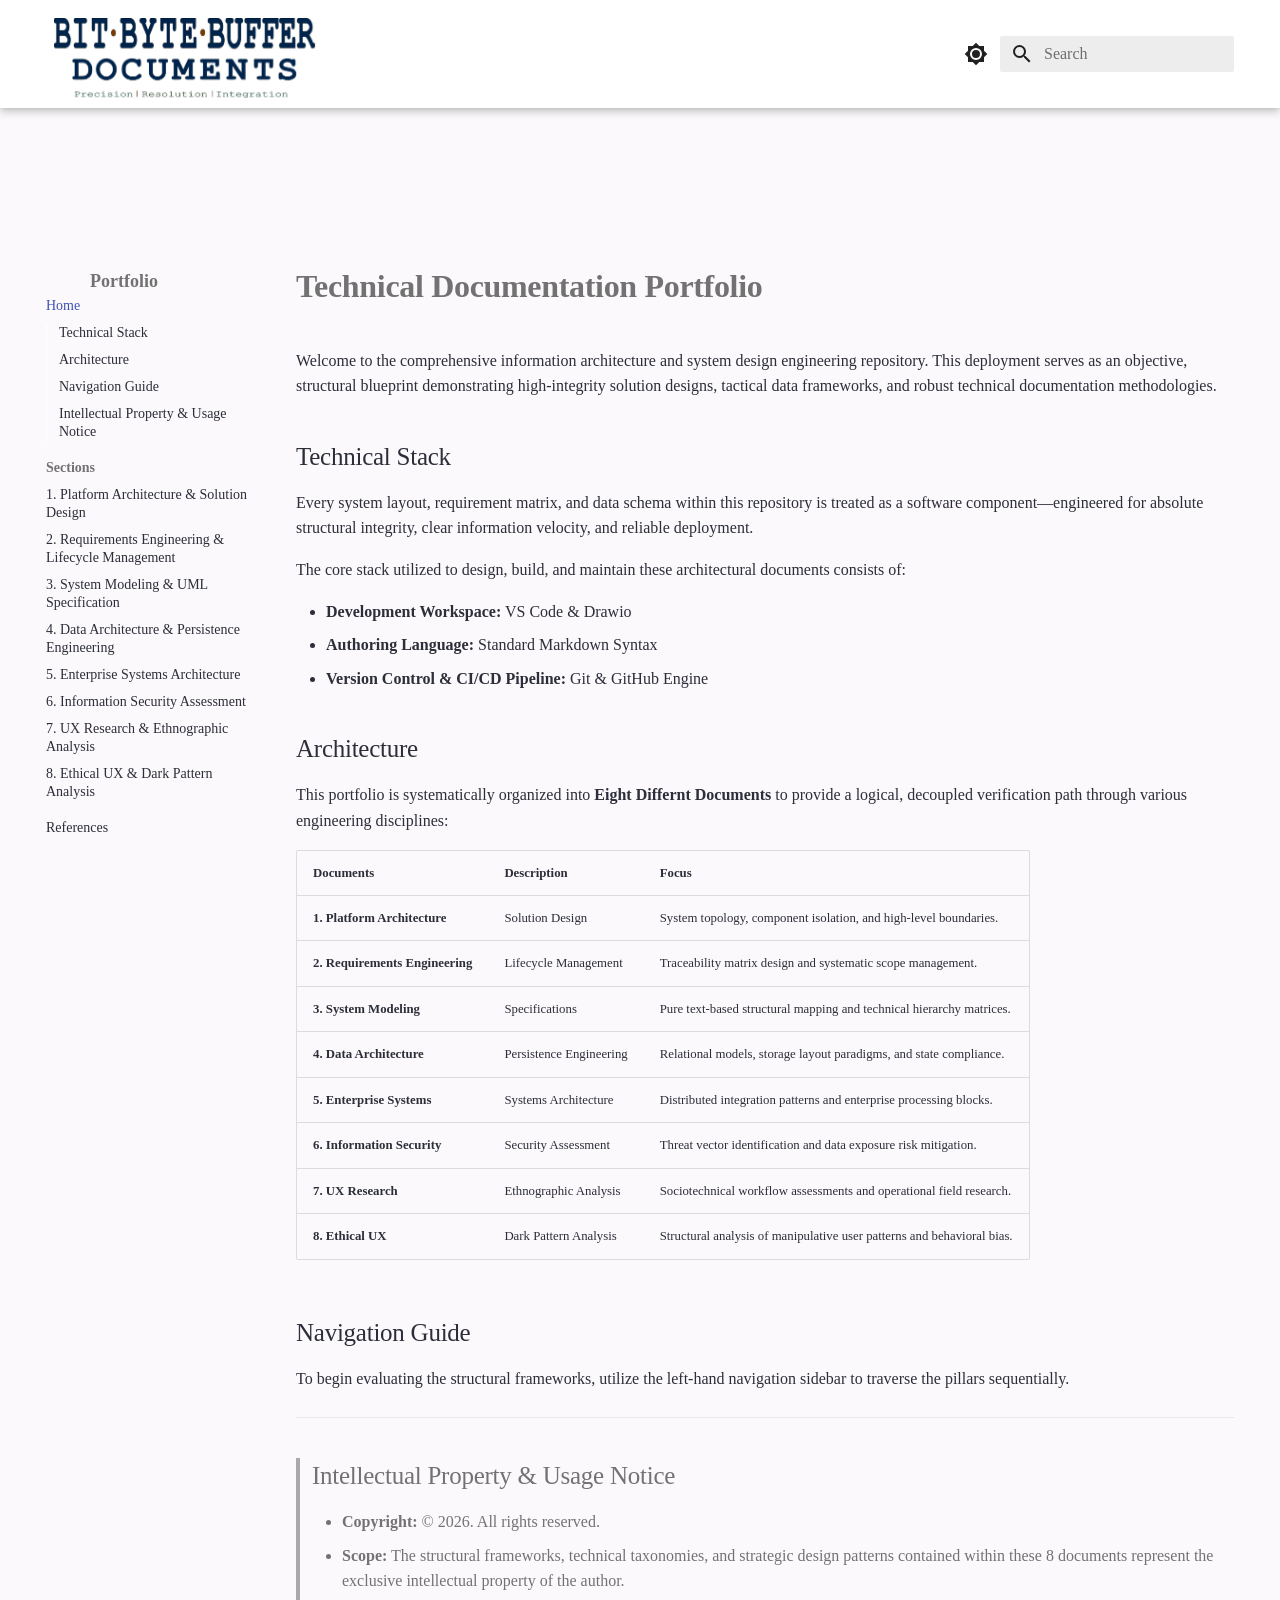
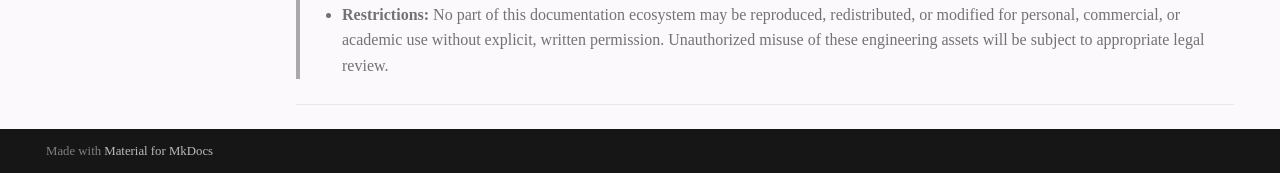
==== commit 119ff751: "Deployed 781c670 with MkDocs version: 1.6.1" ====
--- a/index.html
+++ b/index.html
@@ -680,7 +680,7 @@
 <p>Welcome to the comprehensive information architecture and system design engineering repository. This deployment serves as an objective, structural blueprint demonstrating high-integrity solution designs, tactical data frameworks, and robust technical documentation methodologies.</p>
 <h2 id="technical-stack">Technical Stack</h2>
 <p>Every system layout, requirement matrix, and data schema within this repository is treated as a software component—engineered for absolute structural integrity, clear information velocity, and reliable deployment.</p>
-<p>The core stack utilized to design, build, and maintain these architectural pillars consists of:</p>
+<p>The core stack utilized to design, build, and maintain these architectural documents consists of:</p>
 <ul>
 <li><strong>Development Workspace:</strong> VS Code &amp; Drawio</li>
 <li><strong>Authoring Language:</strong> Standard Markdown Syntax</li>
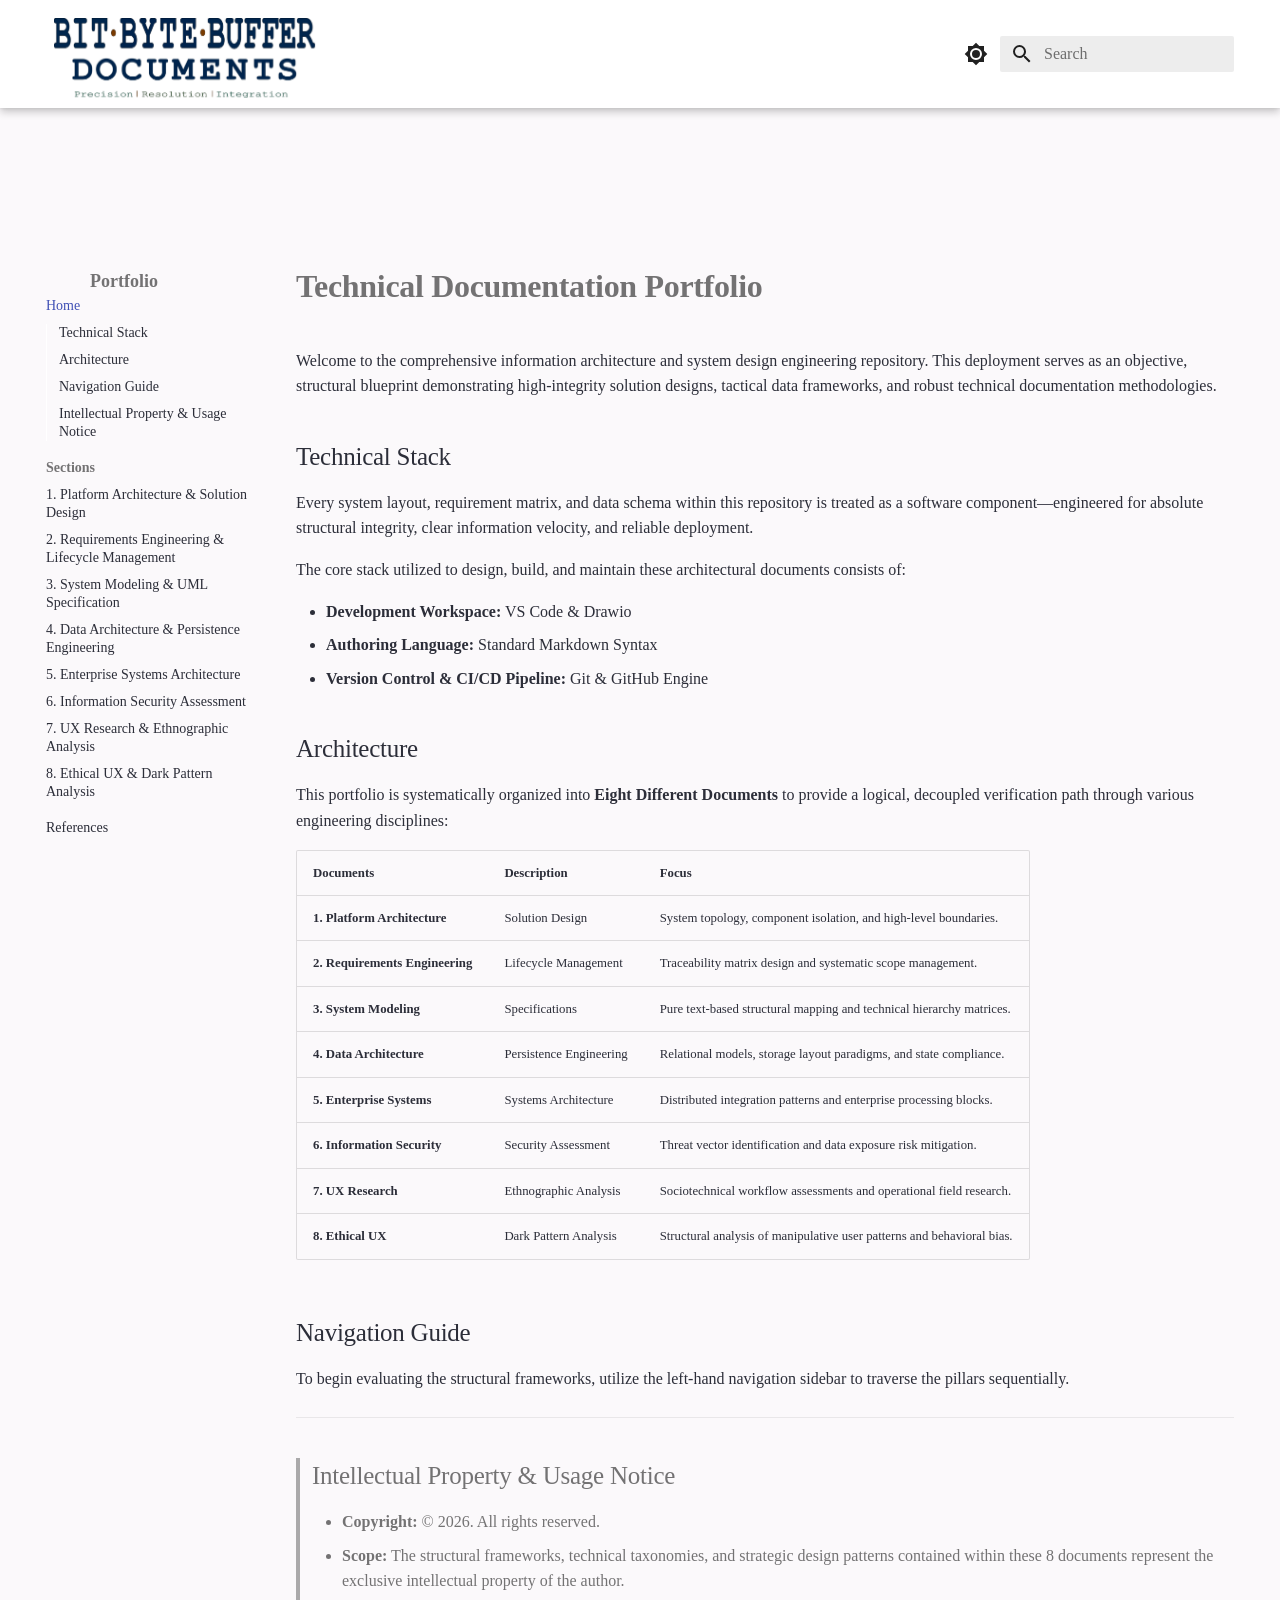
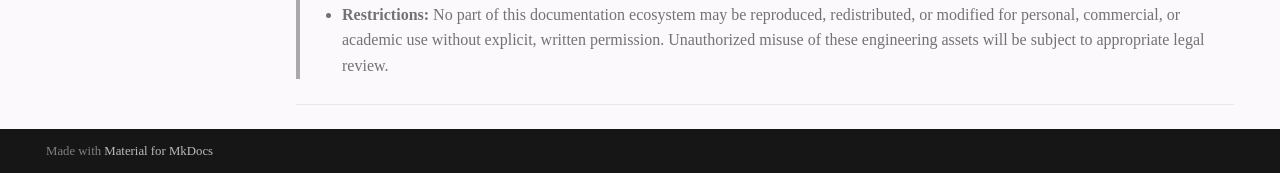
==== commit ddb7532a: "Deployed bbf66d9 with MkDocs version: 1.6.1" ====
--- a/index.html
+++ b/index.html
@@ -687,7 +687,7 @@
 <li><strong>Version Control &amp; CI/CD Pipeline:</strong> Git &amp; GitHub Engine</li>
 </ul>
 <h2 id="architecture">Architecture</h2>
-<p>This portfolio is systematically organized into <strong>Eight Differnt Documents</strong> to provide a logical, decoupled verification path through various engineering disciplines:</p>
+<p>This portfolio is systematically organized into <strong>Eight Different Documents</strong> to provide a logical, decoupled verification path through various engineering disciplines:</p>
 <table>
 <thead>
 <tr>
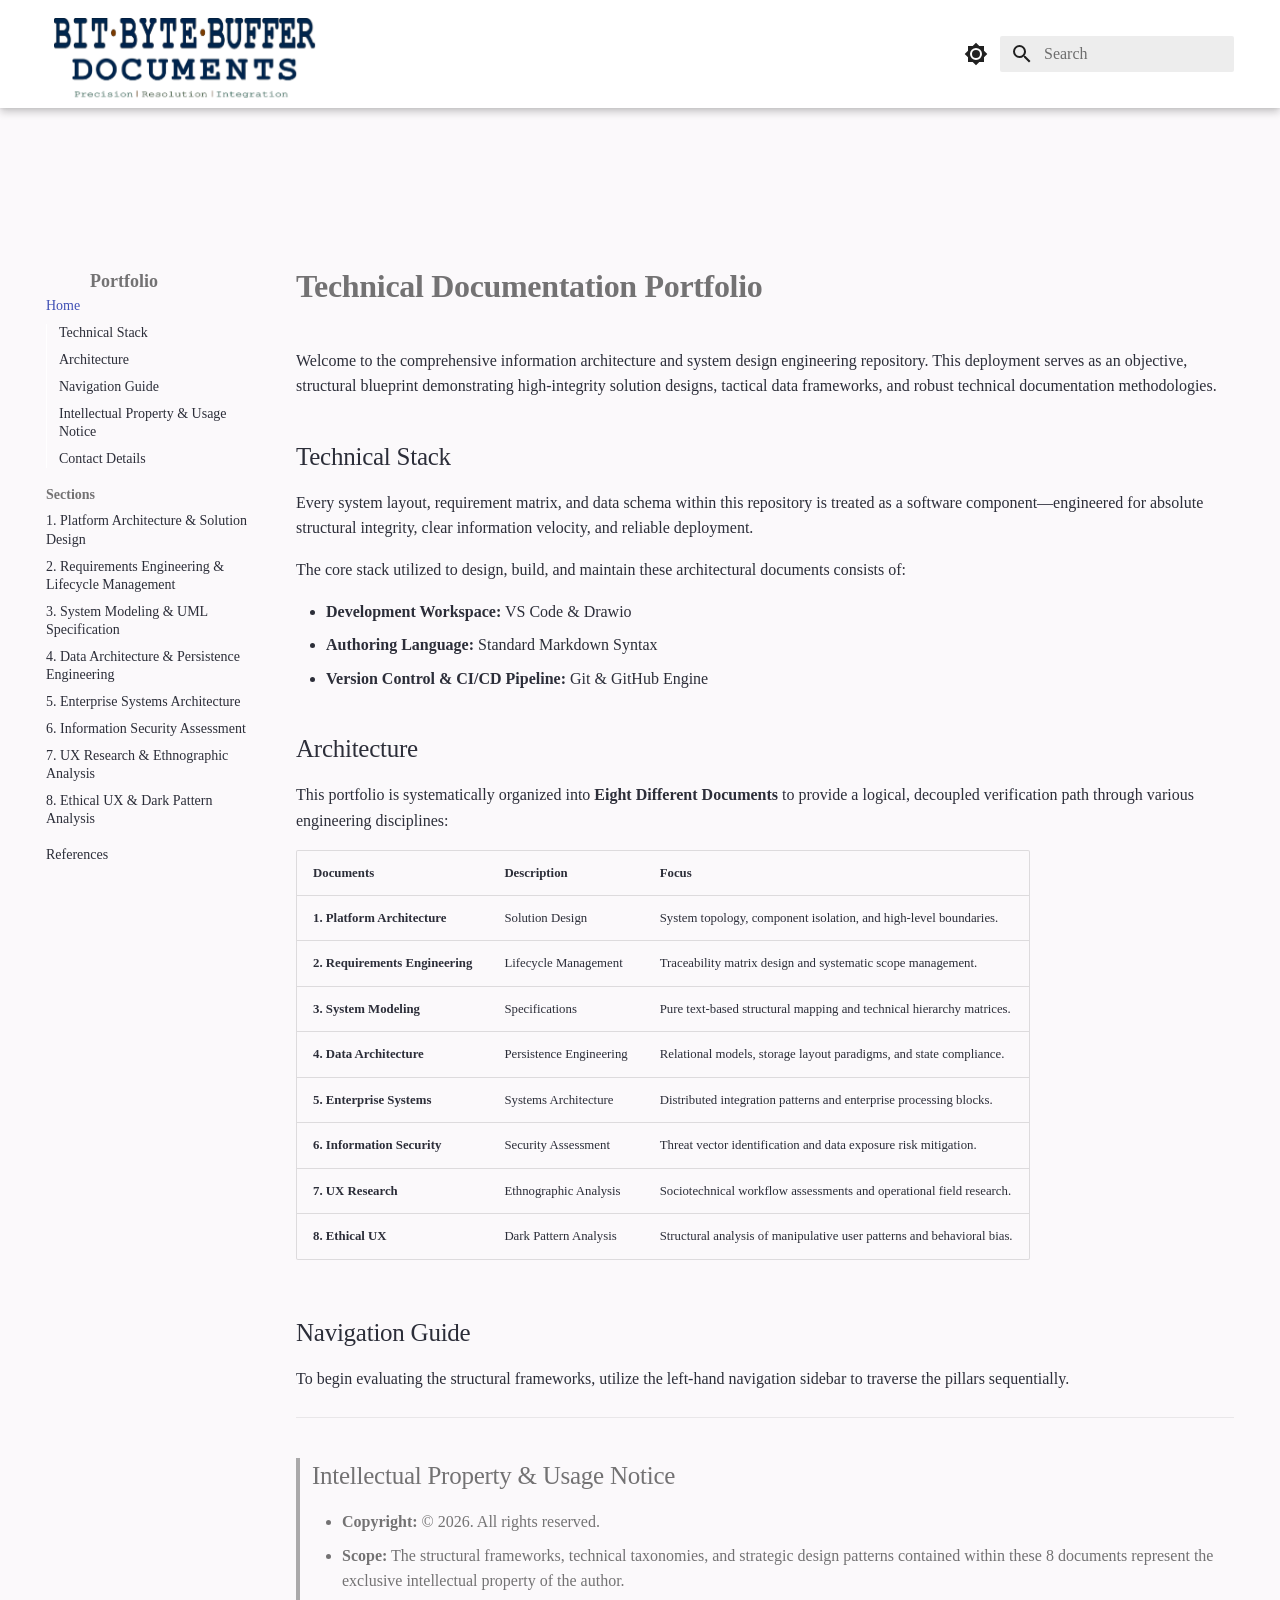
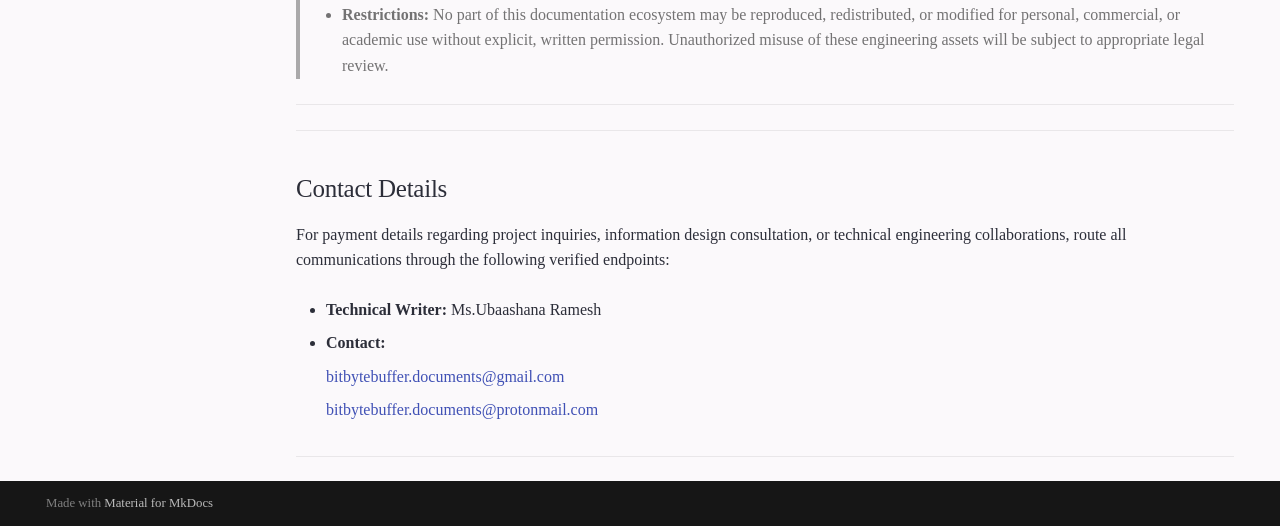
==== commit e59e1372: "Deployed bdc63b4 with MkDocs version: 1.6.1" ====
--- a/index.html
+++ b/index.html
@@ -335,6 +335,17 @@
     <span class="md-ellipsis">
       
         Intellectual Property &amp; Usage Notice
+      
+    </span>
+  </a>
+  
+</li>
+      
+        <li class="md-nav__item">
+  <a href="#contact-details" class="md-nav__link">
+    <span class="md-ellipsis">
+      
+        Contact Details
       
     </span>
   </a>
@@ -753,6 +764,21 @@
 </ul>
 </blockquote>
 <hr />
+<hr />
+<h2 id="contact-details">Contact Details</h2>
+<p>For payment details regarding project inquiries, information design consultation, or technical engineering collaborations,
+route all communications through the following verified endpoints:</p>
+<ul>
+<li>
+<p><strong>Technical Writer:</strong> Ms.Ubaashana Ramesh</p>
+</li>
+<li>
+<p><strong>Contact:</strong></p>
+<p><a href="mailto:bitbytebuffer.documents@gmail.com">bitbytebuffer.documents@gmail.com</a></p>
+<p><a href="mailto:bitbytebuffer.documents@protonmail.com">bitbytebuffer.documents@protonmail.com</a></p>
+</li>
+</ul>
+<hr />
 
 
 
